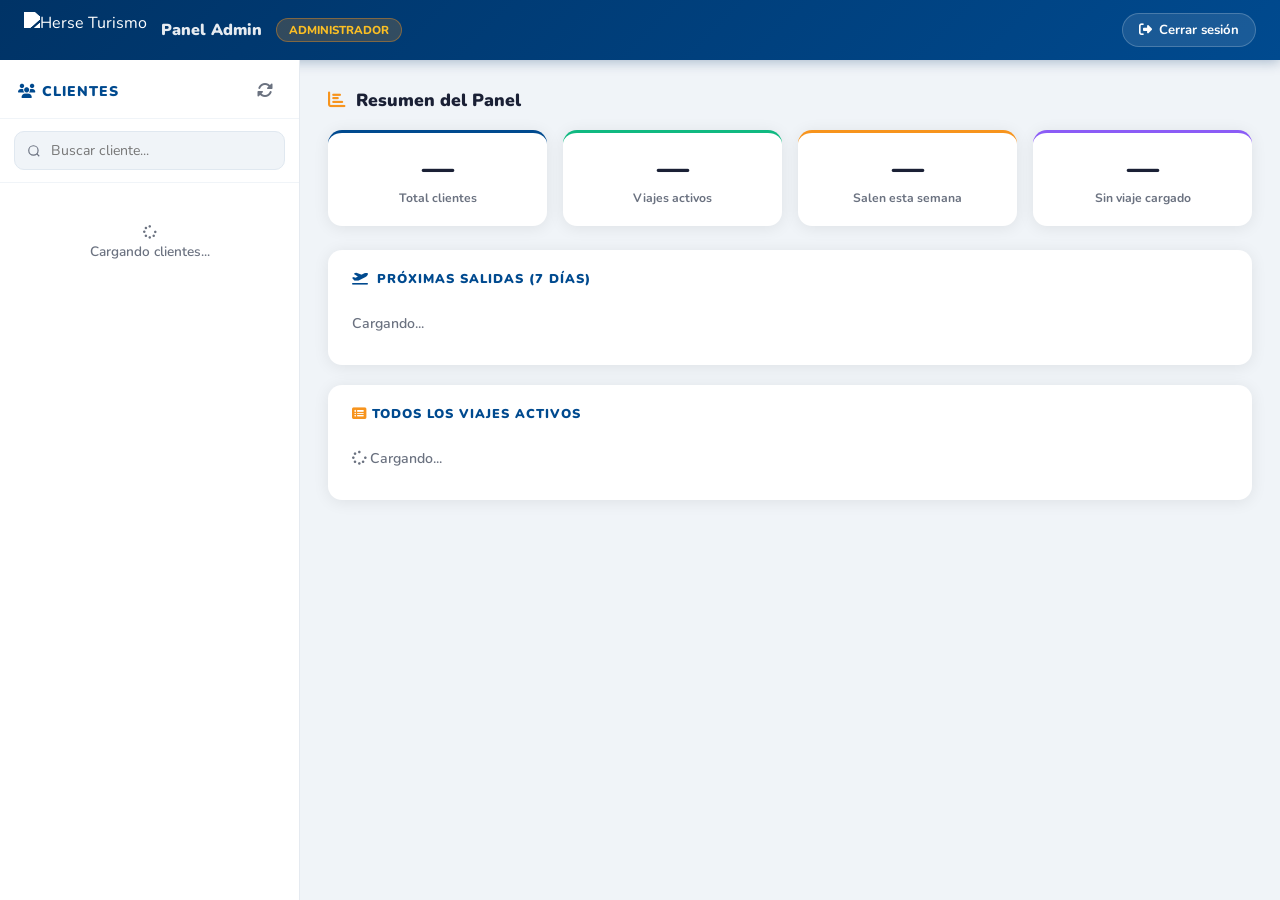
==== admin/index.html @ af15eac1 "Admin: selector de viajes multiples por cliente + boton nuevo viaje" ====
<!DOCTYPE html>
<html lang="es">
<head>
    <meta charset="UTF-8">
    <meta name="viewport" content="width=device-width, initial-scale=1.0">
    <title>Panel Admin · Herse Turismo</title>
    <script src="https://js-de.sentry-cdn.com/d9f8b1eee56daacb0b9864323d164d4f.min.js" crossorigin="anonymous"></script>
    <link rel="preconnect" href="https://fonts.googleapis.com">
    <link href="https://fonts.googleapis.com/css2?family=Nunito:wght@400;600;700;800;900&display=swap" rel="stylesheet">
    <link rel="stylesheet" href="https://cdnjs.cloudflare.com/ajax/libs/font-awesome/6.4.0/css/all.min.css">
    <style>
:root {
    --blue: #004A8F; --blue-dark: #003366; --orange: #F7941D;
    --text: #1a2035; --muted: #6b7280; --light: #f0f4f8; --white: #fff;
    --success: #10b981; --danger: #ef4444; --radius: 14px;
    --shadow: 0 2px 16px rgba(0,0,0,0.08);
}
* { margin: 0; padding: 0; box-sizing: border-box; }
html, body { height: 100%; font-family: 'Nunito', sans-serif; color: var(--text); }
a { text-decoration: none; color: inherit; }
button { font-family: 'Nunito', sans-serif; cursor: pointer; }
input, select, textarea { font-family: 'Nunito', sans-serif; }

/* ===== LAYOUT ===== */
body { display: grid; grid-template-rows: 60px 1fr; background: var(--light); }
.admin-header {
    background: linear-gradient(135deg, var(--blue-dark), var(--blue));
    color: white; display: flex; align-items: center;
    justify-content: space-between; padding: 0 24px;
    box-shadow: 0 2px 12px rgba(0,51,102,0.3);
}
.admin-header-left { display: flex; align-items: center; gap: 14px; }
.admin-header-left img { height: 36px; filter: brightness(0) invert(1); }
.admin-header-left span { font-weight: 900; font-size: 1rem; opacity: 0.9; }
.admin-badge {
    background: rgba(247,148,29,0.2); border: 1px solid rgba(247,148,29,0.4);
    color: #fbbf24; padding: 3px 12px; border-radius: 50px;
    font-size: 0.72rem; font-weight: 800;
}
.btn-logout {
    display: flex; align-items: center; gap: 7px;
    background: rgba(255,255,255,0.1); border: 1px solid rgba(255,255,255,0.2);
    color: white; padding: 7px 16px; border-radius: 50px;
    font-size: 0.82rem; font-weight: 700; transition: 0.2s;
}
.btn-logout:hover { background: rgba(255,255,255,0.2); }

.admin-body { display: grid; grid-template-columns: 300px 1fr; overflow: hidden; height: 100%; }

/* ===== SIDEBAR ===== */
.sidebar { background: white; border-right: 1px solid #e5eaf0; display: flex; flex-direction: column; overflow: hidden; }
.sidebar-hdr { padding: 16px 18px 12px; border-bottom: 1px solid #f0f4f8; display: flex; align-items: center; justify-content: space-between; }
.sidebar-hdr h3 { font-size: 0.88rem; font-weight: 900; color: var(--blue); text-transform: uppercase; letter-spacing: 1px; }
.btn-refresh { background: none; border: none; color: var(--muted); font-size: 1rem; padding: 4px 8px; border-radius: 8px; transition: 0.2s; }
.btn-refresh:hover { background: var(--light); color: var(--blue); }
.search-wrap { padding: 12px 14px; border-bottom: 1px solid #f0f4f8; }
.search-wrap input {
    width: 100%; padding: 9px 14px 9px 36px; border: 1.5px solid #e0e8f0;
    border-radius: 10px; font-size: 0.88rem; outline: none;
    background: var(--light) url("data:image/svg+xml,%3Csvg xmlns='http://www.w3.org/2000/svg' width='14' height='14' viewBox='0 0 24 24' fill='none' stroke='%236b7280' stroke-width='2'%3E%3Ccircle cx='11' cy='11' r='8'/%3E%3Cpath d='m21 21-4.35-4.35'/%3E%3C/svg%3E") no-repeat 12px center;
    transition: 0.2s;
}
.search-wrap input:focus { border-color: var(--blue); background-color: white; }
.client-list { flex: 1; overflow-y: auto; padding: 8px 10px; }
.client-card {
    display: flex; align-items: center; gap: 12px; padding: 11px 12px;
    border-radius: 12px; cursor: pointer; transition: 0.2s; margin-bottom: 4px;
}
.client-card:hover { background: var(--light); }
.client-card.active { background: rgba(0,74,143,0.08); }
.cc-avatar {
    width: 40px; height: 40px; border-radius: 50%;
    background: linear-gradient(135deg, var(--blue-dark), var(--blue));
    color: white; display: flex; align-items: center; justify-content: center;
    font-weight: 900; font-size: 1rem; flex-shrink: 0;
}
.cc-name { font-weight: 800; font-size: 0.9rem; color: var(--text); }
.cc-email { font-size: 0.75rem; color: var(--muted); font-weight: 600; }
.no-data { text-align: center; color: var(--muted); font-size: 0.85rem; padding: 32px 16px; font-weight: 600; }

/* ===== MAIN ===== */
.main-area { overflow-y: auto; padding: 28px; }
.empty-state {
    display: flex; flex-direction: column; align-items: center; justify-content: center;
    height: 100%; color: var(--muted); font-weight: 700; font-size: 0.95rem; gap: 12px;
}
.empty-state i { font-size: 3rem; opacity: 0.2; }

/* ===== CLIENT DETAIL ===== */
.client-hdr {
    display: flex; align-items: center; gap: 18px;
    background: white; border-radius: var(--radius); padding: 20px 24px;
    box-shadow: var(--shadow); margin-bottom: 20px;
}
.client-hdr-avatar {
    width: 56px; height: 56px; border-radius: 50%;
    background: linear-gradient(135deg, var(--blue-dark), var(--blue));
    color: white; display: flex; align-items: center; justify-content: center;
    font-weight: 900; font-size: 1.4rem; flex-shrink: 0;
}
.client-hdr-name { font-size: 1.2rem; font-weight: 900; color: var(--text); }
.client-hdr-email { font-size: 0.84rem; color: var(--muted); font-weight: 600; margin-top: 2px; }
.admin-badge-sm { background: rgba(16,185,129,0.1); color: #065f46; border: 1px solid rgba(16,185,129,0.25); padding: 2px 10px; border-radius: 50px; font-size: 0.72rem; font-weight: 800; }

/* ===== TABS ===== */
.tabs { display: flex; gap: 4px; background: white; padding: 8px; border-radius: var(--radius); box-shadow: var(--shadow); margin-bottom: 20px; }
.tab-btn {
    flex: 1; padding: 10px; border: none; background: none; border-radius: 10px;
    font-weight: 700; font-size: 0.88rem; color: var(--muted); transition: 0.2s;
    display: flex; align-items: center; justify-content: center; gap: 7px;
}
.tab-btn:hover { background: var(--light); color: var(--text); }
.tab-btn.active { background: var(--blue); color: white; }
.tab-content { display: none; }
.tab-content.active { display: block; }

/* ===== CARD ===== */
.card { background: white; border-radius: var(--radius); padding: 24px; box-shadow: var(--shadow); margin-bottom: 16px; }
.card-title { font-size: 0.82rem; font-weight: 900; color: var(--blue); text-transform: uppercase; letter-spacing: 1px; margin-bottom: 18px; display: flex; align-items: center; gap: 8px; }
.card-title i { color: var(--orange); }

/* ===== FORM ===== */
.form-grid { display: grid; grid-template-columns: 1fr 1fr; gap: 14px; }
.form-group { display: flex; flex-direction: column; gap: 6px; }
.form-group.full { grid-column: 1 / -1; }
.form-group label { font-size: 0.75rem; font-weight: 800; color: var(--blue); text-transform: uppercase; letter-spacing: 0.5px; }
.form-group input, .form-group select, .form-group textarea {
    padding: 10px 14px; border: 1.5px solid #e0e8f0; border-radius: 10px;
    font-size: 0.9rem; color: var(--text); background: var(--light); outline: none; transition: 0.2s;
}
.form-group input:focus, .form-group select:focus { border-color: var(--blue); background: white; box-shadow: 0 0 0 3px rgba(0,74,143,0.08); }
.form-group textarea { resize: vertical; min-height: 70px; }
.check-row { display: flex; align-items: center; gap: 10px; padding: 10px 0; }
.check-row input[type=checkbox] { width: 18px; height: 18px; accent-color: var(--blue); cursor: pointer; }
.check-row label { font-weight: 700; font-size: 0.9rem; cursor: pointer; }

/* ===== BUTTONS ===== */
.btn-save {
    display: inline-flex; align-items: center; gap: 8px;
    background: var(--blue); color: white; border: none;
    padding: 12px 28px; border-radius: 10px; font-weight: 800; font-size: 0.9rem;
    transition: 0.2s; margin-top: 6px;
}
.btn-save:hover { background: var(--blue-dark); transform: translateY(-1px); }
.btn-add {
    display: inline-flex; align-items: center; gap: 8px;
    background: var(--success); color: white; border: none;
    padding: 10px 22px; border-radius: 10px; font-weight: 800; font-size: 0.88rem; transition: 0.2s;
}
.btn-add:hover { background: #059669; }
.btn-delete {
    background: none; border: 1.5px solid #fecaca; color: var(--danger);
    padding: 6px 12px; border-radius: 8px; font-size: 0.82rem; font-weight: 700; transition: 0.2s;
}
.btn-delete:hover { background: var(--danger); color: white; }

/* ===== DOCUMENTS ===== */
.doc-item {
    display: flex; align-items: center; justify-content: space-between;
    padding: 12px 16px; background: var(--light); border-radius: 10px; margin-bottom: 8px;
}
.doc-item-name { font-weight: 800; font-size: 0.9rem; }
.doc-item-meta { font-size: 0.75rem; color: var(--muted); font-weight: 600; margin-top: 2px; }
.doc-sep { height: 1px; background: #e5eaf0; margin: 16px 0; }
.doc-form-title { font-size: 0.82rem; font-weight: 900; color: var(--muted); text-transform: uppercase; letter-spacing: 1px; margin-bottom: 14px; }

/* ===== FIDELIZACIÓN ===== */
.fid-level { display: flex; gap: 12px; margin-bottom: 20px; }
.fid-level-card {
    flex: 1; padding: 16px; border-radius: 12px; border: 2px solid #e5eaf0;
    text-align: center; transition: 0.2s;
}
.fid-level-card.active { border-color: var(--orange); background: rgba(247,148,29,0.06); }
.fid-level-card i { font-size: 1.4rem; color: var(--muted); margin-bottom: 6px; }
.fid-level-card.active i { color: var(--orange); }
.fid-level-card h4 { font-size: 0.88rem; font-weight: 900; color: var(--text); }
.fid-level-card p { font-size: 0.72rem; color: var(--muted); font-weight: 600; }

/* ===== STATS DASHBOARD ===== */
.stats-dashboard { padding-bottom: 8px; }
.stats-dashboard-title { font-size: 1.1rem; font-weight: 900; color: var(--text); margin-bottom: 18px; display: flex; align-items: center; gap: 10px; }
.stats-dashboard-title i { color: var(--orange); }
.stats-row { display: grid; grid-template-columns: repeat(4,1fr); gap: 16px; margin-bottom: 24px; }
.st-card { background: white; border-radius: var(--radius); padding: 20px 16px; box-shadow: var(--shadow); text-align: center; border-top: 3px solid var(--blue); }
.st-card:nth-child(2) { border-top-color: #10b981; }
.st-card:nth-child(3) { border-top-color: var(--orange); }
.st-card:nth-child(4) { border-top-color: #8b5cf6; }
.st-num { font-size: 2rem; font-weight: 900; color: var(--text); line-height: 1; margin-bottom: 5px; }
.st-lbl { font-size: 0.76rem; color: var(--muted); font-weight: 700; }
.prox-card { background: white; border-radius: var(--radius); padding: 20px 24px; box-shadow: var(--shadow); }
.prox-title { font-size: 0.8rem; font-weight: 900; color: var(--blue); text-transform: uppercase; letter-spacing: 1px; margin-bottom: 14px; display: flex; align-items: center; gap: 8px; }
.prox-item { display: flex; align-items: center; justify-content: space-between; padding: 11px 0; border-bottom: 1px solid #f0f4f8; font-size: 0.88rem; }
.prox-item:last-child { border-bottom: none; }
.prox-name { font-weight: 800; color: var(--text); }
.prox-dest { font-size: 0.76rem; color: var(--muted); font-weight: 600; margin-top: 2px; }
.prox-date { font-weight: 800; color: var(--orange); font-size: 0.82rem; white-space: nowrap; }
.prox-empty { color: var(--muted); font-size: 0.88rem; font-weight: 600; padding: 12px 0; }
/* ===== ALERTS ===== */
.alert-card { background: white; border-radius: var(--radius); padding: 20px 24px; box-shadow: var(--shadow); margin-top: 20px; }
.alert-title { font-size: 0.8rem; font-weight: 900; color: #92400e; text-transform: uppercase; letter-spacing: 1px; margin-bottom: 14px; display: flex; align-items: center; gap: 8px; }
.alert-item { display: flex; align-items: center; gap: 12px; padding: 10px 12px; border-radius: 10px; margin-bottom: 7px; font-size: 0.86rem; cursor: pointer; transition: 0.2s; }
.alert-item:last-child { margin-bottom: 0; }
.alert-item:hover { filter: brightness(.97); }
.alert-urgent { background: #fff1f2; border-left: 3px solid #ef4444; }
.alert-warn { background: #fffbeb; border-left: 3px solid var(--orange); }
.alert-ico { width: 32px; height: 32px; border-radius: 8px; display: flex; align-items: center; justify-content: center; font-size: 0.85rem; flex-shrink: 0; }
.alert-ico-red { background: #fecaca; color: #dc2626; }
.alert-ico-orange { background: #fed7aa; color: #c2700a; }
.alert-info { flex: 1; }
.alert-name { font-weight: 800; color: var(--text); font-size: 0.86rem; }
.alert-sub { font-size: 0.73rem; color: var(--muted); font-weight: 600; margin-top: 1px; }
.alert-tag { font-size: 0.7rem; font-weight: 800; padding: 2px 9px; border-radius: 50px; white-space: nowrap; flex-shrink: 0; }
.alert-tag-red { background: #fee2e2; color: #dc2626; }
.alert-tag-orange { background: #fff3e0; color: #c2700a; }
/* ===== ALL TRIPS TABLE ===== */
.all-trips-card { background: white; border-radius: var(--radius); padding: 20px 24px; box-shadow: var(--shadow); margin-top: 20px; }
.all-trips-header { font-size: 0.8rem; font-weight: 900; color: var(--blue); text-transform: uppercase; letter-spacing: 1px; margin-bottom: 14px; display: flex; align-items: center; justify-content: space-between; }
.all-trips-header i { color: var(--orange); }
.trips-table { width: 100%; border-collapse: collapse; font-size: 0.84rem; }
.trips-table th { background: var(--light); padding: 9px 13px; text-align: left; font-weight: 800; font-size: 0.72rem; color: var(--muted); text-transform: uppercase; letter-spacing: 0.5px; }
.trips-table th:first-child { border-radius: 8px 0 0 8px; }
.trips-table th:last-child { border-radius: 0 8px 8px 0; }
.trips-table td { padding: 11px 13px; border-bottom: 1px solid #f0f4f8; color: var(--text); }
.trips-table tr:last-child td { border-bottom: none; }
.trips-table tbody tr:hover td { background: #f5f8ff; cursor: pointer; }
.tbadge { display: inline-flex; align-items: center; gap: 4px; padding: 2px 9px; border-radius: 50px; font-size: 0.7rem; font-weight: 800; }
.tbadge-green { background: #dcfce7; color: #15803d; }
.tbadge-gray { background: #f0f4f8; color: var(--muted); }
.tbadge-orange { background: #fff3e0; color: #c2700a; }
.btn-notify { display: inline-flex; align-items: center; gap: 8px; background: #059669; color: white; border: none; padding: 12px 22px; border-radius: 10px; font-weight: 800; font-size: 0.88rem; transition: 0.2s; margin-top: 6px; margin-left: 10px; }
.btn-notify:hover:not(:disabled) { background: #047857; transform: translateY(-1px); }
.btn-notify:disabled { background: #d1fae5; color: #6ee7b7; cursor: default; }

/* ===== TIMELINE CHECKS ===== */
.tl-check{display:flex;align-items:center;gap:6px;padding:6px 10px;background:var(--light);border-radius:8px;font-size:.78rem;font-weight:600;color:var(--text);cursor:pointer;transition:.15s;border:1.5px solid transparent}
.tl-check:hover{background:#e8efff;border-color:#c5d4f0}
.tl-check input{width:16px;height:16px;accent-color:var(--blue);cursor:pointer}
/* ===== PASAPORTE ADMIN (ÁLBUM) ===== */
.ppa-header{display:flex;align-items:center;gap:16px;padding:16px;background:linear-gradient(135deg,#f0f5ff,#e8efff);border-radius:12px;margin-bottom:18px}
.ppa-hstat{display:flex;flex-direction:column;align-items:center;gap:2px;min-width:70px}
.ppa-hnum{font-size:2rem;font-weight:900;color:var(--blue);line-height:1}
.ppa-hlbl{font-size:.65rem;font-weight:700;color:var(--muted);text-transform:uppercase;letter-spacing:.5px}
.ppa-hbar{flex:1;height:10px;background:#e0e8f0;border-radius:99px;overflow:hidden}
.ppa-hfill{height:100%;background:linear-gradient(90deg,var(--blue),#10b981);border-radius:99px;transition:width .3s}
.ppa-hnote{font-size:.75rem;color:var(--muted);font-weight:600}
.ppa-empty{text-align:center;padding:40px 20px;color:var(--muted);font-weight:600}
.ppa-empty i{font-size:2.5rem;margin-bottom:12px;opacity:.25}
.ppa-empty p{font-size:.85rem;line-height:1.5}
.ppa-list{display:flex;flex-direction:column;gap:8px;margin-bottom:20px}
.ppa-row{display:flex;align-items:center;gap:12px;padding:12px 14px;background:white;border:1.5px solid #e5eaf0;border-radius:10px;transition:.15s}
.ppa-row:hover{border-color:#c5d4f0;background:#fafcff}
.ppa-row.ppa-hidden{opacity:.6;background:#f8f9fb;border-style:dashed}
.ppa-flag{width:32px;height:32px;border-radius:8px;display:flex;align-items:center;justify-content:center;font-size:1.3rem;background:linear-gradient(135deg,#f0f4f8,#e0e8f0);flex-shrink:0}
.ppa-info{flex:1;min-width:0}
.ppa-name{font-size:.88rem;font-weight:800;color:var(--text);margin-bottom:1px;display:flex;align-items:center;gap:8px;flex-wrap:wrap}
.ppa-region{font-size:.65rem;font-weight:600;color:var(--muted);text-transform:uppercase;letter-spacing:.5px;background:#f0f4f8;padding:2px 8px;border-radius:99px}
.ppa-meta{font-size:.72rem;color:var(--muted);font-weight:600}
.ppa-actions{display:flex;gap:6px;flex-shrink:0}
.ppa-btn-toggle,.ppa-btn-del{padding:7px 10px;border-radius:7px;font-size:.8rem;font-weight:700;cursor:pointer;transition:.15s;border:none;display:flex;align-items:center;gap:5px}
.ppa-btn-toggle{background:#dcfce7;color:#15803d}
.ppa-btn-toggle:hover{background:#bbf7d0}
.ppa-btn-toggle.ppa-off{background:#fef3c7;color:#d97706}
.ppa-btn-del{background:#fee2e2;color:#dc2626}
.ppa-btn-del:hover{background:#fecaca}
.ppa-form{background:#fff;border:2px dashed #e0e8f0;border-radius:14px;padding:18px;margin-top:10px}
.ppa-ftitle{font-size:.85rem;font-weight:900;color:var(--blue);text-transform:uppercase;letter-spacing:1px;margin-bottom:14px;display:flex;align-items:center;gap:8px}
.ppa-ftitle i{color:var(--orange)}
.ppa-fgrid{display:grid;grid-template-columns:1fr 1fr;gap:12px;margin-bottom:14px}
@media(max-width:768px){.ppa-fgrid{grid-template-columns:1fr}}
.ppa-fgroup{display:flex;flex-direction:column;gap:6px}
.ppa-fgroup.full{grid-column:1 / -1}
.ppa-fgroup label{font-size:.72rem;font-weight:800;color:var(--blue);text-transform:uppercase;letter-spacing:.5px}
.ppa-select,.ppa-input{padding:10px 12px;border:1.5px solid #e0e8f0;border-radius:10px;font-size:.88rem;background:var(--light);outline:none;transition:.2s}
.ppa-select:focus,.ppa-input:focus{border-color:var(--blue);background:white;box-shadow:0 0 0 3px rgba(0,74,143,.08)}
.ppa-select option:disabled{color:#9ca3af;font-style:italic}
.ppa-check{display:flex;align-items:center;gap:10px;font-size:.85rem;font-weight:700;color:var(--text);cursor:pointer}
.ppa-check input{width:18px;height:18px;accent-color:var(--blue);cursor:pointer}
.ppa-btn-add{display:inline-flex;align-items:center;gap:8px;background:var(--blue);color:white;border:none;padding:12px 24px;border-radius:10px;font-weight:800;font-size:.9rem;cursor:pointer;transition:.15s}
.ppa-btn-add:hover{background:var(--blue-dark);transform:translateY(-1px)}
/* ===== TOAST ===== */
.toast {
    position: fixed; bottom: 28px; right: 28px;
    background: var(--text); color: white; padding: 14px 22px;
    border-radius: 12px; font-weight: 700; font-size: 0.9rem;
    box-shadow: 0 8px 28px rgba(0,0,0,0.25); opacity: 0;
    transform: translateY(10px); transition: all 0.3s; pointer-events: none; z-index: 9999;
}
.toast.show { opacity: 1; transform: translateY(0); }
.toast.success { background: #064e3b; border-left: 4px solid var(--success); }
.toast.error { background: #7f1d1d; border-left: 4px solid var(--danger); }

@media (max-width: 768px) {
    .admin-body { grid-template-columns: 1fr; }
    .sidebar { max-height: 260px; }
    .form-grid { grid-template-columns: 1fr; }
    .fid-level { flex-direction: column; }
}
    </style>
</head>
<body>

    <!-- HEADER -->
    <header class="admin-header">
        <div class="admin-header-left">
            <img src="/assets/logo-web.png" alt="Herse Turismo">
            <span>Panel Admin</span>
            <div class="admin-badge">ADMINISTRADOR</div>
        </div>
        <button class="btn-logout" onclick="logout()">
            <i class="fas fa-sign-out-alt"></i> Cerrar sesión
        </button>
    </header>

    <!-- BODY -->
    <div class="admin-body">

        <!-- SIDEBAR -->
        <aside class="sidebar">
            <div class="sidebar-hdr">
                <h3><i class="fas fa-users"></i> Clientes</h3>
                <button class="btn-refresh" onclick="loadClients()" title="Actualizar"><i class="fas fa-sync-alt"></i></button>
            </div>
            <div class="search-wrap">
                <input type="search" id="clientSearch" placeholder="Buscar cliente...">
            </div>
            <div class="client-list" id="clientList">
                <div class="no-data"><i class="fas fa-spinner fa-spin"></i><br>Cargando clientes...</div>
            </div>
        </aside>

        <!-- MAIN -->
        <main class="main-area">

            <!-- Stats dashboard -->
            <div id="emptyState">
                <div class="stats-dashboard">
                    <div class="stats-dashboard-title"><i class="fas fa-chart-bar"></i> Resumen del Panel</div>
                    <div class="stats-row">
                        <div class="st-card"><div class="st-num" id="st-total">—</div><div class="st-lbl">Total clientes</div></div>
                        <div class="st-card"><div class="st-num" id="st-activos">—</div><div class="st-lbl">Viajes activos</div></div>
                        <div class="st-card"><div class="st-num" id="st-proximos">—</div><div class="st-lbl">Salen esta semana</div></div>
                        <div class="st-card"><div class="st-num" id="st-sinviaje">—</div><div class="st-lbl">Sin viaje cargado</div></div>
                    </div>
                    <div class="prox-card">
                        <div class="prox-title"><i class="fas fa-plane-departure"></i> Próximas salidas (7 días)</div>
                        <div id="proxList"><p class="prox-empty">Cargando...</p></div>
                    </div>
                    <div class="alert-card" id="alertsCard" style="display:none">
                        <div class="alert-title"><i class="fas fa-bell"></i> Alertas que requieren atención</div>
                        <div id="alertsList"></div>
                    </div>
                    <div class="all-trips-card">
                        <div class="all-trips-header">
                            <span><i class="fas fa-list-alt"></i> Todos los viajes activos</span>
                            <span id="allTripsCount" style="font-size:.78rem;color:var(--muted);font-weight:600"></span>
                        </div>
                        <div id="allTripsList"><p class="prox-empty"><i class="fas fa-spinner fa-spin"></i> Cargando...</p></div>
                    </div>
                </div>
            </div>

            <!-- Client detail -->
            <div id="clientDetail" style="display:none">

                <!-- Header cliente -->
                <div class="client-hdr">
                    <div class="client-hdr-avatar" id="clientAvatar">?</div>
                    <div>
                        <div class="client-hdr-name" id="clientName">—</div>
                        <div class="client-hdr-email" id="clientEmail">—</div>
                    </div>
                </div>

                <!-- Tabs -->
                <div class="tabs">
                    <button class="tab-btn active" onclick="switchTab('viaje', this)">
                        <i class="fas fa-plane"></i> Viaje
                    </button>
                    <button class="tab-btn" onclick="switchTab('docs', this)">
                        <i class="fas fa-folder-open"></i> Documentos
                    </button>
                    <button class="tab-btn" onclick="switchTab('fid', this)">
                        <i class="fas fa-crown"></i> Club Herse
                    </button>
                    <button class="tab-btn" onclick="switchTab('passport', this)">
                        <i class="fas fa-stamp"></i> Pasaporte
                    </button>
                    <button class="tab-btn" onclick="switchTab('perfil', this)">
                        <i class="fas fa-user"></i> Perfil
                    </button>
                </div>

                <!-- TAB: VIAJE -->
                <div class="tab-content active" id="tab-viaje">
                    <div id="tripSelectorBar" style="display:none;margin-bottom:14px;padding:14px 18px;background:white;border-radius:var(--radius);box-shadow:var(--shadow);display:none;align-items:center;gap:10px;flex-wrap:wrap">
                        <span style="font-size:.72rem;font-weight:900;color:var(--blue);text-transform:uppercase;letter-spacing:.5px;white-space:nowrap"><i class="fas fa-exchange-alt" style="color:var(--orange)"></i> Viaje activo</span>
                        <select id="tripSelector" onchange="onTripSelect()" style="flex:1;min-width:160px;padding:8px 12px;border:1.5px solid #e0e8f0;border-radius:10px;font-family:inherit;font-size:.88rem;font-weight:700;background:var(--light);outline:none"></select>
                        <button type="button" onclick="createNewTrip()" class="btn-add" style="padding:8px 14px;font-size:.8rem;white-space:nowrap"><i class="fas fa-plus"></i> Nuevo viaje</button>
                    </div>
                    <div class="card">
                        <div class="card-title"><i class="fas fa-plane-departure"></i> Datos del viaje</div>
                        <form id="viajeForm" onsubmit="saveViaje(event)">
                            <div class="form-grid">
                                <div class="form-group full">
                                    <label>Destino</label>
                                    <input type="text" id="v-destino" placeholder="Ej: Cancún, México">
                                </div>
                                <div class="form-group full">
                                    <label>URL Imagen del viaje (hero)</label>
                                    <input type="url" id="v-imagen" placeholder="https://images.unsplash.com/... (opcional)">
                                    <small style="font-size:.7rem;color:var(--muted)">Deja vacío para usar imagen por defecto</small>
                                </div>
                                <div class="form-group">
                                    <label>Fecha y hora de salida</label>
                                    <input type="datetime-local" id="v-salida">
                                </div>
                                <div class="form-group">
                                    <label>Fecha y hora de regreso</label>
                                    <input type="datetime-local" id="v-regreso">
                                </div>
                                <div class="form-group">
                                    <label>Cantidad de pasajeros</label>
                                    <input type="number" id="v-pasajeros" min="1" placeholder="Ej: 2">
                                </div>
                                <div class="form-group">
                                    <label>Hotel</label>
                                    <input type="text" id="v-hotel" placeholder="Ej: Riu Cancún">
                                </div>
                                <div class="form-group">
                                    <label>Vuelo de ida (código)</label>
                                    <input type="text" id="v-vuelo-ida" placeholder="Ej: EZE-CUN">
                                </div>
                                <div class="form-group">
                                    <label>Vuelo de vuelta (código)</label>
                                    <input type="text" id="v-vuelo-vuelta" placeholder="Ej: CUN-EZE">
                                </div>
                                <div class="form-group">
                                    <label>Terminal</label>
                                    <input type="text" id="v-terminal" placeholder="Ej: Terminal B">
                                </div>
                                <div class="form-group">
                                    <label>Gate / Puerta</label>
                                    <input type="text" id="v-gate" placeholder="Ej: Gate 12">
                                </div>
                                <div class="form-group full">
                                    <label>Itinerario / Notas del viaje</label>
                                    <textarea id="v-itinerario" placeholder="Describí los días del viaje, actividades incluidas, horarios, etc." style="min-height:120px"></textarea>
                                </div>
                                <div class="form-group full">
                                    <label style="margin-bottom:10px;font-size:.75rem;font-weight:800;color:var(--blue);text-transform:uppercase;letter-spacing:.5px">Estado del viaje (timeline)</label>
                                    <div style="display:flex;gap:8px;flex-wrap:wrap">
                                        <label class="tl-check"><input type="checkbox" id="v-tl-reserva" checked> Reserva confirmada</label>
                                        <label class="tl-check"><input type="checkbox" id="v-tl-pago"> Pago recibido</label>
                                        <label class="tl-check"><input type="checkbox" id="v-tl-docs"> Documentación</label>
                                        <label class="tl-check"><input type="checkbox" id="v-tl-checkin"> Check-in</label>
                                        <label class="tl-check"><input type="checkbox" id="v-tl-disfrutar"> ¡A disfrutar!</label>
                                    </div>
                                </div>
                                <div class="form-group full">
                                    <div class="check-row">
                                        <input type="checkbox" id="v-activo" checked>
                                        <label for="v-activo">Viaje activo (visible para el cliente)</label>
                                    </div>
                                </div>
                            </div>
                            <div style="display:flex;align-items:center;flex-wrap:wrap;gap:4px;margin-top:6px;">
                                <button type="submit" class="btn-save">
                                    <i class="fas fa-save"></i> Guardar viaje
                                </button>
                                <button type="button" class="btn-notify" id="btnNotificar" onclick="notificarCliente()" disabled>
                                    <i class="fas fa-envelope"></i> Notificar al cliente
                                </button>
                                <button type="button" class="btn-delete" id="btnEliminarViaje" style="display:none;margin-left:auto" onclick="eliminarViaje()">
                                    <i class="fas fa-trash"></i> Eliminar viaje
                                </button>
                            </div>
                        </form>
                    </div>
                </div>

                <!-- TAB: DOCUMENTOS -->
                <div class="tab-content" id="tab-docs">
                    <div class="card">
                        <div class="card-title"><i class="fas fa-file-alt"></i> Documentos del viaje</div>
                        <div id="docsList"><p class="no-data">Cargando...</p></div>
                        <div class="doc-sep"></div>
                        <div class="doc-form-title">+ Agregar documento</div>
                        <form id="docForm" onsubmit="addDoc(event)">
                            <div class="form-grid">
                                <div class="form-group">
                                    <label>Nombre</label>
                                    <input type="text" id="d-nombre" placeholder="Ej: Ticket de vuelo IDA" required>
                                </div>
                                <div class="form-group">
                                    <label>Tipo</label>
                                    <select id="d-tipo">
                                        <option value="Pasaje">Pasaje</option>
                                        <option value="Hotel">Hotel</option>
                                        <option value="Seguro">Seguro</option>
                                        <option value="Transfer">Transfer</option>
                                        <option value="Voucher">Voucher</option>
                                        <option value="Otro">Otro</option>
                                    </select>
                                </div>
                                <div class="form-group">
                                    <label>Estado</label>
                                    <select id="d-estado">
                                        <option value="listo">Listo</option>
                                        <option value="en proceso">En proceso</option>
                                    </select>
                                </div>
                                <div class="form-group full">
                                    <label>Adjuntar archivo (PDF, imagen, etc.)</label>
                                    <input type="file" id="d-file" accept=".pdf,.jpg,.jpeg,.png,.doc,.docx" style="padding:8px;border:1.5px solid #e0e8f0;border-radius:10px;background:var(--light);">
                                    <small style="font-size:.7rem;color:var(--muted)">Tamaño máximo: 10MB</small>
                                </div>
                            </div>
                            <button type="submit" class="btn-add" style="margin-top:12px">
                                <i class="fas fa-plus"></i> Agregar documento
                            </button>
                        </form>
                    </div>
                </div>

                <!-- TAB: CLUB HERSE -->
                <div class="tab-content" id="tab-fid">
                    <div class="card">
                        <div class="card-title"><i class="fas fa-crown"></i> Club Herse — Sistema de puntos</div>
                        <div class="fid-level" id="fidLevels" style="display:flex;gap:6px;flex-wrap:wrap;margin-bottom:16px">
                            <div class="fid-level-card" id="lvl-aventurero" style="flex:1;min-width:100px;text-align:center;padding:10px 8px;border-radius:10px;border:2px solid #e2e8f0;transition:.2s">
                                <div style="font-size:1.2rem">🎒</div>
                                <h4 style="font-size:.7rem;margin:4px 0 2px">Aventurero</h4><p style="font-size:.6rem;color:var(--muted)">0 – 99.999 pts</p>
                            </div>
                            <div class="fid-level-card" id="lvl-explorador" style="flex:1;min-width:100px;text-align:center;padding:10px 8px;border-radius:10px;border:2px solid #e2e8f0;transition:.2s">
                                <div style="font-size:1.2rem">✈️</div>
                                <h4 style="font-size:.7rem;margin:4px 0 2px">Explorador</h4><p style="font-size:.6rem;color:var(--muted)">100.000 – 299.999</p>
                            </div>
                            <div class="fid-level-card" id="lvl-viajero" style="flex:1;min-width:100px;text-align:center;padding:10px 8px;border-radius:10px;border:2px solid #e2e8f0;transition:.2s">
                                <div style="font-size:1.2rem">🧭</div>
                                <h4 style="font-size:.7rem;margin:4px 0 2px">V. Frecuente</h4><p style="font-size:.6rem;color:var(--muted)">300.000 – 799.999</p>
                            </div>
                            <div class="fid-level-card" id="lvl-globetrotter" style="flex:1;min-width:100px;text-align:center;padding:10px 8px;border-radius:10px;border:2px solid #e2e8f0;transition:.2s">
                                <div style="font-size:1.2rem">🌍</div>
                                <h4 style="font-size:.7rem;margin:4px 0 2px">Globetrotter</h4><p style="font-size:.6rem;color:var(--muted)">800.000 – 1.499.999</p>
                            </div>
                            <div class="fid-level-card" id="lvl-leyenda" style="flex:1;min-width:100px;text-align:center;padding:10px 8px;border-radius:10px;border:2px solid #e2e8f0;transition:.2s">
                                <div style="font-size:1.2rem">🌟</div>
                                <h4 style="font-size:.7rem;margin:4px 0 2px">Leyenda Herse</h4><p style="font-size:.6rem;color:var(--muted)">1.500.000+</p>
                            </div>
                        </div>
                        <div style="display:flex;gap:12px;margin-bottom:16px;flex-wrap:wrap">
                            <div style="flex:1;min-width:140px;background:#f0fdf4;border:1.5px solid #bbf7d0;border-radius:10px;padding:12px;text-align:center">
                                <div style="font-size:.6rem;text-transform:uppercase;letter-spacing:.5px;color:#16a34a;font-weight:700">Pts disponibles</div>
                                <div style="font-size:1.3rem;font-weight:900;color:#15803d" id="f-avail-display">0</div>
                            </div>
                            <div style="flex:1;min-width:140px;background:#eff6ff;border:1.5px solid #bfdbfe;border-radius:10px;padding:12px;text-align:center">
                                <div style="font-size:.6rem;text-transform:uppercase;letter-spacing:.5px;color:#2563eb;font-weight:700">Pts históricos (nivel)</div>
                                <div style="font-size:1.3rem;font-weight:900;color:#1d4ed8" id="f-hist-display">0</div>
                            </div>
                            <div style="flex:1;min-width:140px;background:#fefce8;border:1.5px solid #fde68a;border-radius:10px;padding:12px;text-align:center">
                                <div style="font-size:.6rem;text-transform:uppercase;letter-spacing:.5px;color:#ca8a04;font-weight:700">Nivel actual</div>
                                <div style="font-size:1rem;font-weight:900;color:#a16207" id="f-nivel-display">Aventurero</div>
                            </div>
                        </div>
                        <form id="fidForm" onsubmit="saveFid(event)">
                            <div class="form-grid">
                                <div class="form-group">
                                    <label>Viajes completados</label>
                                    <input type="number" id="f-viajes" min="0" max="99" value="0">
                                </div>
                                <div class="form-group">
                                    <label>Puntos disponibles (canjeables)</label>
                                    <input type="number" id="f-puntos" min="0" value="0">
                                    <small style="font-size:.7rem;color:var(--muted)">Se descuentan al canjear beneficios</small>
                                </div>
                                <div class="form-group">
                                    <label>Puntos históricos (para nivel)</label>
                                    <input type="number" id="f-puntos-hist" min="0" value="0">
                                    <small style="font-size:.7rem;color:var(--muted)">Solo suben, nunca bajan. Determinan el nivel.</small>
                                </div>
                            </div>
                            <button type="submit" class="btn-save" style="margin-top:14px">
                                <i class="fas fa-save"></i> Guardar Club Herse
                            </button>
                        </form>
                    </div>
                    <div class="card" style="margin-top:16px">
                        <div class="card-title"><i class="fas fa-calculator"></i> Calcular puntos por compra</div>
                        <div class="form-grid">
                            <div class="form-group">
                                <label>Monto (USD)</label>
                                <input type="number" id="f-calc-usd" min="0" placeholder="Ej: 1500" oninput="calcFidPoints()">
                            </div>
                            <div class="form-group">
                                <label>Tipo de producto</label>
                                <select id="f-calc-type" onchange="calcFidPoints()">
                                    <option value="general">General (100 pts/USD)</option>
                                    <option value="package">Paquete vuelo+hotel (100 pts/USD)</option>
                                    <option value="football">Viaje futbolero (130 pts/USD)</option>
                                    <option value="insurance">Asistencia (150 pts/USD)</option>
                                    <option value="cruise">Crucero (130 pts/USD)</option>
                                    <option value="hotel">Hotel (80 pts/USD)</option>
                                    <option value="flight">Vuelo (60 pts/USD)</option>
                                    <option value="excursion">Excursión (100 pts/USD)</option>
                                    <option value="transfer">Transfer (70 pts/USD)</option>
                                </select>
                            </div>
                            <div class="form-group">
                                <label>Bonus adicional</label>
                                <select id="f-calc-bonus">
                                    <option value="0">Sin bonus</option>
                                    <option value="25000">Paquete completo (+25.000)</option>
                                    <option value="40000">Viaje internacional (+40.000)</option>
                                    <option value="30000">Primer viaje (+30.000)</option>
                                    <option value="50000">Referido (+50.000)</option>
                                    <option value="10000">Reseña aprobada (+10.000)</option>
                                    <option value="15000">Cumpleaños (+15.000)</option>
                                    <option value="20000">Viaje grupal (+20.000)</option>
                                    <option value="5000">Perfil completo (+5.000)</option>
                                    <option value="5000">Docs. a tiempo (+5.000)</option>
                                </select>
                            </div>
                        </div>
                        <div id="f-calc-result" style="margin-top:10px;padding:12px;background:#f0fdf4;border-radius:10px;font-size:.8rem;color:#15803d;font-weight:700;display:none"></div>
                        <button onclick="applyCalcPoints()" class="btn-add" style="margin-top:12px">
                            <i class="fas fa-plus"></i> Aplicar estos puntos al cliente
                        </button>
                    </div>
                    <div class="card" style="margin-top:16px">
                        <div class="card-title"><i class="fas fa-exchange-alt"></i> Ajuste manual de puntos</div>
                        <div class="form-grid">
                            <div class="form-group">
                                <label>Concepto</label>
                                <input type="text" id="f-concepto" placeholder="Ej: Bono de bienvenida, Canje de beneficio...">
                            </div>
                            <div class="form-group">
                                <label>Puntos (+ o -)</label>
                                <input type="number" id="f-trans-pts" placeholder="Ej: 50000 o -30000">
                                <small style="font-size:.7rem;color:var(--muted)">Positivo: suma puntos | Negativo: resta (canje). Base: 1 USD = 100 pts</small>
                            </div>
                        </div>
                        <button onclick="addFidTransaction()" class="btn-add" style="margin-top:12px">
                            <i class="fas fa-plus"></i> Agregar movimiento manual
                        </button>
                        <div style="margin-top:20px">
                            <div class="card-title" style="font-size:.75rem;margin-bottom:10px"><i class="fas fa-history"></i> Movimientos recientes</div>
                            <div id="f-trans-list"><p class="no-data">Cargando...</p></div>
                        </div>
                    </div>
                </div>

                <!-- TAB: PASAPORTE -->
                <div class="tab-content" id="tab-passport">
                    <div class="card">
                        <div class="card-title"><i class="fas fa-stamp"></i> Álbum de Países del cliente</div>
                        <div id="passportAdminWrap"><p class="no-data">Seleccioná un cliente primero.</p></div>
                    </div>
                </div>

                <!-- TAB: PERFIL -->
                <div class="tab-content" id="tab-perfil">
                    <div class="card">
                        <div class="card-title"><i class="fas fa-user"></i> Datos del cliente</div>
                        <form id="perfilForm" onsubmit="savePerfil(event)">
                            <div class="form-grid">
                                <div class="form-group">
                                    <label>Nombre completo</label>
                                    <input type="text" id="p-nombre" placeholder="Ej: Juan Pérez">
                                </div>
                                <div class="form-group">
                                    <label>Email</label>
                                    <input type="email" id="p-email" disabled style="opacity:.6;cursor:not-allowed">
                                    <small style="font-size:.7rem;color:var(--muted)">El email no se puede cambiar</small>
                                </div>
                                <div class="form-group">
                                    <label>Teléfono</label>
                                    <input type="tel" id="p-telefono" placeholder="Ej: +54 9 11 1234-5678">
                                </div>
                                <div class="form-group">
                                    <label>Ciudad</label>
                                    <input type="text" id="p-ciudad" placeholder="Ej: Buenos Aires">
                                </div>
                                <div class="form-group">
                                    <label>País</label>
                                    <input type="text" id="p-pais" placeholder="Ej: Argentina">
                                </div>
                                <div class="form-group full">
                                    <label>Notas internas del cliente</label>
                                    <textarea id="p-notas" placeholder="Preferencias, alergias, requerimientos especiales..."></textarea>
                                </div>
                            </div>
                            <button type="submit" class="btn-save" style="margin-top:12px">
                                <i class="fas fa-save"></i> Guardar perfil
                            </button>
                        </form>
                    </div>
                    <div class="card" style="margin-top:16px">
                        <div class="card-title"><i class="fas fa-info-circle"></i> Información de cuenta</div>
                        <div style="display:grid;grid-template-columns:repeat(auto-fit,minmax(200px,1fr));gap:16px">
                            <div style="padding:12px;background:var(--light);border-radius:10px">
                                <div style="font-size:.65rem;font-weight:700;color:var(--muted);text-transform:uppercase;letter-spacing:.5px;margin-bottom:4px">ID de usuario</div>
                                <div style="font-size:.8rem;font-weight:700;color:var(--text);font-family:monospace" id="p-userid">—</div>
                            </div>
                            <div style="padding:12px;background:var(--light);border-radius:10px">
                                <div style="font-size:.65rem;font-weight:700;color:var(--muted);text-transform:uppercase;letter-spacing:.5px;margin-bottom:4px">Miembro desde</div>
                                <div style="font-size:.8rem;font-weight:700;color:var(--text)" id="p-miembro">—</div>
                            </div>
                            <div style="padding:12px;background:var(--light);border-radius:10px">
                                <div style="font-size:.65rem;font-weight:700;color:var(--muted);text-transform:uppercase;letter-spacing:.5px;margin-bottom:4px">Total de viajes</div>
                                <div style="font-size:.8rem;font-weight:700;color:var(--text)" id="p-totalviajes">—</div>
                            </div>
                        </div>
                    </div>
                </div>

            </div>
        </main>
    </div>

    <div class="toast" id="toast"></div>

    <script src="https://cdn.jsdelivr.net/npm/@supabase/supabase-js@2/dist/umd/supabase.min.js"></script>
    <script>
        const SUPA_URL = 'https://yuukqdcjitxhaeevjxjb.supabase.co';
        const SUPA_KEY = 'eyJhbGciOiJIUzI1NiIsInR5cCI6IkpXVCJ9.eyJpc3MiOiJzdXBhYmFzZSIsInJlZiI6Inl1dWtxZGNqaXR4aGFlZXZqeGpiIiwicm9sZSI6ImFub24iLCJpYXQiOjE3NzY3OTE2NjQsImV4cCI6MjA5MjM2NzY2NH0.meXXmlipCt6w10S_XEOOBEXAPtA84LuURnT0V3JB-Mw';
        const { createClient } = supabase;
        const _db = createClient(SUPA_URL, SUPA_KEY);

        let currentClient = null;
        let currentViaje  = null;

        function escapeHtml(s){if(s==null)return'';return String(s).replace(/[&<>"'`=\/]/g,c=>({'&':'&amp;','<':'&lt;','>':'&gt;','"':'&quot;',"'":'&#39;','`':'&#96;','=':'&#61;','/':'&#47;'}[c]));}
        function safeUrl(u){if(!u)return'';const s=String(u).trim();if(/^(https?:|\/|\.\/|\.\.\/)/i.test(s))return escapeHtml(s);return'';}

        // ===== AUTH + ADMIN CHECK =====
        (async () => {
            const { data: { session } } = await _db.auth.getSession();
            if (!session) { window.location.href = '/login'; return; }

            const { data: perfil } = await _db.from('perfiles').select('*').eq('id', session.user.id).single();
            if (!perfil?.is_admin) {
                document.body.innerHTML = `
                    <div style="display:flex;flex-direction:column;align-items:center;justify-content:center;height:100vh;gap:16px;font-family:Nunito,sans-serif">
                        <i class="fas fa-lock" style="font-size:3rem;color:#6b7280"></i>
                        <h2 style="color:#1a2035">Acceso denegado</h2>
                        <p style="color:#6b7280">No tenés permisos de administrador.</p>
                        <a href="/" style="color:#004A8F;font-weight:700">← Volver al sitio</a>
                    </div>`;
                return;
            }
            await Promise.all([loadClients(), loadStats(), loadAllTrips()]);
        })();

        // ===== CLIENTES =====
        async function loadStats() {
            const now = new Date();
            const weekLater = new Date(now.getTime() + 7 * 864e5).toISOString();
            const h48Later = new Date(now.getTime() + 48 * 36e5).toISOString();
            const [{ data: clientes }, { data: activos }, { data: proximos }, { data: checkin48 }] = await Promise.all([
                _db.from('perfiles').select('id, nombre, email'),
                _db.from('viajes').select('id').eq('activo', true),
                _db.from('viajes').select('id, cliente_id, destino, fecha_salida, perfiles(nombre)').eq('activo', true)
                    .gte('fecha_salida', now.toISOString()).lte('fecha_salida', weekLater).order('fecha_salida'),
                _db.from('viajes').select('id, cliente_id, destino, fecha_salida, vuelo_ida, perfiles(nombre)').eq('activo', true)
                    .gte('fecha_salida', now.toISOString()).lte('fecha_salida', h48Later).order('fecha_salida'),
            ]);
            const totalIds = (clientes || []).map(c => c.id);
            const { data: conViaje } = await _db.from('viajes').select('cliente_id').in('cliente_id', totalIds.length ? totalIds : ['none']);
            const conViajeIds = new Set((conViaje || []).map(v => v.cliente_id));
            const sinViaje = totalIds.filter(id => !conViajeIds.has(id)).length;
            const set = (id, val) => { const el = document.getElementById(id); if (el) el.textContent = val ?? '—'; };
            set('st-total',    clientes?.length ?? 0);
            set('st-activos',  activos?.length ?? 0);
            set('st-proximos', proximos?.length ?? 0);
            set('st-sinviaje', sinViaje);
            const proxList = document.getElementById('proxList');
            if (proxList) {
                if (!proximos?.length) { proxList.innerHTML = '<p class="prox-empty">No hay salidas en los próximos 7 días.</p>'; }
                else proxList.innerHTML = proximos.map(v => {
                    const d = new Date(v.fecha_salida);
                    const lbl = d.toLocaleDateString('es-AR', { day: 'numeric', month: 'short' }) + ' · ' + d.toLocaleTimeString('es-AR', { hour: '2-digit', minute: '2-digit' });
                    return `<div class="prox-item" onclick="selectClientById('${escapeHtml(v.cliente_id)}')" style="cursor:pointer"><div><div class="prox-name">${escapeHtml(v.perfiles?.nombre || '—')}</div><div class="prox-dest">${escapeHtml(v.destino || '')}</div></div><div class="prox-date">${lbl}</div></div>`;
                }).join('');
            }
            // Alertas
            const alerts = [];
            (checkin48 || []).forEach(v => {
                const d = new Date(v.fecha_salida);
                const horasRestantes = Math.round((d - now) / 36e5);
                alerts.push({ type: 'urgent', ico: 'fa-plane-departure', clientId: v.cliente_id, name: escapeHtml(v.perfiles?.nombre || '—'), sub: `${escapeHtml(v.destino)} · ${d.toLocaleTimeString('es-AR',{hour:'2-digit',minute:'2-digit'})} · ${v.vuelo_ida||'vuelo s/n'}`, tag: `Check-in en ${horasRestantes}h`, tagCls: 'alert-tag-red', itemCls: 'alert-urgent', icoCls: 'alert-ico-red' });
            });
            const alertsCard = document.getElementById('alertsCard');
            const alertsList = document.getElementById('alertsList');
            if (alerts.length && alertsCard && alertsList) {
                alertsCard.style.display = '';
                alertsList.innerHTML = alerts.map(a => `<div class="alert-item ${a.itemCls}" onclick="selectClientById('${a.clientId}')"><div class="alert-ico ${a.icoCls}"><i class="fas ${a.ico}"></i></div><div class="alert-info"><div class="alert-name">${a.name}</div><div class="alert-sub">${a.sub}</div></div><span class="alert-tag ${a.tagCls}">${a.tag}</span></div>`).join('');
            } else if (alertsCard) { alertsCard.style.display = 'none'; }
        }

        async function loadAllTrips() {
            const { data } = await _db.from('viajes').select('id, cliente_id, destino, fecha_salida, fecha_regreso, activo, perfiles(nombre)').order('fecha_salida', { ascending: false }).limit(50);
            const wrap = document.getElementById('allTripsList');
            const cnt = document.getElementById('allTripsCount');
            if (!data?.length) { if(wrap) wrap.innerHTML = '<p class="prox-empty">No hay viajes registrados.</p>'; return; }
            if(cnt) cnt.textContent = data.length + ' viajes';
            const now = new Date();
            wrap.innerHTML = `<table class="trips-table"><thead><tr><th>Cliente</th><th>Destino</th><th>Salida</th><th>Regreso</th><th>Estado</th></tr></thead><tbody>${
                data.map(v => {
                    const sd = new Date(v.fecha_salida);
                    const ed = v.fecha_regreso ? new Date(v.fecha_regreso) : null;
                    const isPast = ed ? ed < now : sd < now;
                    const isActive = v.activo && !isPast;
                    const badge = isPast ? '<span class="tbadge tbadge-gray">Finalizado</span>' : isActive ? '<span class="tbadge tbadge-green"><i class="fas fa-circle" style="font-size:.4rem"></i> Activo</span>' : '<span class="tbadge tbadge-orange">Inactivo</span>';
                    return `<tr onclick="selectClientById('${escapeHtml(v.cliente_id)}')"><td style="font-weight:800">${escapeHtml(v.perfiles?.nombre||'—')}</td><td>${escapeHtml(v.destino||'—')}</td><td>${sd.toLocaleDateString('es-AR',{day:'numeric',month:'short',year:'numeric'})}</td><td>${ed?ed.toLocaleDateString('es-AR',{day:'numeric',month:'short',year:'numeric'}):'—'}</td><td>${badge}</td></tr>`;
                }).join('')
            }</tbody></table>`;
        }

        async function selectClientById(id) {
            if (!id) return;
            const card = document.querySelector(`.client-card[data-id="${id}"]`);
            if (card) { card.click(); card.scrollIntoView({ behavior: 'smooth', block: 'nearest' }); }
        }

        async function loadClients() {
            const { data, error } = await _db.from('perfiles').select('*').order('nombre');
            const list = document.getElementById('clientList');
            if (error || !data?.length) {
                list.innerHTML = '<div class="no-data">No hay clientes registrados aún.</div>';
                return;
            }
            list.innerHTML = data.map(c => `
                <div class="client-card" onclick="selectClient('${escapeHtml(c.id)}')" data-id="${escapeHtml(c.id)}" data-name="${escapeHtml(c.nombre||'')}" data-email="${escapeHtml(c.email||'')}">
                    <div class="cc-avatar">${escapeHtml((c.nombre||c.email||'?').charAt(0).toUpperCase())}</div>
                    <div>
                        <div class="cc-name">${escapeHtml(c.nombre || 'Sin nombre')}</div>
                        <div class="cc-email">${escapeHtml(c.email||'')}</div>
                    </div>
                </div>
            `).join('');
        }

        document.getElementById('clientSearch').addEventListener('input', function() {
            const q = this.value.toLowerCase();
            document.querySelectorAll('.client-card').forEach(c => {
                const match = c.dataset.name.toLowerCase().includes(q) || c.dataset.email.toLowerCase().includes(q);
                c.style.display = match ? '' : 'none';
            });
        });

        async function selectClient(id) {
            document.querySelectorAll('.client-card').forEach(c => c.classList.toggle('active', c.dataset.id === id));

            const { data: perfil } = await _db.from('perfiles').select('*').eq('id', id).single();
            currentClient = perfil;

            document.getElementById('emptyState').style.display    = 'none';
            document.getElementById('clientDetail').style.display  = 'block';
            document.getElementById('clientAvatar').textContent    = (perfil.nombre || perfil.email || '?').charAt(0).toUpperCase();
            document.getElementById('clientName').textContent      = perfil.nombre || 'Sin nombre';
            document.getElementById('clientEmail').textContent     = perfil.email;

            // Fetch viajes (todos los del cliente)
            const { data: viajes } = await _db.from('viajes').select('*').eq('cliente_id', id).order('fecha_salida', { ascending: false });
            const selectorBar = document.getElementById('tripSelectorBar');
            const tripSel = document.getElementById('tripSelector');
            if (viajes?.length > 0) {
                currentViaje = viajes[0];
                if (viajes.length > 1 && selectorBar && tripSel) {
                    selectorBar.style.display = 'flex';
                    tripSel.innerHTML = viajes.map(v => {
                        const d = v.fecha_salida ? new Date(v.fecha_salida).toLocaleDateString('es-AR', { day:'numeric', month:'short', year:'numeric' }) : 'sin fecha';
                        const tag = v.activo ? ' ✓' : '';
                        return `<option value="${escapeHtml(v.id)}">${escapeHtml(v.destino || 'Sin destino')} · ${d}${tag}</option>`;
                    }).join('');
                    tripSel._viajesCache = viajes;
                } else if (selectorBar) {
                    selectorBar.style.display = 'none';
                }
            } else {
                currentViaje = null;
                if (selectorBar) selectorBar.style.display = 'none';
            }
            fillViajeForm(currentViaje);

            // Fetch docs
            await loadDocs();

            // Fetch fidelizacion
            const { data: fid } = await _db.from('fidelizacion').select('*').eq('cliente_id', id).maybeSingle();
            fillFidForm(fid);

            // Fetch perfil data
            fillPerfilForm(currentClient);

            // Count total trips for profile display
            const { data: allViajes } = await _db.from('viajes').select('id').eq('cliente_id', id);
            document.getElementById('p-totalviajes').textContent = allViajes?.length ?? 0;
        }

        function onTripSelect() {
            const sel = document.getElementById('tripSelector');
            const id = sel?.value;
            const cache = sel?._viajesCache || [];
            const v = cache.find(t => t.id === id) || null;
            currentViaje = v;
            fillViajeForm(v);
            loadDocs();
        }

        function createNewTrip() {
            currentViaje = null;
            fillViajeForm(null);
            const sel = document.getElementById('tripSelector');
            if (sel) sel.value = '';
            document.getElementById('v-destino')?.focus();
            toast('Completá los datos y guardá para crear un nuevo viaje', 'success');
        }

        // ===== VIAJE =====
        function fillViajeForm(v) {
            const f = (id, val) => { const el = document.getElementById(id); if (el) el.value = val ?? ''; };
            f('v-destino', v?.destino);
            f('v-imagen', v?.imagen_url);
            f('v-salida',  v?.fecha_salida  ? v.fecha_salida.replace('Z','').substring(0,16) : '');
            f('v-regreso', v?.fecha_regreso ? v.fecha_regreso.replace('Z','').substring(0,16) : '');
            f('v-pasajeros', v?.pasajeros ?? 1);
            f('v-hotel', v?.hotel);
            f('v-vuelo-ida', v?.vuelo_ida);
            f('v-vuelo-vuelta', v?.vuelo_vuelta);
            f('v-terminal', v?.terminal);
            f('v-gate', v?.gate);
            f('v-itinerario', v?.itinerario);
            const tl = v?.timeline_status || {};
            document.getElementById('v-tl-reserva').checked = tl.reserva ?? true;
            document.getElementById('v-tl-pago').checked = tl.pago ?? false;
            document.getElementById('v-tl-docs').checked = tl.docs ?? false;
            document.getElementById('v-tl-checkin').checked = tl.checkin ?? false;
            document.getElementById('v-tl-disfrutar').checked = tl.disfrutar ?? false;
            document.getElementById('v-activo').checked = v?.activo !== false;
            const btnDel = document.getElementById('btnEliminarViaje');
            if (btnDel) btnDel.style.display = v?.id ? '' : 'none';
        }

        async function saveViaje(e) {
            e.preventDefault();
            if (!currentClient) return;
            const payload = {
                cliente_id:   currentClient.id,
                destino:      document.getElementById('v-destino').value,
                imagen_url:   document.getElementById('v-imagen').value || null,
                fecha_salida: document.getElementById('v-salida').value || null,
                fecha_regreso:document.getElementById('v-regreso').value || null,
                pasajeros:    parseInt(document.getElementById('v-pasajeros').value) || 1,
                hotel:        document.getElementById('v-hotel').value || null,
                vuelo_ida:    document.getElementById('v-vuelo-ida').value || null,
                vuelo_vuelta: document.getElementById('v-vuelo-vuelta').value || null,
                terminal:     document.getElementById('v-terminal').value || null,
                gate:         document.getElementById('v-gate').value || null,
                activo:       document.getElementById('v-activo').checked,
                timeline_status: {
                    reserva: document.getElementById('v-tl-reserva').checked,
                    pago: document.getElementById('v-tl-pago').checked,
                    docs: document.getElementById('v-tl-docs').checked,
                    checkin: document.getElementById('v-tl-checkin').checked,
                    disfrutar: document.getElementById('v-tl-disfrutar').checked
                }
            };
            payload.itinerario = document.getElementById('v-itinerario').value || null;
            let error;
            if (currentViaje?.id) {
                ({ error } = await _db.from('viajes').update(payload).eq('id', currentViaje.id));
            } else {
                const res = await _db.from('viajes').insert(payload).select().single();
                error = res.error;
                if (!error) { currentViaje = res.data; }
            }
            if (error) {
                toast('Error: ' + error.message, 'error');
            } else {
                toast('Viaje guardado ✅', 'success');
                document.getElementById('btnNotificar').disabled = false;
                fillViajeForm(currentViaje);
                loadStats();
            }
        }

        function notificarCliente() {
            if (!currentClient || !currentViaje) return;
            const destino = currentViaje.destino || 'tu viaje';
            const fecha = currentViaje.fecha_salida
                ? new Date(currentViaje.fecha_salida).toLocaleDateString('es-AR', { day: 'numeric', month: 'long' })
                : '';
            const nombre = currentClient.nombre || 'viajero/a';
            const msg = `Hola ${nombre}! 🎉\n\n` +
                `Tu portal de viaje en Herse Turismo ya está listo con toda la información de tu viaje a *${destino}*${fecha ? ` (salida el ${fecha})` : ''}.\n\n` +
                `Entrá acá para ver tus documentos, countdown y más: https://herseturismo.com.ar/mi-viaje\n\n` +
                `Cualquier consulta estamos acá. ¡Que lo disfrutes! ✈️`;
            window.open(`https://wa.me/?text=${encodeURIComponent(msg)}`, '_blank');
        }

        // ===== DOCUMENTOS =====
        async function loadDocs() {
            const list = document.getElementById('docsList');
            if (!currentViaje?.id) {
                list.innerHTML = '<p class="no-data" style="padding:0">Guardá el viaje primero para agregar documentos.</p>';
                return;
            }
            const { data } = await _db.from('documentos').select('*').eq('viaje_id', currentViaje.id).order('created_at');
            if (!data?.length) { list.innerHTML = '<p class="no-data" style="padding:0">Sin documentos aún.</p>'; return; }
            list.innerHTML = data.map(d => {
                const u = safeUrl(d.url);
                return `
                <div class="doc-item">
                    <div>
                        <div class="doc-item-name">${escapeHtml(d.nombre)}</div>
                        <div class="doc-item-meta">${escapeHtml(d.tipo)} · ${escapeHtml(d.estado)}${u ? ' · <a href="'+u+'" target="_blank" rel="noopener noreferrer">Ver archivo</a>' : ''}</div>
                    </div>
                    <button class="btn-delete" onclick="deleteDoc('${escapeHtml(d.id)}')"><i class="fas fa-trash"></i> Eliminar</button>
                </div>`;
            }).join('');
        }

        async function addDoc(e) {
            e.preventDefault();
            if (!currentViaje?.id) { toast('Guardá el viaje primero', 'error'); return; }
            
            const fileInput = document.getElementById('d-file');
            const file = fileInput?.files?.[0];
            let fileUrl = null;
            
            // Upload file if selected
            if (file) {
                if (file.size > 10 * 1024 * 1024) {
                    toast('El archivo es muy grande (máx 10MB)', 'error');
                    return;
                }
                const fileExt = file.name.split('.').pop();
                const fileName = `${currentClient.id}/${Date.now()}_${Math.random().toString(36).substring(2)}.${fileExt}`;
                
                const { data: uploadData, error: uploadError } = await _db.storage
                    .from('documentos')
                    .upload(fileName, file, { upsert: false });
                
                if (uploadError) {
                    toast('Error al subir archivo: ' + uploadError.message, 'error');
                    return;
                }
                
                // Get public URL
                const { data: { publicUrl } } = _db.storage.from('documentos').getPublicUrl(fileName);
                fileUrl = publicUrl;
            }
            
            const { error } = await _db.from('documentos').insert({
                viaje_id: currentViaje.id,
                nombre:   document.getElementById('d-nombre').value,
                tipo:     document.getElementById('d-tipo').value,
                url:      fileUrl,
                estado:   document.getElementById('d-estado').value
            });
            if (error) { toast('Error: ' + error.message, 'error'); return; }
            toast('Documento agregado ✅', 'success');
            document.getElementById('docForm').reset();
            await loadDocs();
        }

        async function deleteDoc(id) {
            if (!confirm('¿Eliminar este documento?')) return;
            const { error } = await _db.from('documentos').delete().eq('id', id);
            error ? toast('Error al eliminar', 'error') : (toast('Eliminado', 'success'), await loadDocs());
        }

        // ===== CLUB HERSE — LOYALTY =====
        const LOYALTY_RATES = {general:100,flight:60,hotel:80,package:100,football:130,insurance:150,excursion:100,cruise:130,transfer:70};
        const LOYALTY_LEVELS = [
            {id:'aventurero',name:'Aventurero',min:0,max:99999},
            {id:'explorador',name:'Explorador',min:100000,max:299999},
            {id:'viajero',name:'Viajero Frecuente',min:300000,max:799999},
            {id:'globetrotter',name:'Globetrotter',min:800000,max:1499999},
            {id:'leyenda',name:'Leyenda Herse',min:1500000,max:null}
        ];
        let _currentFid = null;

        function getAdminLevel(pts) {
            for (let i = LOYALTY_LEVELS.length - 1; i >= 0; i--) { if (pts >= LOYALTY_LEVELS[i].min) return LOYALTY_LEVELS[i]; }
            return LOYALTY_LEVELS[0];
        }

        function fillFidForm(fid) {
            _currentFid = fid;
            const n = fid?.viajes_completados ?? 0;
            const avail = fid?.puntos_disponibles ?? fid?.puntos ?? 0;
            const hist = fid?.puntos_historicos ?? fid?.puntos ?? 0;
            document.getElementById('f-viajes').value = n;
            document.getElementById('f-puntos').value = avail;
            document.getElementById('f-puntos-hist').value = hist;
            updateFidLevels(hist);
            const ad = document.getElementById('f-avail-display'); if (ad) ad.textContent = avail.toLocaleString('es-AR');
            const hd = document.getElementById('f-hist-display'); if (hd) hd.textContent = hist.toLocaleString('es-AR');
        }

        function updateFidLevels(pts) {
            const lvl = getAdminLevel(pts);
            document.getElementById('lvl-aventurero').style.border = lvl.id === 'aventurero' ? '2px solid #f59e0b' : '2px solid #e2e8f0';
            document.getElementById('lvl-explorador').style.border = lvl.id === 'explorador' ? '2px solid #22c55e' : '2px solid #e2e8f0';
            document.getElementById('lvl-viajero').style.border = lvl.id === 'viajero' ? '2px solid #3b82f6' : '2px solid #e2e8f0';
            document.getElementById('lvl-globetrotter').style.border = lvl.id === 'globetrotter' ? '2px solid #8b5cf6' : '2px solid #e2e8f0';
            document.getElementById('lvl-leyenda').style.border = lvl.id === 'leyenda' ? '2px solid #f59e0b' : '2px solid #e2e8f0';
            const nd = document.getElementById('f-nivel-display'); if (nd) nd.textContent = lvl.name;
        }

        document.getElementById('f-puntos-hist').addEventListener('input', function() {
            updateFidLevels(parseInt(this.value) || 0);
        });

        function calcFidPoints() {
            const usd = parseInt(document.getElementById('f-calc-usd').value) || 0;
            const type = document.getElementById('f-calc-type').value;
            const bonus = parseInt(document.getElementById('f-calc-bonus').value) || 0;
            const rate = LOYALTY_RATES[type] || 100;
            const base = usd * rate;
            const total = base + bonus;
            const res = document.getElementById('f-calc-result');
            if (usd > 0) {
                res.style.display = 'block';
                res.innerHTML = `💰 ${usd} USD × ${rate} pts/USD = <strong>${base.toLocaleString('es-AR')} pts</strong>${bonus > 0 ? ` + bonus ${bonus.toLocaleString('es-AR')} pts` : ''} = <strong style="font-size:1rem;color:#15803d">${total.toLocaleString('es-AR')} puntos</strong>`;
            } else {
                res.style.display = 'none';
            }
        }

        async function applyCalcPoints() {
            if (!currentClient) { toast('Seleccioná un cliente primero', 'error'); return; }
            const usd = parseInt(document.getElementById('f-calc-usd').value) || 0;
            if (usd <= 0) { toast('Ingresá un monto válido', 'error'); return; }
            const type = document.getElementById('f-calc-type').value;
            const bonus = parseInt(document.getElementById('f-calc-bonus').value) || 0;
            const rate = LOYALTY_RATES[type] || 100;
            const total = (usd * rate) + bonus;
            const typeLabel = document.getElementById('f-calc-type').selectedOptions[0].text.split('(')[0].trim();
            const concepto = `Compra: ${typeLabel} - USD ${usd}${bonus > 0 ? ' + bonus' : ''}`;

            const { error } = await _db.from('fidelizacion_trans').insert({
                cliente_id: currentClient.id, concepto, puntos: total,
                tipo: 'ganancia', created_at: new Date().toISOString()
            });
            if (error) { toast('Error: ' + error.message, 'error'); return; }

            // Update points
            const curAvail = parseInt(document.getElementById('f-puntos').value) || 0;
            const curHist = parseInt(document.getElementById('f-puntos-hist').value) || 0;
            document.getElementById('f-puntos').value = curAvail + total;
            document.getElementById('f-puntos-hist').value = curHist + total;
            await saveFid({ preventDefault: () => {} });

            document.getElementById('f-calc-usd').value = '';
            document.getElementById('f-calc-result').style.display = 'none';
            toast(`+${total.toLocaleString('es-AR')} pts aplicados ✅`, 'success');
            loadFidTransactions();
        }

        async function saveFid(e) {
            e.preventDefault();
            if (!currentClient) return;
            const done = parseInt(document.getElementById('f-viajes').value) || 0;
            const avail = parseInt(document.getElementById('f-puntos').value) || 0;
            const hist = parseInt(document.getElementById('f-puntos-hist').value) || 0;
            const lvl = getAdminLevel(hist);
            const { error } = await _db.from('fidelizacion').upsert(
                { cliente_id: currentClient.id, viajes_completados: done, puntos: avail, puntos_disponibles: avail, puntos_historicos: hist, nivel: lvl.name, updated_at: new Date().toISOString() },
                { onConflict: 'cliente_id' }
            );
            if (error) { toast('Error: ' + error.message, 'error'); return; }
            toast('Club Herse guardado ✅', 'success');
            updateFidLevels(hist);
            const ad = document.getElementById('f-avail-display'); if (ad) ad.textContent = avail.toLocaleString('es-AR');
            const hd = document.getElementById('f-hist-display'); if (hd) hd.textContent = hist.toLocaleString('es-AR');
        }

        async function addFidTransaction() {
            if (!currentClient) return;
            const concepto = document.getElementById('f-concepto').value;
            const pts = parseInt(document.getElementById('f-trans-pts').value) || 0;
            if (!concepto || pts === 0) { toast('Completá concepto y puntos', 'error'); return; }

            const { error } = await _db.from('fidelizacion_trans').insert({
                cliente_id: currentClient.id, concepto, puntos: pts,
                tipo: pts > 0 ? 'ganancia' : 'canje',
                created_at: new Date().toISOString()
            });
            if (error) { toast('Error: ' + error.message, 'error'); return; }

            // Update points: positive -> add to both; negative -> subtract from available only
            const curAvail = parseInt(document.getElementById('f-puntos').value) || 0;
            const curHist = parseInt(document.getElementById('f-puntos-hist').value) || 0;
            document.getElementById('f-puntos').value = curAvail + pts;
            if (pts > 0) document.getElementById('f-puntos-hist').value = curHist + pts;
            await saveFid({ preventDefault: () => {} });

            document.getElementById('f-concepto').value = '';
            document.getElementById('f-trans-pts').value = '';
            toast('Movimiento agregado ✅', 'success');
            loadFidTransactions();
        }

        async function loadFidTransactions() {
            if (!currentClient) return;
            const wrap = document.getElementById('f-trans-list');
            if (!wrap) return;
            const { data } = await _db.from('fidelizacion_trans').select('*').eq('cliente_id', currentClient.id).order('created_at', { ascending: false }).limit(10);
            if (!data?.length) { wrap.innerHTML = '<p class="no-data">Sin movimientos recientes</p>'; return; }
            wrap.innerHTML = data.map(t => `
                <div style="display:flex;align-items:center;justify-content:space-between;padding:10px 12px;background:var(--light);border-radius:8px;margin-bottom:6px">
                    <div>
                        <div style="font-size:.8rem;font-weight:700;color:var(--text)">${escapeHtml(t.concepto)}</div>
                        <div style="font-size:.65rem;color:var(--muted)">${new Date(t.created_at).toLocaleDateString('es-AR')}</div>
                    </div>
                    <div style="font-size:.9rem;font-weight:800;color:${t.puntos > 0 ? '#16a34a' : '#dc2626'}">${t.puntos > 0 ? '+' : ''}${t.puntos.toLocaleString('es-AR')} pts</div>
                </div>
            `).join('');
        }

        // ===== PERFIL =====
        function fillPerfilForm(perfil) {
            if (!perfil) return;
            const f = (id, val) => { const el = document.getElementById(id); if (el) el.value = val ?? ''; };
            f('p-nombre', perfil.nombre);
            f('p-email', perfil.email);
            f('p-telefono', perfil.telefono);
            f('p-ciudad', perfil.ciudad);
            f('p-pais', perfil.pais);
            f('p-notas', perfil.notas);
            document.getElementById('p-userid').textContent = perfil.id?.substring(0, 8) + '...' ?? '—';
            const desde = perfil.created_at ? new Date(perfil.created_at).toLocaleDateString('es-AR') : '—';
            document.getElementById('p-miembro').textContent = desde;
        }

        async function savePerfil(e) {
            e.preventDefault();
            if (!currentClient) return;
            const payload = {
                nombre: document.getElementById('p-nombre').value || null,
                telefono: document.getElementById('p-telefono').value || null,
                ciudad: document.getElementById('p-ciudad').value || null,
                pais: document.getElementById('p-pais').value || null,
                notas: document.getElementById('p-notas').value || null,
                updated_at: new Date().toISOString()
            };
            const { error } = await _db.from('perfiles').update(payload).eq('id', currentClient.id);
            if (error) { toast('Error: ' + error.message, 'error'); return; }

            // Update local currentClient
            currentClient = { ...currentClient, ...payload };
            document.getElementById('clientName').textContent = payload.nombre || 'Sin nombre';
            document.getElementById('clientAvatar').textContent = (payload.nombre || currentClient.email || '?').charAt(0).toUpperCase();
            toast('Perfil guardado ✅', 'success');
        }

        // ===== ÁLBUM DE PAÍSES ADMIN =====
        const ALBUM_COUNTRIES=[
          {id:'arg',name:'Argentina',region:'Sudamérica',flag:'�🇷'},
          {id:'bra',name:'Brasil',region:'Sudamérica',flag:'🇧🇷'},
          {id:'chi',name:'Chile',region:'Sudamérica',flag:'🇨🇱'},
          {id:'col',name:'Colombia',region:'Sudamérica',flag:'🇨🇴'},
          {id:'per',name:'Perú',region:'Sudamérica',flag:'🇵🇪'},
          {id:'uru',name:'Uruguay',region:'Sudamérica',flag:'🇺🇾'},
          {id:'bol',name:'Bolivia',region:'Sudamérica',flag:'🇧🇴'},
          {id:'ecu',name:'Ecuador',region:'Sudamérica',flag:'🇪🇨'},
          {id:'par',name:'Paraguay',region:'Sudamérica',flag:'🇵🇾'},
          {id:'ven',name:'Venezuela',region:'Sudamérica',flag:'🇻🇪'},
          {id:'mex',name:'México',region:'Norteamérica',flag:'��'},
          {id:'cub',name:'Cuba',region:'Caribe',flag:'🇨🇺'},
          {id:'cri',name:'Costa Rica',region:'Centroamérica',flag:'🇨🇷'},
          {id:'pan',name:'Panamá',region:'Centroamérica',flag:'🇵🇦'},
          {id:'dom',name:'Rep. Dominicana',region:'Caribe',flag:'🇩🇴'},
          {id:'gua',name:'Guatemala',region:'Centroamérica',flag:'🇬🇹'},
          {id:'jam',name:'Jamaica',region:'Caribe',flag:'🇯🇲'},
          {id:'usa',name:'EE.UU.',region:'Norteamérica',flag:'🇺🇸'},
          {id:'can',name:'Canadá',region:'Norteamérica',flag:'��'},
          {id:'esp',name:'España',region:'Europa',flag:'🇪🇸'},
          {id:'ita',name:'Italia',region:'Europa',flag:'🇮🇹'},
          {id:'fra',name:'Francia',region:'Europa',flag:'🇫🇷'},
          {id:'ale',name:'Alemania',region:'Europa',flag:'🇩🇪'},
          {id:'por',name:'Portugal',region:'Europa',flag:'🇵🇹'},
          {id:'ing',name:'Inglaterra',region:'Europa',flag:'🏴󠁧󠁢󠁥󠁮󠁧󠁿'},
          {id:'gre',name:'Grecia',region:'Europa',flag:'��'},
          {id:'hol',name:'Holanda',region:'Europa',flag:'🇳🇱'},
          {id:'bel',name:'Bélgica',region:'Europa',flag:'🇧🇪'},
          {id:'sui',name:'Suiza',region:'Europa',flag:'🇨🇭'},
          {id:'irl',name:'Irlanda',region:'Europa',flag:'🇮🇪'},
          {id:'cro',name:'Croacia',region:'Europa',flag:'🇭🇷'},
          {id:'jpn',name:'Japón',region:'Asia',flag:'🇯🇵'},
          {id:'tai',name:'Tailandia',region:'Asia',flag:'��'},
          {id:'dub',name:'Dubai',region:'Asia',flag:'🇦🇪'},
          {id:'tur',name:'Turquía',region:'Asia',flag:'🇹🇷'},
          {id:'chn',name:'China',region:'Asia',flag:'🇨🇳'},
          {id:'ind',name:'India',region:'Asia',flag:'🇮🇳'},
          {id:'vie',name:'Vietnam',region:'Asia',flag:'🇻🇳'},
          {id:'idn',name:'Indonesia',region:'Asia',flag:'🇮🇩'},
          {id:'aus',name:'Australia',region:'Oceanía',flag:'🇦🇺'},
          {id:'nzl',name:'Nueva Zelanda',region:'Oceanía',flag:'��'},
          {id:'egy',name:'Egipto',region:'África',flag:'🇪🇬'},
          {id:'mar',name:'Marruecos',region:'África',flag:'🇲🇦'},
          {id:'zaf',name:'Sudáfrica',region:'África',flag:'🇿🇦'},
          {id:'tan',name:'Tanzania',region:'África',flag:'🇹🇿'},
          {id:'ken',name:'Kenia',region:'África',flag:'🇰🇪'}
        ];

        let _adminStamps=[];

        async function loadPassportAdmin(){
          if(!currentClient) return;
          const wrap=document.getElementById('passportAdminWrap');
          if(!wrap) return;
          const {data,error}=await _db.from('passport_stamps').select('*').eq('user_id',currentClient.id).order('created_at',{ascending:false});
          if(error){ toast('Error cargando sellos: '+error.message,'error'); return; }
          _adminStamps=data||[];
          const existingIds=new Set(_adminStamps.map(s=>s.country_code));
          const totalCountries=ALBUM_COUNTRIES.length;
          const visitedCount=_adminStamps.filter(s=>s.visible!==false).length;
          let html='';
          html+=`<div class="ppa-header"><div class="ppa-hstat"><div class="ppa-hnum">${visitedCount}</div><div class="ppa-hlbl">países visitados</div></div><div class="ppa-hbar"><div class="ppa-hfill" style="width:${Math.round((visitedCount/totalCountries)*100)}%"></div></div><div class="ppa-hnote">de ${totalCountries} disponibles</div></div>`;
          if(_adminStamps.length===0){
            html+=`<div class="ppa-empty"><i class="fas fa-passport"></i><p>Este cliente aún no tiene sellos en su pasaporte.<br>Agregá países desde el formulario de abajo.</p></div>`;
          }else{
            html+=`<div class="ppa-list">`;
            for(const s of _adminStamps){
              const c=ALBUM_COUNTRIES.find(x=>x.id===s.country_code)||{name:s.country_name,region:s.region||'-',flag:'🌍'};
              const tripLabel=s.trip_id?'Viaje #'+s.trip_id.substring(0,6):'Sin viaje asociado';
              const dateStr=s.visited_at?new Date(s.visited_at).toLocaleDateString('es-AR'):'Sin fecha';
              html+=`<div class="ppa-row${s.visible===false?' ppa-hidden':''}">`;
              html+=`<div class="ppa-flag">${c.flag}</div>`;
              html+=`<div class="ppa-info"><div class="ppa-name">${c.name} <span class="ppa-region">${c.region}</span></div><div class="ppa-meta">${dateStr} · ${tripLabel}${s.notes?' · '+s.notes:''}</div></div>`;
              html+=`<div class="ppa-actions">`;
              html+=`<button class="ppa-btn-toggle${s.visible===false?' ppa-off':''}" onclick="toggleStampVisibility('${s.id}',${s.visible!==false})" title="${s.visible===false?'Mostrar':'Ocultar'} sello">${s.visible===false?'<i class="fas fa-eye-slash"></i>':'<i class="fas fa-eye"></i>'}</button>`;
              html+=`<button class="ppa-btn-del" onclick="removeStamp('${s.id}')" title="Eliminar sello"><i class="fas fa-trash"></i></button>`;
              html+=`</div></div>`;
            }
            html+=`</div>`;
          }
          html+=`<div class="ppa-form">`;
          html+=`<div class="ppa-ftitle"><i class="fas fa-plus-circle"></i> Agregar país visitado</div>`;
          html+=`<div class="ppa-fgrid">`;
          html+=`<div class="ppa-fgroup"><label>País</label><select id="ppa-country" class="ppa-select" onchange="onCountryChange()">`;
          html+=`<option value="">Seleccionar país...</option>`;
          for(const c of ALBUM_COUNTRIES){
            const disabled=existingIds.has(c.id)?' disabled':'';
            const label=existingIds.has(c.id)?' (ya sellado)':'';
            html+=`<option value="${c.id}" data-name="${c.name}" data-region="${c.region}"${disabled}>${c.flag} ${c.name}${label}</option>`;
          }
          html+=`</select></div>`;
          html+=`<div class="ppa-fgroup"><label>Continente/Región</label><input type="text" id="ppa-region" class="ppa-input" placeholder="Autocompletado" readonly></div>`;
          html+=`<div class="ppa-fgroup"><label>Fecha de visita (opcional)</label><input type="date" id="ppa-date" class="ppa-input"></div>`;
          html+=`<div class="ppa-fgroup"><label>Viaje asociado (opcional)</label><select id="ppa-trip" class="ppa-select"><option value="">Ninguno</option></select></div>`;
          html+=`<div class="ppa-fgroup full"><label>Nota interna (opcional)</label><input type="text" id="ppa-notes" class="ppa-input" placeholder="Ej: Crucero por el Caribe, Escala de 2 días..."></div>`;
          html+=`<div class="ppa-fgroup full"><label class="ppa-check"><input type="checkbox" id="ppa-visible" checked> Mostrar sello en pasaporte del cliente</label></div>`;
          html+=`</div>`;
          html+=`<button class="ppa-btn-add" onclick="addStamp()"><i class="fas fa-stamp"></i> Confirmar y agregar sello</button>`;
          html+=`</div>`;
          wrap.innerHTML=html;
          loadTripsForSelect();
        }

        function onCountryChange(){
          const sel=document.getElementById('ppa-country');
          const opt=sel.options[sel.selectedIndex];
          const region=opt?.dataset?.region||'';
          document.getElementById('ppa-region').value=region;
        }

        async function loadTripsForSelect(){
          if(!currentClient) return;
          const sel=document.getElementById('ppa-trip');
          if(!sel) return;
          const {data}=await _db.from('viajes').select('id,destino,fecha_salida').eq('cliente_id',currentClient.id).order('fecha_salida',{ascending:false});
          let html='<option value="">Ninguno</option>';
          if(data){
            for(const t of data){
              const d=t.fecha_salida?new Date(t.fecha_salida).toLocaleDateString('es-AR'):'';
              html+=`<option value="${escapeHtml(t.id)}">${escapeHtml(t.destino||'Viaje')} ${d?'· '+d:''}</option>`;
            }
          }
          sel.innerHTML=html;
        }

        async function addStamp(){
          if(!currentClient){toast('Seleccioná un cliente primero','error');return;}
          const countrySel=document.getElementById('ppa-country');
          const countryId=countrySel?.value;
          if(!countryId){toast('Seleccioná un país','error');return;}
          const existing=_adminStamps.find(s=>s.country_code===countryId);
          if(existing){toast('Este país ya está sellado para este cliente','error');return;}
          const opt=countrySel.options[countrySel.selectedIndex];
          const countryName=opt?.dataset?.name||'';
          const region=document.getElementById('ppa-region')?.value||opt?.dataset?.region||'';
          const visitedAt=document.getElementById('ppa-date')?.value||null;
          const tripId=document.getElementById('ppa-trip')?.value||null;
          const notes=document.getElementById('ppa-notes')?.value||'';
          const visible=document.getElementById('ppa-visible')?.checked!==false;
          const payload={user_id:currentClient.id,country_code:countryId,country_name:countryName,region,visited_at:visitedAt,trip_id:tripId,notes,visible,created_at:new Date().toISOString()};
          const {error}=await _db.from('passport_stamps').insert(payload);
          if(error){toast('Error al guardar: '+error.message,'error');return;}
          toast('Sello agregado ✅','success');
          await loadPassportAdmin();
        }

        async function removeStamp(stampId){
          if(!confirm('¿Eliminar este sello del pasaporte del cliente?')) return;
          const {error}=await _db.from('passport_stamps').delete().eq('id',stampId);
          if(error){toast('Error al eliminar: '+error.message,'error');return;}
          toast('Sello eliminado','success');
          await loadPassportAdmin();
        }

        async function toggleStampVisibility(stampId,currentlyVisible){
          const {error}=await _db.from('passport_stamps').update({visible:!currentlyVisible}).eq('id',stampId);
          if(error){toast('Error al actualizar: '+error.message,'error');return;}
          toast(currentlyVisible?'Sello oculto':'Sello visible ✅','success');
          await loadPassportAdmin();
        }

        async function eliminarViaje() {
            if (!currentViaje?.id) return;
            if (!confirm('¿Eliminars este viaje? Esta acción no se puede deshacer.')) return;
            const { error } = await _db.from('viajes').delete().eq('id', currentViaje.id);
            if (error) { toast('Error: ' + error.message, 'error'); return; }
            toast('Viaje eliminado', 'success');
            currentViaje = null;
            fillViajeForm(null);
            await loadDocs();
            loadStats();
        }

        // ===== TABS =====
        function switchTab(name, btn) {
            document.querySelectorAll('.tab-btn').forEach(b => b.classList.remove('active'));
            document.querySelectorAll('.tab-content').forEach(c => c.classList.remove('active'));
            btn.classList.add('active');
            document.getElementById('tab-' + name).classList.add('active');
            if (name === 'passport') loadPassportAdmin();
            if (name === 'fid') loadFidTransactions();
            if (name === 'perfil') {
                fillPerfilForm(currentClient);
                if (currentClient) {
                    _db.from('viajes').select('id').eq('cliente_id', currentClient.id).then(({data}) => {
                        document.getElementById('p-totalviajes').textContent = data?.length ?? 0;
                    });
                }
            }
        }

        // ===== LOGOUT =====
        function logout() {
            _db.auth.signOut().then(() => { window.location.href = '/login'; });
        }

        // ===== TOAST =====
        function toast(msg, type = 'success') {
            const t = document.getElementById('toast');
            t.textContent = msg;
            t.className = 'toast show ' + type;
            setTimeout(() => t.className = 'toast', 3200);
        }
    </script>
</body>
</html>
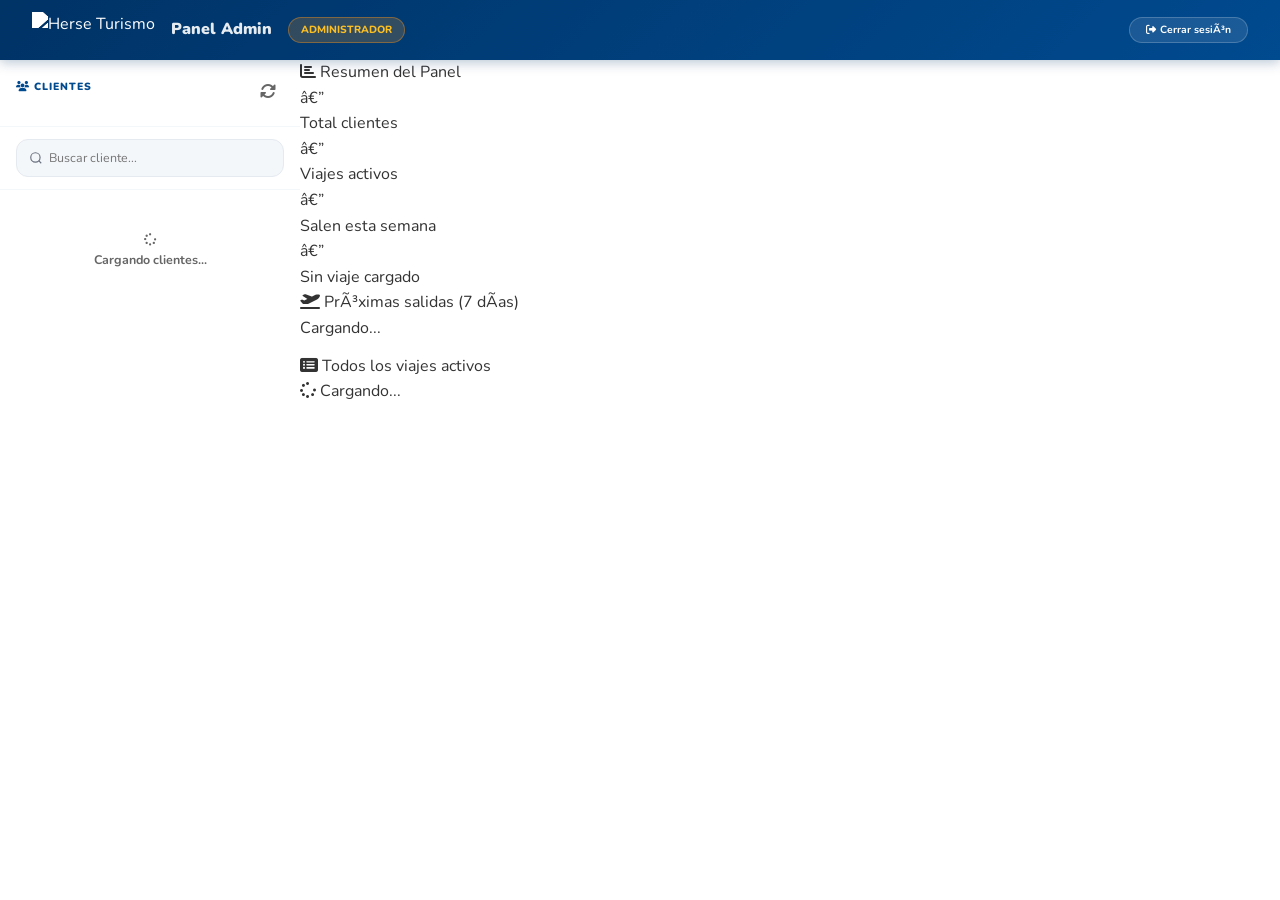
==== commit 30b73462: "cambios grandes" ====
--- a/admin/index.html
+++ b/admin/index.html
@@ -1,301 +1,16 @@
-<!DOCTYPE html>
+﻿<!DOCTYPE html>
 <html lang="es">
 <head>
     <meta charset="UTF-8">
     <meta name="viewport" content="width=device-width, initial-scale=1.0">
     <title>Panel Admin · Herse Turismo</title>
-    <script src="https://js-de.sentry-cdn.com/d9f8b1eee56daacb0b9864323d164d4f.min.js" crossorigin="anonymous"></script>
+    <link rel="icon" type="image/svg+xml" href="/assets/favicon.svg">
+    <link rel="stylesheet" href="/css/variables.css">
+    <link rel="stylesheet" href="/css/base.css">
+    <link rel="stylesheet" href="/css/pages/admin.css">
     <link rel="preconnect" href="https://fonts.googleapis.com">
     <link href="https://fonts.googleapis.com/css2?family=Nunito:wght@400;600;700;800;900&display=swap" rel="stylesheet">
     <link rel="stylesheet" href="https://cdnjs.cloudflare.com/ajax/libs/font-awesome/6.4.0/css/all.min.css">
-    <style>
-:root {
-    --blue: #004A8F; --blue-dark: #003366; --orange: #F7941D;
-    --text: #1a2035; --muted: #6b7280; --light: #f0f4f8; --white: #fff;
-    --success: #10b981; --danger: #ef4444; --radius: 14px;
-    --shadow: 0 2px 16px rgba(0,0,0,0.08);
-}
-* { margin: 0; padding: 0; box-sizing: border-box; }
-html, body { height: 100%; font-family: 'Nunito', sans-serif; color: var(--text); }
-a { text-decoration: none; color: inherit; }
-button { font-family: 'Nunito', sans-serif; cursor: pointer; }
-input, select, textarea { font-family: 'Nunito', sans-serif; }
-
-/* ===== LAYOUT ===== */
-body { display: grid; grid-template-rows: 60px 1fr; background: var(--light); }
-.admin-header {
-    background: linear-gradient(135deg, var(--blue-dark), var(--blue));
-    color: white; display: flex; align-items: center;
-    justify-content: space-between; padding: 0 24px;
-    box-shadow: 0 2px 12px rgba(0,51,102,0.3);
-}
-.admin-header-left { display: flex; align-items: center; gap: 14px; }
-.admin-header-left img { height: 36px; filter: brightness(0) invert(1); }
-.admin-header-left span { font-weight: 900; font-size: 1rem; opacity: 0.9; }
-.admin-badge {
-    background: rgba(247,148,29,0.2); border: 1px solid rgba(247,148,29,0.4);
-    color: #fbbf24; padding: 3px 12px; border-radius: 50px;
-    font-size: 0.72rem; font-weight: 800;
-}
-.btn-logout {
-    display: flex; align-items: center; gap: 7px;
-    background: rgba(255,255,255,0.1); border: 1px solid rgba(255,255,255,0.2);
-    color: white; padding: 7px 16px; border-radius: 50px;
-    font-size: 0.82rem; font-weight: 700; transition: 0.2s;
-}
-.btn-logout:hover { background: rgba(255,255,255,0.2); }
-
-.admin-body { display: grid; grid-template-columns: 300px 1fr; overflow: hidden; height: 100%; }
-
-/* ===== SIDEBAR ===== */
-.sidebar { background: white; border-right: 1px solid #e5eaf0; display: flex; flex-direction: column; overflow: hidden; }
-.sidebar-hdr { padding: 16px 18px 12px; border-bottom: 1px solid #f0f4f8; display: flex; align-items: center; justify-content: space-between; }
-.sidebar-hdr h3 { font-size: 0.88rem; font-weight: 900; color: var(--blue); text-transform: uppercase; letter-spacing: 1px; }
-.btn-refresh { background: none; border: none; color: var(--muted); font-size: 1rem; padding: 4px 8px; border-radius: 8px; transition: 0.2s; }
-.btn-refresh:hover { background: var(--light); color: var(--blue); }
-.search-wrap { padding: 12px 14px; border-bottom: 1px solid #f0f4f8; }
-.search-wrap input {
-    width: 100%; padding: 9px 14px 9px 36px; border: 1.5px solid #e0e8f0;
-    border-radius: 10px; font-size: 0.88rem; outline: none;
-    background: var(--light) url("data:image/svg+xml,%3Csvg xmlns='http://www.w3.org/2000/svg' width='14' height='14' viewBox='0 0 24 24' fill='none' stroke='%236b7280' stroke-width='2'%3E%3Ccircle cx='11' cy='11' r='8'/%3E%3Cpath d='m21 21-4.35-4.35'/%3E%3C/svg%3E") no-repeat 12px center;
-    transition: 0.2s;
-}
-.search-wrap input:focus { border-color: var(--blue); background-color: white; }
-.client-list { flex: 1; overflow-y: auto; padding: 8px 10px; }
-.client-card {
-    display: flex; align-items: center; gap: 12px; padding: 11px 12px;
-    border-radius: 12px; cursor: pointer; transition: 0.2s; margin-bottom: 4px;
-}
-.client-card:hover { background: var(--light); }
-.client-card.active { background: rgba(0,74,143,0.08); }
-.cc-avatar {
-    width: 40px; height: 40px; border-radius: 50%;
-    background: linear-gradient(135deg, var(--blue-dark), var(--blue));
-    color: white; display: flex; align-items: center; justify-content: center;
-    font-weight: 900; font-size: 1rem; flex-shrink: 0;
-}
-.cc-name { font-weight: 800; font-size: 0.9rem; color: var(--text); }
-.cc-email { font-size: 0.75rem; color: var(--muted); font-weight: 600; }
-.no-data { text-align: center; color: var(--muted); font-size: 0.85rem; padding: 32px 16px; font-weight: 600; }
-
-/* ===== MAIN ===== */
-.main-area { overflow-y: auto; padding: 28px; }
-.empty-state {
-    display: flex; flex-direction: column; align-items: center; justify-content: center;
-    height: 100%; color: var(--muted); font-weight: 700; font-size: 0.95rem; gap: 12px;
-}
-.empty-state i { font-size: 3rem; opacity: 0.2; }
-
-/* ===== CLIENT DETAIL ===== */
-.client-hdr {
-    display: flex; align-items: center; gap: 18px;
-    background: white; border-radius: var(--radius); padding: 20px 24px;
-    box-shadow: var(--shadow); margin-bottom: 20px;
-}
-.client-hdr-avatar {
-    width: 56px; height: 56px; border-radius: 50%;
-    background: linear-gradient(135deg, var(--blue-dark), var(--blue));
-    color: white; display: flex; align-items: center; justify-content: center;
-    font-weight: 900; font-size: 1.4rem; flex-shrink: 0;
-}
-.client-hdr-name { font-size: 1.2rem; font-weight: 900; color: var(--text); }
-.client-hdr-email { font-size: 0.84rem; color: var(--muted); font-weight: 600; margin-top: 2px; }
-.admin-badge-sm { background: rgba(16,185,129,0.1); color: #065f46; border: 1px solid rgba(16,185,129,0.25); padding: 2px 10px; border-radius: 50px; font-size: 0.72rem; font-weight: 800; }
-
-/* ===== TABS ===== */
-.tabs { display: flex; gap: 4px; background: white; padding: 8px; border-radius: var(--radius); box-shadow: var(--shadow); margin-bottom: 20px; }
-.tab-btn {
-    flex: 1; padding: 10px; border: none; background: none; border-radius: 10px;
-    font-weight: 700; font-size: 0.88rem; color: var(--muted); transition: 0.2s;
-    display: flex; align-items: center; justify-content: center; gap: 7px;
-}
-.tab-btn:hover { background: var(--light); color: var(--text); }
-.tab-btn.active { background: var(--blue); color: white; }
-.tab-content { display: none; }
-.tab-content.active { display: block; }
-
-/* ===== CARD ===== */
-.card { background: white; border-radius: var(--radius); padding: 24px; box-shadow: var(--shadow); margin-bottom: 16px; }
-.card-title { font-size: 0.82rem; font-weight: 900; color: var(--blue); text-transform: uppercase; letter-spacing: 1px; margin-bottom: 18px; display: flex; align-items: center; gap: 8px; }
-.card-title i { color: var(--orange); }
-
-/* ===== FORM ===== */
-.form-grid { display: grid; grid-template-columns: 1fr 1fr; gap: 14px; }
-.form-group { display: flex; flex-direction: column; gap: 6px; }
-.form-group.full { grid-column: 1 / -1; }
-.form-group label { font-size: 0.75rem; font-weight: 800; color: var(--blue); text-transform: uppercase; letter-spacing: 0.5px; }
-.form-group input, .form-group select, .form-group textarea {
-    padding: 10px 14px; border: 1.5px solid #e0e8f0; border-radius: 10px;
-    font-size: 0.9rem; color: var(--text); background: var(--light); outline: none; transition: 0.2s;
-}
-.form-group input:focus, .form-group select:focus { border-color: var(--blue); background: white; box-shadow: 0 0 0 3px rgba(0,74,143,0.08); }
-.form-group textarea { resize: vertical; min-height: 70px; }
-.check-row { display: flex; align-items: center; gap: 10px; padding: 10px 0; }
-.check-row input[type=checkbox] { width: 18px; height: 18px; accent-color: var(--blue); cursor: pointer; }
-.check-row label { font-weight: 700; font-size: 0.9rem; cursor: pointer; }
-
-/* ===== BUTTONS ===== */
-.btn-save {
-    display: inline-flex; align-items: center; gap: 8px;
-    background: var(--blue); color: white; border: none;
-    padding: 12px 28px; border-radius: 10px; font-weight: 800; font-size: 0.9rem;
-    transition: 0.2s; margin-top: 6px;
-}
-.btn-save:hover { background: var(--blue-dark); transform: translateY(-1px); }
-.btn-add {
-    display: inline-flex; align-items: center; gap: 8px;
-    background: var(--success); color: white; border: none;
-    padding: 10px 22px; border-radius: 10px; font-weight: 800; font-size: 0.88rem; transition: 0.2s;
-}
-.btn-add:hover { background: #059669; }
-.btn-delete {
-    background: none; border: 1.5px solid #fecaca; color: var(--danger);
-    padding: 6px 12px; border-radius: 8px; font-size: 0.82rem; font-weight: 700; transition: 0.2s;
-}
-.btn-delete:hover { background: var(--danger); color: white; }
-
-/* ===== DOCUMENTS ===== */
-.doc-item {
-    display: flex; align-items: center; justify-content: space-between;
-    padding: 12px 16px; background: var(--light); border-radius: 10px; margin-bottom: 8px;
-}
-.doc-item-name { font-weight: 800; font-size: 0.9rem; }
-.doc-item-meta { font-size: 0.75rem; color: var(--muted); font-weight: 600; margin-top: 2px; }
-.doc-sep { height: 1px; background: #e5eaf0; margin: 16px 0; }
-.doc-form-title { font-size: 0.82rem; font-weight: 900; color: var(--muted); text-transform: uppercase; letter-spacing: 1px; margin-bottom: 14px; }
-
-/* ===== FIDELIZACIÓN ===== */
-.fid-level { display: flex; gap: 12px; margin-bottom: 20px; }
-.fid-level-card {
-    flex: 1; padding: 16px; border-radius: 12px; border: 2px solid #e5eaf0;
-    text-align: center; transition: 0.2s;
-}
-.fid-level-card.active { border-color: var(--orange); background: rgba(247,148,29,0.06); }
-.fid-level-card i { font-size: 1.4rem; color: var(--muted); margin-bottom: 6px; }
-.fid-level-card.active i { color: var(--orange); }
-.fid-level-card h4 { font-size: 0.88rem; font-weight: 900; color: var(--text); }
-.fid-level-card p { font-size: 0.72rem; color: var(--muted); font-weight: 600; }
-
-/* ===== STATS DASHBOARD ===== */
-.stats-dashboard { padding-bottom: 8px; }
-.stats-dashboard-title { font-size: 1.1rem; font-weight: 900; color: var(--text); margin-bottom: 18px; display: flex; align-items: center; gap: 10px; }
-.stats-dashboard-title i { color: var(--orange); }
-.stats-row { display: grid; grid-template-columns: repeat(4,1fr); gap: 16px; margin-bottom: 24px; }
-.st-card { background: white; border-radius: var(--radius); padding: 20px 16px; box-shadow: var(--shadow); text-align: center; border-top: 3px solid var(--blue); }
-.st-card:nth-child(2) { border-top-color: #10b981; }
-.st-card:nth-child(3) { border-top-color: var(--orange); }
-.st-card:nth-child(4) { border-top-color: #8b5cf6; }
-.st-num { font-size: 2rem; font-weight: 900; color: var(--text); line-height: 1; margin-bottom: 5px; }
-.st-lbl { font-size: 0.76rem; color: var(--muted); font-weight: 700; }
-.prox-card { background: white; border-radius: var(--radius); padding: 20px 24px; box-shadow: var(--shadow); }
-.prox-title { font-size: 0.8rem; font-weight: 900; color: var(--blue); text-transform: uppercase; letter-spacing: 1px; margin-bottom: 14px; display: flex; align-items: center; gap: 8px; }
-.prox-item { display: flex; align-items: center; justify-content: space-between; padding: 11px 0; border-bottom: 1px solid #f0f4f8; font-size: 0.88rem; }
-.prox-item:last-child { border-bottom: none; }
-.prox-name { font-weight: 800; color: var(--text); }
-.prox-dest { font-size: 0.76rem; color: var(--muted); font-weight: 600; margin-top: 2px; }
-.prox-date { font-weight: 800; color: var(--orange); font-size: 0.82rem; white-space: nowrap; }
-.prox-empty { color: var(--muted); font-size: 0.88rem; font-weight: 600; padding: 12px 0; }
-/* ===== ALERTS ===== */
-.alert-card { background: white; border-radius: var(--radius); padding: 20px 24px; box-shadow: var(--shadow); margin-top: 20px; }
-.alert-title { font-size: 0.8rem; font-weight: 900; color: #92400e; text-transform: uppercase; letter-spacing: 1px; margin-bottom: 14px; display: flex; align-items: center; gap: 8px; }
-.alert-item { display: flex; align-items: center; gap: 12px; padding: 10px 12px; border-radius: 10px; margin-bottom: 7px; font-size: 0.86rem; cursor: pointer; transition: 0.2s; }
-.alert-item:last-child { margin-bottom: 0; }
-.alert-item:hover { filter: brightness(.97); }
-.alert-urgent { background: #fff1f2; border-left: 3px solid #ef4444; }
-.alert-warn { background: #fffbeb; border-left: 3px solid var(--orange); }
-.alert-ico { width: 32px; height: 32px; border-radius: 8px; display: flex; align-items: center; justify-content: center; font-size: 0.85rem; flex-shrink: 0; }
-.alert-ico-red { background: #fecaca; color: #dc2626; }
-.alert-ico-orange { background: #fed7aa; color: #c2700a; }
-.alert-info { flex: 1; }
-.alert-name { font-weight: 800; color: var(--text); font-size: 0.86rem; }
-.alert-sub { font-size: 0.73rem; color: var(--muted); font-weight: 600; margin-top: 1px; }
-.alert-tag { font-size: 0.7rem; font-weight: 800; padding: 2px 9px; border-radius: 50px; white-space: nowrap; flex-shrink: 0; }
-.alert-tag-red { background: #fee2e2; color: #dc2626; }
-.alert-tag-orange { background: #fff3e0; color: #c2700a; }
-/* ===== ALL TRIPS TABLE ===== */
-.all-trips-card { background: white; border-radius: var(--radius); padding: 20px 24px; box-shadow: var(--shadow); margin-top: 20px; }
-.all-trips-header { font-size: 0.8rem; font-weight: 900; color: var(--blue); text-transform: uppercase; letter-spacing: 1px; margin-bottom: 14px; display: flex; align-items: center; justify-content: space-between; }
-.all-trips-header i { color: var(--orange); }
-.trips-table { width: 100%; border-collapse: collapse; font-size: 0.84rem; }
-.trips-table th { background: var(--light); padding: 9px 13px; text-align: left; font-weight: 800; font-size: 0.72rem; color: var(--muted); text-transform: uppercase; letter-spacing: 0.5px; }
-.trips-table th:first-child { border-radius: 8px 0 0 8px; }
-.trips-table th:last-child { border-radius: 0 8px 8px 0; }
-.trips-table td { padding: 11px 13px; border-bottom: 1px solid #f0f4f8; color: var(--text); }
-.trips-table tr:last-child td { border-bottom: none; }
-.trips-table tbody tr:hover td { background: #f5f8ff; cursor: pointer; }
-.tbadge { display: inline-flex; align-items: center; gap: 4px; padding: 2px 9px; border-radius: 50px; font-size: 0.7rem; font-weight: 800; }
-.tbadge-green { background: #dcfce7; color: #15803d; }
-.tbadge-gray { background: #f0f4f8; color: var(--muted); }
-.tbadge-orange { background: #fff3e0; color: #c2700a; }
-.btn-notify { display: inline-flex; align-items: center; gap: 8px; background: #059669; color: white; border: none; padding: 12px 22px; border-radius: 10px; font-weight: 800; font-size: 0.88rem; transition: 0.2s; margin-top: 6px; margin-left: 10px; }
-.btn-notify:hover:not(:disabled) { background: #047857; transform: translateY(-1px); }
-.btn-notify:disabled { background: #d1fae5; color: #6ee7b7; cursor: default; }
-
-/* ===== TIMELINE CHECKS ===== */
-.tl-check{display:flex;align-items:center;gap:6px;padding:6px 10px;background:var(--light);border-radius:8px;font-size:.78rem;font-weight:600;color:var(--text);cursor:pointer;transition:.15s;border:1.5px solid transparent}
-.tl-check:hover{background:#e8efff;border-color:#c5d4f0}
-.tl-check input{width:16px;height:16px;accent-color:var(--blue);cursor:pointer}
-/* ===== PASAPORTE ADMIN (ÁLBUM) ===== */
-.ppa-header{display:flex;align-items:center;gap:16px;padding:16px;background:linear-gradient(135deg,#f0f5ff,#e8efff);border-radius:12px;margin-bottom:18px}
-.ppa-hstat{display:flex;flex-direction:column;align-items:center;gap:2px;min-width:70px}
-.ppa-hnum{font-size:2rem;font-weight:900;color:var(--blue);line-height:1}
-.ppa-hlbl{font-size:.65rem;font-weight:700;color:var(--muted);text-transform:uppercase;letter-spacing:.5px}
-.ppa-hbar{flex:1;height:10px;background:#e0e8f0;border-radius:99px;overflow:hidden}
-.ppa-hfill{height:100%;background:linear-gradient(90deg,var(--blue),#10b981);border-radius:99px;transition:width .3s}
-.ppa-hnote{font-size:.75rem;color:var(--muted);font-weight:600}
-.ppa-empty{text-align:center;padding:40px 20px;color:var(--muted);font-weight:600}
-.ppa-empty i{font-size:2.5rem;margin-bottom:12px;opacity:.25}
-.ppa-empty p{font-size:.85rem;line-height:1.5}
-.ppa-list{display:flex;flex-direction:column;gap:8px;margin-bottom:20px}
-.ppa-row{display:flex;align-items:center;gap:12px;padding:12px 14px;background:white;border:1.5px solid #e5eaf0;border-radius:10px;transition:.15s}
-.ppa-row:hover{border-color:#c5d4f0;background:#fafcff}
-.ppa-row.ppa-hidden{opacity:.6;background:#f8f9fb;border-style:dashed}
-.ppa-flag{width:32px;height:32px;border-radius:8px;display:flex;align-items:center;justify-content:center;font-size:1.3rem;background:linear-gradient(135deg,#f0f4f8,#e0e8f0);flex-shrink:0}
-.ppa-info{flex:1;min-width:0}
-.ppa-name{font-size:.88rem;font-weight:800;color:var(--text);margin-bottom:1px;display:flex;align-items:center;gap:8px;flex-wrap:wrap}
-.ppa-region{font-size:.65rem;font-weight:600;color:var(--muted);text-transform:uppercase;letter-spacing:.5px;background:#f0f4f8;padding:2px 8px;border-radius:99px}
-.ppa-meta{font-size:.72rem;color:var(--muted);font-weight:600}
-.ppa-actions{display:flex;gap:6px;flex-shrink:0}
-.ppa-btn-toggle,.ppa-btn-del{padding:7px 10px;border-radius:7px;font-size:.8rem;font-weight:700;cursor:pointer;transition:.15s;border:none;display:flex;align-items:center;gap:5px}
-.ppa-btn-toggle{background:#dcfce7;color:#15803d}
-.ppa-btn-toggle:hover{background:#bbf7d0}
-.ppa-btn-toggle.ppa-off{background:#fef3c7;color:#d97706}
-.ppa-btn-del{background:#fee2e2;color:#dc2626}
-.ppa-btn-del:hover{background:#fecaca}
-.ppa-form{background:#fff;border:2px dashed #e0e8f0;border-radius:14px;padding:18px;margin-top:10px}
-.ppa-ftitle{font-size:.85rem;font-weight:900;color:var(--blue);text-transform:uppercase;letter-spacing:1px;margin-bottom:14px;display:flex;align-items:center;gap:8px}
-.ppa-ftitle i{color:var(--orange)}
-.ppa-fgrid{display:grid;grid-template-columns:1fr 1fr;gap:12px;margin-bottom:14px}
-@media(max-width:768px){.ppa-fgrid{grid-template-columns:1fr}}
-.ppa-fgroup{display:flex;flex-direction:column;gap:6px}
-.ppa-fgroup.full{grid-column:1 / -1}
-.ppa-fgroup label{font-size:.72rem;font-weight:800;color:var(--blue);text-transform:uppercase;letter-spacing:.5px}
-.ppa-select,.ppa-input{padding:10px 12px;border:1.5px solid #e0e8f0;border-radius:10px;font-size:.88rem;background:var(--light);outline:none;transition:.2s}
-.ppa-select:focus,.ppa-input:focus{border-color:var(--blue);background:white;box-shadow:0 0 0 3px rgba(0,74,143,.08)}
-.ppa-select option:disabled{color:#9ca3af;font-style:italic}
-.ppa-check{display:flex;align-items:center;gap:10px;font-size:.85rem;font-weight:700;color:var(--text);cursor:pointer}
-.ppa-check input{width:18px;height:18px;accent-color:var(--blue);cursor:pointer}
-.ppa-btn-add{display:inline-flex;align-items:center;gap:8px;background:var(--blue);color:white;border:none;padding:12px 24px;border-radius:10px;font-weight:800;font-size:.9rem;cursor:pointer;transition:.15s}
-.ppa-btn-add:hover{background:var(--blue-dark);transform:translateY(-1px)}
-/* ===== TOAST ===== */
-.toast {
-    position: fixed; bottom: 28px; right: 28px;
-    background: var(--text); color: white; padding: 14px 22px;
-    border-radius: 12px; font-weight: 700; font-size: 0.9rem;
-    box-shadow: 0 8px 28px rgba(0,0,0,0.25); opacity: 0;
-    transform: translateY(10px); transition: all 0.3s; pointer-events: none; z-index: 9999;
-}
-.toast.show { opacity: 1; transform: translateY(0); }
-.toast.success { background: #064e3b; border-left: 4px solid var(--success); }
-.toast.error { background: #7f1d1d; border-left: 4px solid var(--danger); }
-
-@media (max-width: 768px) {
-    .admin-body { grid-template-columns: 1fr; }
-    .sidebar { max-height: 260px; }
-    .form-grid { grid-template-columns: 1fr; }
-    .fid-level { flex-direction: column; }
-}
-    </style>
 </head>
 <body>
 
@@ -307,7 +22,7 @@
             <div class="admin-badge">ADMINISTRADOR</div>
         </div>
         <button class="btn-logout" onclick="logout()">
-            <i class="fas fa-sign-out-alt"></i> Cerrar sesión
+            <i class="fas fa-sign-out-alt"></i> Cerrar sesiÃ³n
         </button>
     </header>
 
@@ -336,17 +51,17 @@
                 <div class="stats-dashboard">
                     <div class="stats-dashboard-title"><i class="fas fa-chart-bar"></i> Resumen del Panel</div>
                     <div class="stats-row">
-                        <div class="st-card"><div class="st-num" id="st-total">—</div><div class="st-lbl">Total clientes</div></div>
-                        <div class="st-card"><div class="st-num" id="st-activos">—</div><div class="st-lbl">Viajes activos</div></div>
-                        <div class="st-card"><div class="st-num" id="st-proximos">—</div><div class="st-lbl">Salen esta semana</div></div>
-                        <div class="st-card"><div class="st-num" id="st-sinviaje">—</div><div class="st-lbl">Sin viaje cargado</div></div>
+                        <div class="st-card"><div class="st-num" id="st-total">â€”</div><div class="st-lbl">Total clientes</div></div>
+                        <div class="st-card"><div class="st-num" id="st-activos">â€”</div><div class="st-lbl">Viajes activos</div></div>
+                        <div class="st-card"><div class="st-num" id="st-proximos">â€”</div><div class="st-lbl">Salen esta semana</div></div>
+                        <div class="st-card"><div class="st-num" id="st-sinviaje">â€”</div><div class="st-lbl">Sin viaje cargado</div></div>
                     </div>
                     <div class="prox-card">
-                        <div class="prox-title"><i class="fas fa-plane-departure"></i> Próximas salidas (7 días)</div>
+                        <div class="prox-title"><i class="fas fa-plane-departure"></i> PrÃ³ximas salidas (7 dÃ­as)</div>
                         <div id="proxList"><p class="prox-empty">Cargando...</p></div>
                     </div>
                     <div class="alert-card" id="alertsCard" style="display:none">
-                        <div class="alert-title"><i class="fas fa-bell"></i> Alertas que requieren atención</div>
+                        <div class="alert-title"><i class="fas fa-bell"></i> Alertas que requieren atenciÃ³n</div>
                         <div id="alertsList"></div>
                     </div>
                     <div class="all-trips-card">
@@ -366,8 +81,8 @@
                 <div class="client-hdr">
                     <div class="client-hdr-avatar" id="clientAvatar">?</div>
                     <div>
-                        <div class="client-hdr-name" id="clientName">—</div>
-                        <div class="client-hdr-email" id="clientEmail">—</div>
+                        <div class="client-hdr-name" id="clientName">â€”</div>
+                        <div class="client-hdr-email" id="clientEmail">â€”</div>
                     </div>
                 </div>
 
@@ -382,6 +97,9 @@
                     <button class="tab-btn" onclick="switchTab('fid', this)">
                         <i class="fas fa-crown"></i> Club Herse
                     </button>
+                    <button class="tab-btn" onclick="switchTab('misiones', this)">
+                        <i class="fas fa-bullseye"></i> Misiones
+                    </button>
                     <button class="tab-btn" onclick="switchTab('passport', this)">
                         <i class="fas fa-stamp"></i> Pasaporte
                     </button>
@@ -403,12 +121,17 @@
                             <div class="form-grid">
                                 <div class="form-group full">
                                     <label>Destino</label>
-                                    <input type="text" id="v-destino" placeholder="Ej: Cancún, México">
+                                    <input type="text" id="v-destino" placeholder="Ej: CancÃºn, MÃ©xico">
+                                </div>
+                                <div class="form-group full">
+                                    <label>Nombre del circuito (opcional)</label>
+                                    <input type="text" id="v-circuito" placeholder="Ej: Circuito Sur PatagÃ³nico, Europa ClÃ¡sica...">
+                                    <small style="font-size:.7rem;color:var(--muted)">Se muestra al cliente como subtÃ­tulo del viaje</small>
                                 </div>
                                 <div class="form-group full">
                                     <label>URL Imagen del viaje (hero)</label>
                                     <input type="url" id="v-imagen" placeholder="https://images.unsplash.com/... (opcional)">
-                                    <small style="font-size:.7rem;color:var(--muted)">Deja vacío para usar imagen por defecto</small>
+                                    <small style="font-size:.7rem;color:var(--muted)">Deja vacÃ­o para usar imagen por defecto</small>
                                 </div>
                                 <div class="form-group">
                                     <label>Fecha y hora de salida</label>
@@ -424,14 +147,14 @@
                                 </div>
                                 <div class="form-group">
                                     <label>Hotel</label>
-                                    <input type="text" id="v-hotel" placeholder="Ej: Riu Cancún">
-                                </div>
-                                <div class="form-group">
-                                    <label>Vuelo de ida (código)</label>
+                                    <input type="text" id="v-hotel" placeholder="Ej: Riu CancÃºn">
+                                </div>
+                                <div class="form-group">
+                                    <label>Vuelo de ida (cÃ³digo)</label>
                                     <input type="text" id="v-vuelo-ida" placeholder="Ej: EZE-CUN">
                                 </div>
                                 <div class="form-group">
-                                    <label>Vuelo de vuelta (código)</label>
+                                    <label>Vuelo de vuelta (cÃ³digo)</label>
                                     <input type="text" id="v-vuelo-vuelta" placeholder="Ej: CUN-EZE">
                                 </div>
                                 <div class="form-group">
@@ -444,16 +167,16 @@
                                 </div>
                                 <div class="form-group full">
                                     <label>Itinerario / Notas del viaje</label>
-                                    <textarea id="v-itinerario" placeholder="Describí los días del viaje, actividades incluidas, horarios, etc." style="min-height:120px"></textarea>
+                                    <textarea id="v-itinerario" placeholder="DescribÃ­ los dÃ­as del viaje, actividades incluidas, horarios, etc." style="min-height:120px"></textarea>
                                 </div>
                                 <div class="form-group full">
                                     <label style="margin-bottom:10px;font-size:.75rem;font-weight:800;color:var(--blue);text-transform:uppercase;letter-spacing:.5px">Estado del viaje (timeline)</label>
                                     <div style="display:flex;gap:8px;flex-wrap:wrap">
                                         <label class="tl-check"><input type="checkbox" id="v-tl-reserva" checked> Reserva confirmada</label>
                                         <label class="tl-check"><input type="checkbox" id="v-tl-pago"> Pago recibido</label>
-                                        <label class="tl-check"><input type="checkbox" id="v-tl-docs"> Documentación</label>
+                                        <label class="tl-check"><input type="checkbox" id="v-tl-docs"> DocumentaciÃ³n</label>
                                         <label class="tl-check"><input type="checkbox" id="v-tl-checkin"> Check-in</label>
-                                        <label class="tl-check"><input type="checkbox" id="v-tl-disfrutar"> ¡A disfrutar!</label>
+                                        <label class="tl-check"><input type="checkbox" id="v-tl-disfrutar"> Â¡A disfrutar!</label>
                                     </div>
                                 </div>
                                 <div class="form-group full">
@@ -512,7 +235,7 @@
                                 <div class="form-group full">
                                     <label>Adjuntar archivo (PDF, imagen, etc.)</label>
                                     <input type="file" id="d-file" accept=".pdf,.jpg,.jpeg,.png,.doc,.docx" style="padding:8px;border:1.5px solid #e0e8f0;border-radius:10px;background:var(--light);">
-                                    <small style="font-size:.7rem;color:var(--muted)">Tamaño máximo: 10MB</small>
+                                    <small style="font-size:.7rem;color:var(--muted)">TamaÃ±o mÃ¡ximo: 10MB</small>
                                 </div>
                             </div>
                             <button type="submit" class="btn-add" style="margin-top:12px">
@@ -525,26 +248,26 @@
                 <!-- TAB: CLUB HERSE -->
                 <div class="tab-content" id="tab-fid">
                     <div class="card">
-                        <div class="card-title"><i class="fas fa-crown"></i> Club Herse — Sistema de puntos</div>
+                        <div class="card-title"><i class="fas fa-crown"></i> Club Herse â€” Sistema de puntos</div>
                         <div class="fid-level" id="fidLevels" style="display:flex;gap:6px;flex-wrap:wrap;margin-bottom:16px">
                             <div class="fid-level-card" id="lvl-aventurero" style="flex:1;min-width:100px;text-align:center;padding:10px 8px;border-radius:10px;border:2px solid #e2e8f0;transition:.2s">
-                                <div style="font-size:1.2rem">🎒</div>
-                                <h4 style="font-size:.7rem;margin:4px 0 2px">Aventurero</h4><p style="font-size:.6rem;color:var(--muted)">0 – 99.999 pts</p>
+                                <div style="font-size:1.2rem">ðŸŽ’</div>
+                                <h4 style="font-size:.7rem;margin:4px 0 2px">Aventurero</h4><p style="font-size:.6rem;color:var(--muted)">0 â€“ 99.999 pts</p>
                             </div>
                             <div class="fid-level-card" id="lvl-explorador" style="flex:1;min-width:100px;text-align:center;padding:10px 8px;border-radius:10px;border:2px solid #e2e8f0;transition:.2s">
-                                <div style="font-size:1.2rem">✈️</div>
-                                <h4 style="font-size:.7rem;margin:4px 0 2px">Explorador</h4><p style="font-size:.6rem;color:var(--muted)">100.000 – 299.999</p>
+                                <div style="font-size:1.2rem">âœˆï¸</div>
+                                <h4 style="font-size:.7rem;margin:4px 0 2px">Explorador</h4><p style="font-size:.6rem;color:var(--muted)">100.000 â€“ 299.999</p>
                             </div>
                             <div class="fid-level-card" id="lvl-viajero" style="flex:1;min-width:100px;text-align:center;padding:10px 8px;border-radius:10px;border:2px solid #e2e8f0;transition:.2s">
-                                <div style="font-size:1.2rem">🧭</div>
-                                <h4 style="font-size:.7rem;margin:4px 0 2px">V. Frecuente</h4><p style="font-size:.6rem;color:var(--muted)">300.000 – 799.999</p>
+                                <div style="font-size:1.2rem">ðŸ§­</div>
+                                <h4 style="font-size:.7rem;margin:4px 0 2px">V. Frecuente</h4><p style="font-size:.6rem;color:var(--muted)">300.000 â€“ 799.999</p>
                             </div>
                             <div class="fid-level-card" id="lvl-globetrotter" style="flex:1;min-width:100px;text-align:center;padding:10px 8px;border-radius:10px;border:2px solid #e2e8f0;transition:.2s">
-                                <div style="font-size:1.2rem">🌍</div>
-                                <h4 style="font-size:.7rem;margin:4px 0 2px">Globetrotter</h4><p style="font-size:.6rem;color:var(--muted)">800.000 – 1.499.999</p>
+                                <div style="font-size:1.2rem">ðŸŒ</div>
+                                <h4 style="font-size:.7rem;margin:4px 0 2px">Globetrotter</h4><p style="font-size:.6rem;color:var(--muted)">800.000 â€“ 1.499.999</p>
                             </div>
                             <div class="fid-level-card" id="lvl-leyenda" style="flex:1;min-width:100px;text-align:center;padding:10px 8px;border-radius:10px;border:2px solid #e2e8f0;transition:.2s">
-                                <div style="font-size:1.2rem">🌟</div>
+                                <div style="font-size:1.2rem">ðŸŒŸ</div>
                                 <h4 style="font-size:.7rem;margin:4px 0 2px">Leyenda Herse</h4><p style="font-size:.6rem;color:var(--muted)">1.500.000+</p>
                             </div>
                         </div>
@@ -554,7 +277,7 @@
                                 <div style="font-size:1.3rem;font-weight:900;color:#15803d" id="f-avail-display">0</div>
                             </div>
                             <div style="flex:1;min-width:140px;background:#eff6ff;border:1.5px solid #bfdbfe;border-radius:10px;padding:12px;text-align:center">
-                                <div style="font-size:.6rem;text-transform:uppercase;letter-spacing:.5px;color:#2563eb;font-weight:700">Pts históricos (nivel)</div>
+                                <div style="font-size:.6rem;text-transform:uppercase;letter-spacing:.5px;color:#2563eb;font-weight:700">Pts histÃ³ricos (nivel)</div>
                                 <div style="font-size:1.3rem;font-weight:900;color:#1d4ed8" id="f-hist-display">0</div>
                             </div>
                             <div style="flex:1;min-width:140px;background:#fefce8;border:1.5px solid #fde68a;border-radius:10px;padding:12px;text-align:center">
@@ -574,7 +297,7 @@
                                     <small style="font-size:.7rem;color:var(--muted)">Se descuentan al canjear beneficios</small>
                                 </div>
                                 <div class="form-group">
-                                    <label>Puntos históricos (para nivel)</label>
+                                    <label>Puntos histÃ³ricos (para nivel)</label>
                                     <input type="number" id="f-puntos-hist" min="0" value="0">
                                     <small style="font-size:.7rem;color:var(--muted)">Solo suben, nunca bajan. Determinan el nivel.</small>
                                 </div>
@@ -601,7 +324,7 @@
                                     <option value="cruise">Crucero (130 pts/USD)</option>
                                     <option value="hotel">Hotel (80 pts/USD)</option>
                                     <option value="flight">Vuelo (60 pts/USD)</option>
-                                    <option value="excursion">Excursión (100 pts/USD)</option>
+                                    <option value="excursion">ExcursiÃ³n (100 pts/USD)</option>
                                     <option value="transfer">Transfer (70 pts/USD)</option>
                                 </select>
                             </div>
@@ -609,12 +332,13 @@
                                 <label>Bonus adicional</label>
                                 <select id="f-calc-bonus">
                                     <option value="0">Sin bonus</option>
+                                    <option value="15000">Bono de registro (+15.000)</option>
                                     <option value="25000">Paquete completo (+25.000)</option>
                                     <option value="40000">Viaje internacional (+40.000)</option>
                                     <option value="30000">Primer viaje (+30.000)</option>
                                     <option value="50000">Referido (+50.000)</option>
-                                    <option value="10000">Reseña aprobada (+10.000)</option>
-                                    <option value="15000">Cumpleaños (+15.000)</option>
+                                    <option value="10000">ReseÃ±a aprobada (+10.000)</option>
+                                    <option value="15000">CumpleaÃ±os (+15.000)</option>
                                     <option value="20000">Viaje grupal (+20.000)</option>
                                     <option value="5000">Perfil completo (+5.000)</option>
                                     <option value="5000">Docs. a tiempo (+5.000)</option>
@@ -637,6 +361,15 @@
                                 <label>Puntos (+ o -)</label>
                                 <input type="number" id="f-trans-pts" placeholder="Ej: 50000 o -30000">
                                 <small style="font-size:.7rem;color:var(--muted)">Positivo: suma puntos | Negativo: resta (canje). Base: 1 USD = 100 pts</small>
+                            </div>
+                            <div class="form-group">
+                                <label>Tipo de movimiento</label>
+                                <select id="f-trans-tipo" style="padding:8px 12px;border:1.5px solid var(--border);border-radius:8px;font-size:.82rem;background:var(--white);color:var(--text)">
+                                    <option value="ganancia">âœ… Ganancia (compra, bonus)</option>
+                                    <option value="canje">ðŸŽ Canje de beneficio</option>
+                                    <option value="correccion">âš ï¸ CorrecciÃ³n por error</option>
+                                    <option value="bonus">ðŸŽ‰ Bonus especial</option>
+                                </select>
                             </div>
                         </div>
                         <button onclick="addFidTransaction()" class="btn-add" style="margin-top:12px">
@@ -649,11 +382,19 @@
                     </div>
                 </div>
 
+                <!-- TAB: MISIONES -->
+                <div class="tab-content" id="tab-misiones">
+                    <div class="card">
+                        <div class="card-title"><i class="fas fa-bullseye"></i> Misiones del cliente</div>
+                        <div id="adminMisionesWrap"><p class="no-data">SeleccionÃ¡ un cliente para ver sus misiones.</p></div>
+                    </div>
+                </div>
+
                 <!-- TAB: PASAPORTE -->
                 <div class="tab-content" id="tab-passport">
                     <div class="card">
-                        <div class="card-title"><i class="fas fa-stamp"></i> Álbum de Países del cliente</div>
-                        <div id="passportAdminWrap"><p class="no-data">Seleccioná un cliente primero.</p></div>
+                        <div class="card-title"><i class="fas fa-stamp"></i> Ãlbum de PaÃ­ses del cliente</div>
+                        <div id="passportAdminWrap"><p class="no-data">SeleccionÃ¡ un cliente primero.</p></div>
                     </div>
                 </div>
 
@@ -665,7 +406,7 @@
                             <div class="form-grid">
                                 <div class="form-group">
                                     <label>Nombre completo</label>
-                                    <input type="text" id="p-nombre" placeholder="Ej: Juan Pérez">
+                                    <input type="text" id="p-nombre" placeholder="Ej: Juan PÃ©rez">
                                 </div>
                                 <div class="form-group">
                                     <label>Email</label>
@@ -673,7 +414,7 @@
                                     <small style="font-size:.7rem;color:var(--muted)">El email no se puede cambiar</small>
                                 </div>
                                 <div class="form-group">
-                                    <label>Teléfono</label>
+                                    <label>TelÃ©fono</label>
                                     <input type="tel" id="p-telefono" placeholder="Ej: +54 9 11 1234-5678">
                                 </div>
                                 <div class="form-group">
@@ -681,7 +422,7 @@
                                     <input type="text" id="p-ciudad" placeholder="Ej: Buenos Aires">
                                 </div>
                                 <div class="form-group">
-                                    <label>País</label>
+                                    <label>PaÃ­s</label>
                                     <input type="text" id="p-pais" placeholder="Ej: Argentina">
                                 </div>
                                 <div class="form-group full">
@@ -695,19 +436,19 @@
                         </form>
                     </div>
                     <div class="card" style="margin-top:16px">
-                        <div class="card-title"><i class="fas fa-info-circle"></i> Información de cuenta</div>
+                        <div class="card-title"><i class="fas fa-info-circle"></i> InformaciÃ³n de cuenta</div>
                         <div style="display:grid;grid-template-columns:repeat(auto-fit,minmax(200px,1fr));gap:16px">
                             <div style="padding:12px;background:var(--light);border-radius:10px">
                                 <div style="font-size:.65rem;font-weight:700;color:var(--muted);text-transform:uppercase;letter-spacing:.5px;margin-bottom:4px">ID de usuario</div>
-                                <div style="font-size:.8rem;font-weight:700;color:var(--text);font-family:monospace" id="p-userid">—</div>
+                                <div style="font-size:.8rem;font-weight:700;color:var(--text);font-family:monospace" id="p-userid">â€”</div>
                             </div>
                             <div style="padding:12px;background:var(--light);border-radius:10px">
                                 <div style="font-size:.65rem;font-weight:700;color:var(--muted);text-transform:uppercase;letter-spacing:.5px;margin-bottom:4px">Miembro desde</div>
-                                <div style="font-size:.8rem;font-weight:700;color:var(--text)" id="p-miembro">—</div>
+                                <div style="font-size:.8rem;font-weight:700;color:var(--text)" id="p-miembro">â€”</div>
                             </div>
                             <div style="padding:12px;background:var(--light);border-radius:10px">
                                 <div style="font-size:.65rem;font-weight:700;color:var(--muted);text-transform:uppercase;letter-spacing:.5px;margin-bottom:4px">Total de viajes</div>
-                                <div style="font-size:.8rem;font-weight:700;color:var(--text)" id="p-totalviajes">—</div>
+                                <div style="font-size:.8rem;font-weight:700;color:var(--text)" id="p-totalviajes">â€”</div>
                             </div>
                         </div>
                     </div>
@@ -743,8 +484,8 @@
                     <div style="display:flex;flex-direction:column;align-items:center;justify-content:center;height:100vh;gap:16px;font-family:Nunito,sans-serif">
                         <i class="fas fa-lock" style="font-size:3rem;color:#6b7280"></i>
                         <h2 style="color:#1a2035">Acceso denegado</h2>
-                        <p style="color:#6b7280">No tenés permisos de administrador.</p>
-                        <a href="/" style="color:#004A8F;font-weight:700">← Volver al sitio</a>
+                        <p style="color:#6b7280">No tenÃ©s permisos de administrador.</p>
+                        <a href="/" style="color:#004A8F;font-weight:700">â† Volver al sitio</a>
                     </div>`;
                 return;
             }
@@ -768,18 +509,18 @@
             const { data: conViaje } = await _db.from('viajes').select('cliente_id').in('cliente_id', totalIds.length ? totalIds : ['none']);
             const conViajeIds = new Set((conViaje || []).map(v => v.cliente_id));
             const sinViaje = totalIds.filter(id => !conViajeIds.has(id)).length;
-            const set = (id, val) => { const el = document.getElementById(id); if (el) el.textContent = val ?? '—'; };
+            const set = (id, val) => { const el = document.getElementById(id); if (el) el.textContent = val ?? 'â€”'; };
             set('st-total',    clientes?.length ?? 0);
             set('st-activos',  activos?.length ?? 0);
             set('st-proximos', proximos?.length ?? 0);
             set('st-sinviaje', sinViaje);
             const proxList = document.getElementById('proxList');
             if (proxList) {
-                if (!proximos?.length) { proxList.innerHTML = '<p class="prox-empty">No hay salidas en los próximos 7 días.</p>'; }
+                if (!proximos?.length) { proxList.innerHTML = '<p class="prox-empty">No hay salidas en los prÃ³ximos 7 dÃ­as.</p>'; }
                 else proxList.innerHTML = proximos.map(v => {
                     const d = new Date(v.fecha_salida);
-                    const lbl = d.toLocaleDateString('es-AR', { day: 'numeric', month: 'short' }) + ' · ' + d.toLocaleTimeString('es-AR', { hour: '2-digit', minute: '2-digit' });
-                    return `<div class="prox-item" onclick="selectClientById('${escapeHtml(v.cliente_id)}')" style="cursor:pointer"><div><div class="prox-name">${escapeHtml(v.perfiles?.nombre || '—')}</div><div class="prox-dest">${escapeHtml(v.destino || '')}</div></div><div class="prox-date">${lbl}</div></div>`;
+                    const lbl = d.toLocaleDateString('es-AR', { day: 'numeric', month: 'short' }) + ' Â· ' + d.toLocaleTimeString('es-AR', { hour: '2-digit', minute: '2-digit' });
+                    return `<div class="prox-item" onclick="selectClientById('${escapeHtml(v.cliente_id)}')" style="cursor:pointer"><div><div class="prox-name">${escapeHtml(v.perfiles?.nombre || 'â€”')}</div><div class="prox-dest">${escapeHtml(v.destino || '')}</div></div><div class="prox-date">${lbl}</div></div>`;
                 }).join('');
             }
             // Alertas
@@ -787,7 +528,7 @@
             (checkin48 || []).forEach(v => {
                 const d = new Date(v.fecha_salida);
                 const horasRestantes = Math.round((d - now) / 36e5);
-                alerts.push({ type: 'urgent', ico: 'fa-plane-departure', clientId: v.cliente_id, name: escapeHtml(v.perfiles?.nombre || '—'), sub: `${escapeHtml(v.destino)} · ${d.toLocaleTimeString('es-AR',{hour:'2-digit',minute:'2-digit'})} · ${v.vuelo_ida||'vuelo s/n'}`, tag: `Check-in en ${horasRestantes}h`, tagCls: 'alert-tag-red', itemCls: 'alert-urgent', icoCls: 'alert-ico-red' });
+                alerts.push({ type: 'urgent', ico: 'fa-plane-departure', clientId: v.cliente_id, name: escapeHtml(v.perfiles?.nombre || 'â€”'), sub: `${escapeHtml(v.destino)} Â· ${d.toLocaleTimeString('es-AR',{hour:'2-digit',minute:'2-digit'})} Â· ${v.vuelo_ida||'vuelo s/n'}`, tag: `Check-in en ${horasRestantes}h`, tagCls: 'alert-tag-red', itemCls: 'alert-urgent', icoCls: 'alert-ico-red' });
             });
             const alertsCard = document.getElementById('alertsCard');
             const alertsList = document.getElementById('alertsList');
@@ -811,7 +552,7 @@
                     const isPast = ed ? ed < now : sd < now;
                     const isActive = v.activo && !isPast;
                     const badge = isPast ? '<span class="tbadge tbadge-gray">Finalizado</span>' : isActive ? '<span class="tbadge tbadge-green"><i class="fas fa-circle" style="font-size:.4rem"></i> Activo</span>' : '<span class="tbadge tbadge-orange">Inactivo</span>';
-                    return `<tr onclick="selectClientById('${escapeHtml(v.cliente_id)}')"><td style="font-weight:800">${escapeHtml(v.perfiles?.nombre||'—')}</td><td>${escapeHtml(v.destino||'—')}</td><td>${sd.toLocaleDateString('es-AR',{day:'numeric',month:'short',year:'numeric'})}</td><td>${ed?ed.toLocaleDateString('es-AR',{day:'numeric',month:'short',year:'numeric'}):'—'}</td><td>${badge}</td></tr>`;
+                    return `<tr onclick="selectClientById('${escapeHtml(v.cliente_id)}')"><td style="font-weight:800">${escapeHtml(v.perfiles?.nombre||'â€”')}</td><td>${escapeHtml(v.destino||'â€”')}</td><td>${sd.toLocaleDateString('es-AR',{day:'numeric',month:'short',year:'numeric'})}</td><td>${ed?ed.toLocaleDateString('es-AR',{day:'numeric',month:'short',year:'numeric'}):'â€”'}</td><td>${badge}</td></tr>`;
                 }).join('')
             }</tbody></table>`;
         }
@@ -826,7 +567,7 @@
             const { data, error } = await _db.from('perfiles').select('*').order('nombre');
             const list = document.getElementById('clientList');
             if (error || !data?.length) {
-                list.innerHTML = '<div class="no-data">No hay clientes registrados aún.</div>';
+                list.innerHTML = '<div class="no-data">No hay clientes registrados aÃºn.</div>';
                 return;
             }
             list.innerHTML = data.map(c => `
@@ -870,8 +611,8 @@
                     selectorBar.style.display = 'flex';
                     tripSel.innerHTML = viajes.map(v => {
                         const d = v.fecha_salida ? new Date(v.fecha_salida).toLocaleDateString('es-AR', { day:'numeric', month:'short', year:'numeric' }) : 'sin fecha';
-                        const tag = v.activo ? ' ✓' : '';
-                        return `<option value="${escapeHtml(v.id)}">${escapeHtml(v.destino || 'Sin destino')} · ${d}${tag}</option>`;
+                        const tag = v.activo ? ' âœ“' : '';
+                        return `<option value="${escapeHtml(v.id)}">${escapeHtml(v.destino || 'Sin destino')} Â· ${d}${tag}</option>`;
                     }).join('');
                     tripSel._viajesCache = viajes;
                 } else if (selectorBar) {
@@ -914,13 +655,14 @@
             const sel = document.getElementById('tripSelector');
             if (sel) sel.value = '';
             document.getElementById('v-destino')?.focus();
-            toast('Completá los datos y guardá para crear un nuevo viaje', 'success');
+            toast('CompletÃ¡ los datos y guardÃ¡ para crear un nuevo viaje', 'success');
         }
 
         // ===== VIAJE =====
         function fillViajeForm(v) {
             const f = (id, val) => { const el = document.getElementById(id); if (el) el.value = val ?? ''; };
             f('v-destino', v?.destino);
+            f('v-circuito', v?.circuito);
             f('v-imagen', v?.imagen_url);
             f('v-salida',  v?.fecha_salida  ? v.fecha_salida.replace('Z','').substring(0,16) : '');
             f('v-regreso', v?.fecha_regreso ? v.fecha_regreso.replace('Z','').substring(0,16) : '');
@@ -948,6 +690,7 @@
             const payload = {
                 cliente_id:   currentClient.id,
                 destino:      document.getElementById('v-destino').value,
+                circuito:     document.getElementById('v-circuito').value || null,
                 imagen_url:   document.getElementById('v-imagen').value || null,
                 fecha_salida: document.getElementById('v-salida').value || null,
                 fecha_regreso:document.getElementById('v-regreso').value || null,
@@ -978,7 +721,7 @@
             if (error) {
                 toast('Error: ' + error.message, 'error');
             } else {
-                toast('Viaje guardado ✅', 'success');
+                toast('Viaje guardado âœ…', 'success');
                 document.getElementById('btnNotificar').disabled = false;
                 fillViajeForm(currentViaje);
                 loadStats();
@@ -992,10 +735,10 @@
                 ? new Date(currentViaje.fecha_salida).toLocaleDateString('es-AR', { day: 'numeric', month: 'long' })
                 : '';
             const nombre = currentClient.nombre || 'viajero/a';
-            const msg = `Hola ${nombre}! 🎉\n\n` +
-                `Tu portal de viaje en Herse Turismo ya está listo con toda la información de tu viaje a *${destino}*${fecha ? ` (salida el ${fecha})` : ''}.\n\n` +
-                `Entrá acá para ver tus documentos, countdown y más: https://herseturismo.com.ar/mi-viaje\n\n` +
-                `Cualquier consulta estamos acá. ¡Que lo disfrutes! ✈️`;
+            const msg = `Hola ${nombre}! ðŸŽ‰\n\n` +
+                `Tu portal de viaje en Herse Turismo ya estÃ¡ listo con toda la informaciÃ³n de tu viaje a *${destino}*${fecha ? ` (salida el ${fecha})` : ''}.\n\n` +
+                `EntrÃ¡ acÃ¡ para ver tus documentos, countdown y mÃ¡s: https://herseturismo.com.ar/mi-viaje\n\n` +
+                `Cualquier consulta estamos acÃ¡. Â¡Que lo disfrutes! âœˆï¸`;
             window.open(`https://wa.me/?text=${encodeURIComponent(msg)}`, '_blank');
         }
 
@@ -1003,18 +746,18 @@
         async function loadDocs() {
             const list = document.getElementById('docsList');
             if (!currentViaje?.id) {
-                list.innerHTML = '<p class="no-data" style="padding:0">Guardá el viaje primero para agregar documentos.</p>';
+                list.innerHTML = '<p class="no-data" style="padding:0">GuardÃ¡ el viaje primero para agregar documentos.</p>';
                 return;
             }
             const { data } = await _db.from('documentos').select('*').eq('viaje_id', currentViaje.id).order('created_at');
-            if (!data?.length) { list.innerHTML = '<p class="no-data" style="padding:0">Sin documentos aún.</p>'; return; }
+            if (!data?.length) { list.innerHTML = '<p class="no-data" style="padding:0">Sin documentos aÃºn.</p>'; return; }
             list.innerHTML = data.map(d => {
                 const u = safeUrl(d.url);
                 return `
                 <div class="doc-item">
                     <div>
                         <div class="doc-item-name">${escapeHtml(d.nombre)}</div>
-                        <div class="doc-item-meta">${escapeHtml(d.tipo)} · ${escapeHtml(d.estado)}${u ? ' · <a href="'+u+'" target="_blank" rel="noopener noreferrer">Ver archivo</a>' : ''}</div>
+                        <div class="doc-item-meta">${escapeHtml(d.tipo)} Â· ${escapeHtml(d.estado)}${u ? ' Â· <a href="'+u+'" target="_blank" rel="noopener noreferrer">Ver archivo</a>' : ''}</div>
                     </div>
                     <button class="btn-delete" onclick="deleteDoc('${escapeHtml(d.id)}')"><i class="fas fa-trash"></i> Eliminar</button>
                 </div>`;
@@ -1023,7 +766,7 @@
 
         async function addDoc(e) {
             e.preventDefault();
-            if (!currentViaje?.id) { toast('Guardá el viaje primero', 'error'); return; }
+            if (!currentViaje?.id) { toast('GuardÃ¡ el viaje primero', 'error'); return; }
             
             const fileInput = document.getElementById('d-file');
             const file = fileInput?.files?.[0];
@@ -1032,7 +775,7 @@
             // Upload file if selected
             if (file) {
                 if (file.size > 10 * 1024 * 1024) {
-                    toast('El archivo es muy grande (máx 10MB)', 'error');
+                    toast('El archivo es muy grande (mÃ¡x 10MB)', 'error');
                     return;
                 }
                 const fileExt = file.name.split('.').pop();
@@ -1060,18 +803,18 @@
                 estado:   document.getElementById('d-estado').value
             });
             if (error) { toast('Error: ' + error.message, 'error'); return; }
-            toast('Documento agregado ✅', 'success');
+            toast('Documento agregado âœ…', 'success');
             document.getElementById('docForm').reset();
             await loadDocs();
         }
 
         async function deleteDoc(id) {
-            if (!confirm('¿Eliminar este documento?')) return;
+            if (!confirm('Â¿Eliminar este documento?')) return;
             const { error } = await _db.from('documentos').delete().eq('id', id);
             error ? toast('Error al eliminar', 'error') : (toast('Eliminado', 'success'), await loadDocs());
         }
 
-        // ===== CLUB HERSE — LOYALTY =====
+        // ===== CLUB HERSE â€” LOYALTY =====
         const LOYALTY_RATES = {general:100,flight:60,hotel:80,package:100,football:130,insurance:150,excursion:100,cruise:130,transfer:70};
         const LOYALTY_LEVELS = [
             {id:'aventurero',name:'Aventurero',min:0,max:99999},
@@ -1124,16 +867,16 @@
             const res = document.getElementById('f-calc-result');
             if (usd > 0) {
                 res.style.display = 'block';
-                res.innerHTML = `💰 ${usd} USD × ${rate} pts/USD = <strong>${base.toLocaleString('es-AR')} pts</strong>${bonus > 0 ? ` + bonus ${bonus.toLocaleString('es-AR')} pts` : ''} = <strong style="font-size:1rem;color:#15803d">${total.toLocaleString('es-AR')} puntos</strong>`;
+                res.innerHTML = `ðŸ’° ${usd} USD Ã— ${rate} pts/USD = <strong>${base.toLocaleString('es-AR')} pts</strong>${bonus > 0 ? ` + bonus ${bonus.toLocaleString('es-AR')} pts` : ''} = <strong style="font-size:1rem;color:#15803d">${total.toLocaleString('es-AR')} puntos</strong>`;
             } else {
                 res.style.display = 'none';
             }
         }
 
         async function applyCalcPoints() {
-            if (!currentClient) { toast('Seleccioná un cliente primero', 'error'); return; }
+            if (!currentClient) { toast('SeleccionÃ¡ un cliente primero', 'error'); return; }
             const usd = parseInt(document.getElementById('f-calc-usd').value) || 0;
-            if (usd <= 0) { toast('Ingresá un monto válido', 'error'); return; }
+            if (usd <= 0) { toast('IngresÃ¡ un monto vÃ¡lido', 'error'); return; }
             const type = document.getElementById('f-calc-type').value;
             const bonus = parseInt(document.getElementById('f-calc-bonus').value) || 0;
             const rate = LOYALTY_RATES[type] || 100;
@@ -1156,7 +899,7 @@
 
             document.getElementById('f-calc-usd').value = '';
             document.getElementById('f-calc-result').style.display = 'none';
-            toast(`+${total.toLocaleString('es-AR')} pts aplicados ✅`, 'success');
+            toast(`+${total.toLocaleString('es-AR')} pts aplicados âœ…`, 'success');
             loadFidTransactions();
         }
 
@@ -1172,7 +915,7 @@
                 { onConflict: 'cliente_id' }
             );
             if (error) { toast('Error: ' + error.message, 'error'); return; }
-            toast('Club Herse guardado ✅', 'success');
+            toast('Club Herse guardado âœ…', 'success');
             updateFidLevels(hist);
             const ad = document.getElementById('f-avail-display'); if (ad) ad.textContent = avail.toLocaleString('es-AR');
             const hd = document.getElementById('f-hist-display'); if (hd) hd.textContent = hist.toLocaleString('es-AR');
@@ -1182,11 +925,12 @@
             if (!currentClient) return;
             const concepto = document.getElementById('f-concepto').value;
             const pts = parseInt(document.getElementById('f-trans-pts').value) || 0;
-            if (!concepto || pts === 0) { toast('Completá concepto y puntos', 'error'); return; }
-
+            if (!concepto || pts === 0) { toast('CompletÃ¡ concepto y puntos', 'error'); return; }
+
+            const tipo = document.getElementById('f-trans-tipo').value || (pts > 0 ? 'ganancia' : 'canje');
             const { error } = await _db.from('fidelizacion_trans').insert({
                 cliente_id: currentClient.id, concepto, puntos: pts,
-                tipo: pts > 0 ? 'ganancia' : 'canje',
+                tipo,
                 created_at: new Date().toISOString()
             });
             if (error) { toast('Error: ' + error.message, 'error'); return; }
@@ -1200,7 +944,7 @@
 
             document.getElementById('f-concepto').value = '';
             document.getElementById('f-trans-pts').value = '';
-            toast('Movimiento agregado ✅', 'success');
+            toast('Movimiento agregado âœ…', 'success');
             loadFidTransactions();
         }
 
@@ -1212,13 +956,36 @@
             if (!data?.length) { wrap.innerHTML = '<p class="no-data">Sin movimientos recientes</p>'; return; }
             wrap.innerHTML = data.map(t => `
                 <div style="display:flex;align-items:center;justify-content:space-between;padding:10px 12px;background:var(--light);border-radius:8px;margin-bottom:6px">
-                    <div>
+                    <div style="flex:1;min-width:0">
                         <div style="font-size:.8rem;font-weight:700;color:var(--text)">${escapeHtml(t.concepto)}</div>
-                        <div style="font-size:.65rem;color:var(--muted)">${new Date(t.created_at).toLocaleDateString('es-AR')}</div>
-                    </div>
-                    <div style="font-size:.9rem;font-weight:800;color:${t.puntos > 0 ? '#16a34a' : '#dc2626'}">${t.puntos > 0 ? '+' : ''}${t.puntos.toLocaleString('es-AR')} pts</div>
+                        <div style="font-size:.65rem;color:var(--muted)">${new Date(t.created_at).toLocaleDateString('es-AR')} Â· ${escapeHtml(t.tipo||'')}</div>
+                    </div>
+                    <div style="font-size:.9rem;font-weight:800;color:${t.puntos > 0 ? '#16a34a' : '#dc2626'};white-space:nowrap;margin:0 10px">${t.puntos > 0 ? '+' : ''}${t.puntos.toLocaleString('es-AR')} pts</div>
+                    <button onclick="revertFidTransaction('${t.id}',${t.puntos},'${escapeHtml(t.concepto).replace(/'/g,"\\'")}')"
+                      style="background:none;border:1.5px solid #ef4444;color:#ef4444;border-radius:6px;padding:4px 8px;font-size:.65rem;font-weight:700;cursor:pointer;white-space:nowrap;transition:.15s"
+                      onmouseover="this.style.background='#ef4444';this.style.color='#fff'" onmouseout="this.style.background='none';this.style.color='#ef4444'"
+                      title="Revertir este movimiento"><i class="fas fa-undo"></i> Revertir</button>
                 </div>
             `).join('');
+        }
+
+        async function revertFidTransaction(transId, puntos, concepto) {
+            if (!currentClient) return;
+            if (!confirm('Â¿Revertir movimiento "' + concepto + '" (' + (puntos > 0 ? '+' : '') + puntos.toLocaleString('es-AR') + ' pts)?\n\nEsto elimina el movimiento y ajusta los puntos.')) return;
+
+            // 1. Delete the transaction
+            const { error: e1 } = await _db.from('fidelizacion_trans').delete().eq('id', transId);
+            if (e1) { toast('Error al eliminar: ' + e1.message, 'error'); return; }
+
+            // 2. Reverse the points effect
+            const curAvail = parseInt(document.getElementById('f-puntos').value) || 0;
+            const curHist = parseInt(document.getElementById('f-puntos-hist').value) || 0;
+            document.getElementById('f-puntos').value = Math.max(0, curAvail - puntos);
+            if (puntos > 0) document.getElementById('f-puntos-hist').value = Math.max(0, curHist - puntos);
+            await saveFid({ preventDefault: () => {} });
+
+            toast('Movimiento revertido âœ…', 'success');
+            loadFidTransactions();
         }
 
         // ===== PERFIL =====
@@ -1231,8 +998,8 @@
             f('p-ciudad', perfil.ciudad);
             f('p-pais', perfil.pais);
             f('p-notas', perfil.notas);
-            document.getElementById('p-userid').textContent = perfil.id?.substring(0, 8) + '...' ?? '—';
-            const desde = perfil.created_at ? new Date(perfil.created_at).toLocaleDateString('es-AR') : '—';
+            document.getElementById('p-userid').textContent = perfil.id?.substring(0, 8) + '...' ?? 'â€”';
+            const desde = perfil.created_at ? new Date(perfil.created_at).toLocaleDateString('es-AR') : 'â€”';
             document.getElementById('p-miembro').textContent = desde;
         }
 
@@ -1254,57 +1021,57 @@
             currentClient = { ...currentClient, ...payload };
             document.getElementById('clientName').textContent = payload.nombre || 'Sin nombre';
             document.getElementById('clientAvatar').textContent = (payload.nombre || currentClient.email || '?').charAt(0).toUpperCase();
-            toast('Perfil guardado ✅', 'success');
-        }
-
-        // ===== ÁLBUM DE PAÍSES ADMIN =====
+            toast('Perfil guardado âœ…', 'success');
+        }
+
+        // ===== ÃLBUM DE PAÃSES ADMIN =====
         const ALBUM_COUNTRIES=[
-          {id:'arg',name:'Argentina',region:'Sudamérica',flag:'�🇷'},
-          {id:'bra',name:'Brasil',region:'Sudamérica',flag:'🇧🇷'},
-          {id:'chi',name:'Chile',region:'Sudamérica',flag:'🇨🇱'},
-          {id:'col',name:'Colombia',region:'Sudamérica',flag:'🇨🇴'},
-          {id:'per',name:'Perú',region:'Sudamérica',flag:'🇵🇪'},
-          {id:'uru',name:'Uruguay',region:'Sudamérica',flag:'🇺🇾'},
-          {id:'bol',name:'Bolivia',region:'Sudamérica',flag:'🇧🇴'},
-          {id:'ecu',name:'Ecuador',region:'Sudamérica',flag:'🇪🇨'},
-          {id:'par',name:'Paraguay',region:'Sudamérica',flag:'🇵🇾'},
-          {id:'ven',name:'Venezuela',region:'Sudamérica',flag:'🇻🇪'},
-          {id:'mex',name:'México',region:'Norteamérica',flag:'��'},
-          {id:'cub',name:'Cuba',region:'Caribe',flag:'🇨🇺'},
-          {id:'cri',name:'Costa Rica',region:'Centroamérica',flag:'🇨🇷'},
-          {id:'pan',name:'Panamá',region:'Centroamérica',flag:'🇵🇦'},
-          {id:'dom',name:'Rep. Dominicana',region:'Caribe',flag:'🇩🇴'},
-          {id:'gua',name:'Guatemala',region:'Centroamérica',flag:'🇬🇹'},
-          {id:'jam',name:'Jamaica',region:'Caribe',flag:'🇯🇲'},
-          {id:'usa',name:'EE.UU.',region:'Norteamérica',flag:'🇺🇸'},
-          {id:'can',name:'Canadá',region:'Norteamérica',flag:'��'},
-          {id:'esp',name:'España',region:'Europa',flag:'🇪🇸'},
-          {id:'ita',name:'Italia',region:'Europa',flag:'🇮🇹'},
-          {id:'fra',name:'Francia',region:'Europa',flag:'🇫🇷'},
-          {id:'ale',name:'Alemania',region:'Europa',flag:'🇩🇪'},
-          {id:'por',name:'Portugal',region:'Europa',flag:'🇵🇹'},
-          {id:'ing',name:'Inglaterra',region:'Europa',flag:'🏴󠁧󠁢󠁥󠁮󠁧󠁿'},
-          {id:'gre',name:'Grecia',region:'Europa',flag:'��'},
-          {id:'hol',name:'Holanda',region:'Europa',flag:'🇳🇱'},
-          {id:'bel',name:'Bélgica',region:'Europa',flag:'🇧🇪'},
-          {id:'sui',name:'Suiza',region:'Europa',flag:'🇨🇭'},
-          {id:'irl',name:'Irlanda',region:'Europa',flag:'🇮🇪'},
-          {id:'cro',name:'Croacia',region:'Europa',flag:'🇭🇷'},
-          {id:'jpn',name:'Japón',region:'Asia',flag:'🇯🇵'},
-          {id:'tai',name:'Tailandia',region:'Asia',flag:'��'},
-          {id:'dub',name:'Dubai',region:'Asia',flag:'🇦🇪'},
-          {id:'tur',name:'Turquía',region:'Asia',flag:'🇹🇷'},
-          {id:'chn',name:'China',region:'Asia',flag:'🇨🇳'},
-          {id:'ind',name:'India',region:'Asia',flag:'🇮🇳'},
-          {id:'vie',name:'Vietnam',region:'Asia',flag:'🇻🇳'},
-          {id:'idn',name:'Indonesia',region:'Asia',flag:'🇮🇩'},
-          {id:'aus',name:'Australia',region:'Oceanía',flag:'🇦🇺'},
-          {id:'nzl',name:'Nueva Zelanda',region:'Oceanía',flag:'��'},
-          {id:'egy',name:'Egipto',region:'África',flag:'🇪🇬'},
-          {id:'mar',name:'Marruecos',region:'África',flag:'🇲🇦'},
-          {id:'zaf',name:'Sudáfrica',region:'África',flag:'🇿🇦'},
-          {id:'tan',name:'Tanzania',region:'África',flag:'🇹🇿'},
-          {id:'ken',name:'Kenia',region:'África',flag:'🇰🇪'}
+          {id:'arg',name:'Argentina',region:'SudamÃ©rica',flag:'ï¿½ðŸ‡·'},
+          {id:'bra',name:'Brasil',region:'SudamÃ©rica',flag:'ðŸ‡§ðŸ‡·'},
+          {id:'chi',name:'Chile',region:'SudamÃ©rica',flag:'ðŸ‡¨ðŸ‡±'},
+          {id:'col',name:'Colombia',region:'SudamÃ©rica',flag:'ðŸ‡¨ðŸ‡´'},
+          {id:'per',name:'PerÃº',region:'SudamÃ©rica',flag:'ðŸ‡µðŸ‡ª'},
+          {id:'uru',name:'Uruguay',region:'SudamÃ©rica',flag:'ðŸ‡ºðŸ‡¾'},
+          {id:'bol',name:'Bolivia',region:'SudamÃ©rica',flag:'ðŸ‡§ðŸ‡´'},
+          {id:'ecu',name:'Ecuador',region:'SudamÃ©rica',flag:'ðŸ‡ªðŸ‡¨'},
+          {id:'par',name:'Paraguay',region:'SudamÃ©rica',flag:'ðŸ‡µðŸ‡¾'},
+          {id:'ven',name:'Venezuela',region:'SudamÃ©rica',flag:'ðŸ‡»ðŸ‡ª'},
+          {id:'mex',name:'MÃ©xico',region:'NorteamÃ©rica',flag:'ï¿½ï¿½'},
+          {id:'cub',name:'Cuba',region:'Caribe',flag:'ðŸ‡¨ðŸ‡º'},
+          {id:'cri',name:'Costa Rica',region:'CentroamÃ©rica',flag:'ðŸ‡¨ðŸ‡·'},
+          {id:'pan',name:'PanamÃ¡',region:'CentroamÃ©rica',flag:'ðŸ‡µðŸ‡¦'},
+          {id:'dom',name:'Rep. Dominicana',region:'Caribe',flag:'ðŸ‡©ðŸ‡´'},
+          {id:'gua',name:'Guatemala',region:'CentroamÃ©rica',flag:'ðŸ‡¬ðŸ‡¹'},
+          {id:'jam',name:'Jamaica',region:'Caribe',flag:'ðŸ‡¯ðŸ‡²'},
+          {id:'usa',name:'EE.UU.',region:'NorteamÃ©rica',flag:'ðŸ‡ºðŸ‡¸'},
+          {id:'can',name:'CanadÃ¡',region:'NorteamÃ©rica',flag:'ï¿½ï¿½'},
+          {id:'esp',name:'EspaÃ±a',region:'Europa',flag:'ðŸ‡ªðŸ‡¸'},
+          {id:'ita',name:'Italia',region:'Europa',flag:'ðŸ‡®ðŸ‡¹'},
+          {id:'fra',name:'Francia',region:'Europa',flag:'ðŸ‡«ðŸ‡·'},
+          {id:'ale',name:'Alemania',region:'Europa',flag:'ðŸ‡©ðŸ‡ª'},
+          {id:'por',name:'Portugal',region:'Europa',flag:'ðŸ‡µðŸ‡¹'},
+          {id:'ing',name:'Inglaterra',region:'Europa',flag:'ðŸ´ó §ó ¢ó ¥ó ®ó §ó ¿'},
+          {id:'gre',name:'Grecia',region:'Europa',flag:'ï¿½ï¿½'},
+          {id:'hol',name:'Holanda',region:'Europa',flag:'ðŸ‡³ðŸ‡±'},
+          {id:'bel',name:'BÃ©lgica',region:'Europa',flag:'ðŸ‡§ðŸ‡ª'},
+          {id:'sui',name:'Suiza',region:'Europa',flag:'ðŸ‡¨ðŸ‡­'},
+          {id:'irl',name:'Irlanda',region:'Europa',flag:'ðŸ‡®ðŸ‡ª'},
+          {id:'cro',name:'Croacia',region:'Europa',flag:'ðŸ‡­ðŸ‡·'},
+          {id:'jpn',name:'JapÃ³n',region:'Asia',flag:'ðŸ‡¯ðŸ‡µ'},
+          {id:'tai',name:'Tailandia',region:'Asia',flag:'ï¿½ï¿½'},
+          {id:'dub',name:'Dubai',region:'Asia',flag:'ðŸ‡¦ðŸ‡ª'},
+          {id:'tur',name:'TurquÃ­a',region:'Asia',flag:'ðŸ‡¹ðŸ‡·'},
+          {id:'chn',name:'China',region:'Asia',flag:'ðŸ‡¨ðŸ‡³'},
+          {id:'ind',name:'India',region:'Asia',flag:'ðŸ‡®ðŸ‡³'},
+          {id:'vie',name:'Vietnam',region:'Asia',flag:'ðŸ‡»ðŸ‡³'},
+          {id:'idn',name:'Indonesia',region:'Asia',flag:'ðŸ‡®ðŸ‡©'},
+          {id:'aus',name:'Australia',region:'OceanÃ­a',flag:'ðŸ‡¦ðŸ‡º'},
+          {id:'nzl',name:'Nueva Zelanda',region:'OceanÃ­a',flag:'ï¿½ï¿½'},
+          {id:'egy',name:'Egipto',region:'Ãfrica',flag:'ðŸ‡ªðŸ‡¬'},
+          {id:'mar',name:'Marruecos',region:'Ãfrica',flag:'ðŸ‡²ðŸ‡¦'},
+          {id:'zaf',name:'SudÃ¡frica',region:'Ãfrica',flag:'ðŸ‡¿ðŸ‡¦'},
+          {id:'tan',name:'Tanzania',region:'Ãfrica',flag:'ðŸ‡¹ðŸ‡¿'},
+          {id:'ken',name:'Kenia',region:'Ãfrica',flag:'ðŸ‡°ðŸ‡ª'}
         ];
 
         let _adminStamps=[];
@@ -1320,18 +1087,18 @@
           const totalCountries=ALBUM_COUNTRIES.length;
           const visitedCount=_adminStamps.filter(s=>s.visible!==false).length;
           let html='';
-          html+=`<div class="ppa-header"><div class="ppa-hstat"><div class="ppa-hnum">${visitedCount}</div><div class="ppa-hlbl">países visitados</div></div><div class="ppa-hbar"><div class="ppa-hfill" style="width:${Math.round((visitedCount/totalCountries)*100)}%"></div></div><div class="ppa-hnote">de ${totalCountries} disponibles</div></div>`;
+          html+=`<div class="ppa-header"><div class="ppa-hstat"><div class="ppa-hnum">${visitedCount}</div><div class="ppa-hlbl">paÃ­ses visitados</div></div><div class="ppa-hbar"><div class="ppa-hfill" style="width:${Math.round((visitedCount/totalCountries)*100)}%"></div></div><div class="ppa-hnote">de ${totalCountries} disponibles</div></div>`;
           if(_adminStamps.length===0){
-            html+=`<div class="ppa-empty"><i class="fas fa-passport"></i><p>Este cliente aún no tiene sellos en su pasaporte.<br>Agregá países desde el formulario de abajo.</p></div>`;
+            html+=`<div class="ppa-empty"><i class="fas fa-passport"></i><p>Este cliente aÃºn no tiene sellos en su pasaporte.<br>AgregÃ¡ paÃ­ses desde el formulario de abajo.</p></div>`;
           }else{
             html+=`<div class="ppa-list">`;
             for(const s of _adminStamps){
-              const c=ALBUM_COUNTRIES.find(x=>x.id===s.country_code)||{name:s.country_name,region:s.region||'-',flag:'🌍'};
+              const c=ALBUM_COUNTRIES.find(x=>x.id===s.country_code)||{name:s.country_name,region:s.region||'-',flag:'ðŸŒ'};
               const tripLabel=s.trip_id?'Viaje #'+s.trip_id.substring(0,6):'Sin viaje asociado';
               const dateStr=s.visited_at?new Date(s.visited_at).toLocaleDateString('es-AR'):'Sin fecha';
               html+=`<div class="ppa-row${s.visible===false?' ppa-hidden':''}">`;
               html+=`<div class="ppa-flag">${c.flag}</div>`;
-              html+=`<div class="ppa-info"><div class="ppa-name">${c.name} <span class="ppa-region">${c.region}</span></div><div class="ppa-meta">${dateStr} · ${tripLabel}${s.notes?' · '+s.notes:''}</div></div>`;
+              html+=`<div class="ppa-info"><div class="ppa-name">${c.name} <span class="ppa-region">${c.region}</span></div><div class="ppa-meta">${dateStr} Â· ${tripLabel}${s.notes?' Â· '+s.notes:''}</div></div>`;
               html+=`<div class="ppa-actions">`;
               html+=`<button class="ppa-btn-toggle${s.visible===false?' ppa-off':''}" onclick="toggleStampVisibility('${s.id}',${s.visible!==false})" title="${s.visible===false?'Mostrar':'Ocultar'} sello">${s.visible===false?'<i class="fas fa-eye-slash"></i>':'<i class="fas fa-eye"></i>'}</button>`;
               html+=`<button class="ppa-btn-del" onclick="removeStamp('${s.id}')" title="Eliminar sello"><i class="fas fa-trash"></i></button>`;
@@ -1340,20 +1107,20 @@
             html+=`</div>`;
           }
           html+=`<div class="ppa-form">`;
-          html+=`<div class="ppa-ftitle"><i class="fas fa-plus-circle"></i> Agregar país visitado</div>`;
+          html+=`<div class="ppa-ftitle"><i class="fas fa-plus-circle"></i> Agregar paÃ­s visitado</div>`;
           html+=`<div class="ppa-fgrid">`;
-          html+=`<div class="ppa-fgroup"><label>País</label><select id="ppa-country" class="ppa-select" onchange="onCountryChange()">`;
-          html+=`<option value="">Seleccionar país...</option>`;
+          html+=`<div class="ppa-fgroup"><label>PaÃ­s</label><select id="ppa-country" class="ppa-select" onchange="onCountryChange()">`;
+          html+=`<option value="">Seleccionar paÃ­s...</option>`;
           for(const c of ALBUM_COUNTRIES){
             const disabled=existingIds.has(c.id)?' disabled':'';
             const label=existingIds.has(c.id)?' (ya sellado)':'';
             html+=`<option value="${c.id}" data-name="${c.name}" data-region="${c.region}"${disabled}>${c.flag} ${c.name}${label}</option>`;
           }
           html+=`</select></div>`;
-          html+=`<div class="ppa-fgroup"><label>Continente/Región</label><input type="text" id="ppa-region" class="ppa-input" placeholder="Autocompletado" readonly></div>`;
+          html+=`<div class="ppa-fgroup"><label>Continente/RegiÃ³n</label><input type="text" id="ppa-region" class="ppa-input" placeholder="Autocompletado" readonly></div>`;
           html+=`<div class="ppa-fgroup"><label>Fecha de visita (opcional)</label><input type="date" id="ppa-date" class="ppa-input"></div>`;
           html+=`<div class="ppa-fgroup"><label>Viaje asociado (opcional)</label><select id="ppa-trip" class="ppa-select"><option value="">Ninguno</option></select></div>`;
-          html+=`<div class="ppa-fgroup full"><label>Nota interna (opcional)</label><input type="text" id="ppa-notes" class="ppa-input" placeholder="Ej: Crucero por el Caribe, Escala de 2 días..."></div>`;
+          html+=`<div class="ppa-fgroup full"><label>Nota interna (opcional)</label><input type="text" id="ppa-notes" class="ppa-input" placeholder="Ej: Crucero por el Caribe, Escala de 2 dÃ­as..."></div>`;
           html+=`<div class="ppa-fgroup full"><label class="ppa-check"><input type="checkbox" id="ppa-visible" checked> Mostrar sello en pasaporte del cliente</label></div>`;
           html+=`</div>`;
           html+=`<button class="ppa-btn-add" onclick="addStamp()"><i class="fas fa-stamp"></i> Confirmar y agregar sello</button>`;
@@ -1378,19 +1145,19 @@
           if(data){
             for(const t of data){
               const d=t.fecha_salida?new Date(t.fecha_salida).toLocaleDateString('es-AR'):'';
-              html+=`<option value="${escapeHtml(t.id)}">${escapeHtml(t.destino||'Viaje')} ${d?'· '+d:''}</option>`;
+              html+=`<option value="${escapeHtml(t.id)}">${escapeHtml(t.destino||'Viaje')} ${d?'Â· '+d:''}</option>`;
             }
           }
           sel.innerHTML=html;
         }
 
         async function addStamp(){
-          if(!currentClient){toast('Seleccioná un cliente primero','error');return;}
+          if(!currentClient){toast('SeleccionÃ¡ un cliente primero','error');return;}
           const countrySel=document.getElementById('ppa-country');
           const countryId=countrySel?.value;
-          if(!countryId){toast('Seleccioná un país','error');return;}
+          if(!countryId){toast('SeleccionÃ¡ un paÃ­s','error');return;}
           const existing=_adminStamps.find(s=>s.country_code===countryId);
-          if(existing){toast('Este país ya está sellado para este cliente','error');return;}
+          if(existing){toast('Este paÃ­s ya estÃ¡ sellado para este cliente','error');return;}
           const opt=countrySel.options[countrySel.selectedIndex];
           const countryName=opt?.dataset?.name||'';
           const region=document.getElementById('ppa-region')?.value||opt?.dataset?.region||'';
@@ -1401,12 +1168,12 @@
           const payload={user_id:currentClient.id,country_code:countryId,country_name:countryName,region,visited_at:visitedAt,trip_id:tripId,notes,visible,created_at:new Date().toISOString()};
           const {error}=await _db.from('passport_stamps').insert(payload);
           if(error){toast('Error al guardar: '+error.message,'error');return;}
-          toast('Sello agregado ✅','success');
+          toast('Sello agregado âœ…','success');
           await loadPassportAdmin();
         }
 
         async function removeStamp(stampId){
-          if(!confirm('¿Eliminar este sello del pasaporte del cliente?')) return;
+          if(!confirm('Â¿Eliminar este sello del pasaporte del cliente?')) return;
           const {error}=await _db.from('passport_stamps').delete().eq('id',stampId);
           if(error){toast('Error al eliminar: '+error.message,'error');return;}
           toast('Sello eliminado','success');
@@ -1416,13 +1183,13 @@
         async function toggleStampVisibility(stampId,currentlyVisible){
           const {error}=await _db.from('passport_stamps').update({visible:!currentlyVisible}).eq('id',stampId);
           if(error){toast('Error al actualizar: '+error.message,'error');return;}
-          toast(currentlyVisible?'Sello oculto':'Sello visible ✅','success');
+          toast(currentlyVisible?'Sello oculto':'Sello visible âœ…','success');
           await loadPassportAdmin();
         }
 
         async function eliminarViaje() {
             if (!currentViaje?.id) return;
-            if (!confirm('¿Eliminars este viaje? Esta acción no se puede deshacer.')) return;
+            if (!confirm('Â¿Eliminars este viaje? Esta acciÃ³n no se puede deshacer.')) return;
             const { error } = await _db.from('viajes').delete().eq('id', currentViaje.id);
             if (error) { toast('Error: ' + error.message, 'error'); return; }
             toast('Viaje eliminado', 'success');
@@ -1439,6 +1206,7 @@
             btn.classList.add('active');
             document.getElementById('tab-' + name).classList.add('active');
             if (name === 'passport') loadPassportAdmin();
+            if (name === 'misiones') loadMisionesAdmin();
             if (name === 'fid') loadFidTransactions();
             if (name === 'perfil') {
                 fillPerfilForm(currentClient);
@@ -1455,6 +1223,138 @@
             _db.auth.signOut().then(() => { window.location.href = '/login'; });
         }
 
+        // ===== MISIONES ADMIN =====
+        async function loadMisionesAdmin() {
+            const wrap = document.getElementById('adminMisionesWrap');
+            if (!wrap || !currentClient) { if(wrap) wrap.innerHTML='<p class="no-data">SeleccionÃ¡ un cliente primero.</p>'; return; }
+            wrap.innerHTML = '<p class="no-data"><i class="fas fa-spinner fa-spin"></i> Cargando...</p>';
+
+            const { data: misiones } = await _db.from('cliente_misiones')
+                .select('*, misiones(nombre, ico, color, puntos, descripcion, categoria, dificultad)')
+                .eq('cliente_id', currentClient.id)
+                .order('reclamada_at', { ascending: false });
+
+            if (!misiones?.length) {
+                wrap.innerHTML = '<p class="no-data">Este cliente no tiene misiones reclamadas todavÃ­a.</p>';
+                return;
+            }
+
+            const pendientes = misiones.filter(m => m.estado === 'pendiente');
+            const otras = misiones.filter(m => m.estado !== 'pendiente');
+            const all = [...pendientes, ...otras];
+
+            wrap.innerHTML = all.map(m => {
+                const mi = m.misiones;
+                const isImg = m.evidencia_url && !m.evidencia_url.match(/\.(mp4|mov|webm)$/i);
+                const mediaHtml = m.evidencia_url ? (isImg
+                    ? `<a href="${m.evidencia_url}" target="_blank" style="display:block;margin:10px 0"><img src="${m.evidencia_url}" style="width:100%;max-height:200px;object-fit:cover;border-radius:10px;border:1px solid #e0e8f0"></a>`
+                    : `<video src="${m.evidencia_url}" controls style="width:100%;max-height:200px;border-radius:10px;margin:10px 0"></video>`
+                ) : '';
+                const estadoColor = m.estado === 'aprobada' ? '#10b981' : m.estado === 'pendiente' ? '#f59e0b' : '#ef4444';
+                const estadoIco = m.estado === 'aprobada' ? 'fa-check-circle' : m.estado === 'pendiente' ? 'fa-hourglass-half' : 'fa-times-circle';
+                const actionsHtml = m.estado === 'pendiente' ? `
+                    <div style="display:flex;gap:8px;margin-top:10px">
+                        <button onclick="approveMision('${m.id}', ${mi.puntos})" style="flex:1;padding:8px;background:#10b981;color:#fff;border:none;border-radius:8px;font-family:inherit;font-size:.78rem;font-weight:700;cursor:pointer"><i class="fas fa-check"></i> Aprobar (+${mi.puntos.toLocaleString('es-AR')} pts)</button>
+                        <button onclick="rejectMision('${m.id}')" style="flex:1;padding:8px;background:#ef4444;color:#fff;border:none;border-radius:8px;font-family:inherit;font-size:.78rem;font-weight:700;cursor:pointer"><i class="fas fa-times"></i> Rechazar</button>
+                    </div>` : (m.estado === 'aprobada' ? '<div style="margin-top:8px;font-size:.7rem;color:#10b981;font-weight:700"><i class="fas fa-check-circle"></i> Aprobada â€” puntos acreditados</div>' : `<div style="margin-top:8px;font-size:.7rem;color:#ef4444;font-weight:700"><i class="fas fa-times-circle"></i> Rechazada${m.comentario_admin ? ' â€” ' + escapeHtml(m.comentario_admin) : ''}</div>`);
+                return `<div style="padding:14px;background:white;border:1.5px solid ${m.estado==='pendiente'?'#fcd34d':'#e0e8f0'};border-radius:12px;margin-bottom:10px${m.estado==='pendiente'?';box-shadow:0 0 0 3px rgba(252,211,77,.2)':''}">
+                    <div style="display:flex;align-items:center;gap:10px;margin-bottom:8px">
+                        <div style="width:36px;height:36px;border-radius:9px;background:${mi.color}22;display:flex;align-items:center;justify-content:center;font-size:1.2rem">${mi.ico}</div>
+                        <div style="flex:1">
+                            <div style="font-size:.82rem;font-weight:800">${escapeHtml(mi.nombre)}</div>
+                            <div style="font-size:.6rem;color:var(--muted);text-transform:uppercase;letter-spacing:.5px">${mi.categoria} Â· ${mi.dificultad}</div>
+                        </div>
+                        <span style="font-size:.65rem;font-weight:800;padding:3px 9px;border-radius:99px;background:${estadoColor}20;color:${estadoColor}"><i class="fas ${estadoIco}"></i> ${m.estado}</span>
+                    </div>
+                    ${mediaHtml}
+                    ${m.comentario_cliente ? '<div style="font-size:.72rem;color:var(--text);background:var(--light);padding:8px 10px;border-radius:8px;margin-bottom:6px"><strong>Cliente dice:</strong> ' + escapeHtml(m.comentario_cliente) + '</div>' : ''}
+                    <div style="font-size:.6rem;color:var(--muted)">${m.reclamada_at ? new Date(m.reclamada_at).toLocaleString('es-AR') : 'â€”'}</div>
+                    ${actionsHtml}
+                </div>`;
+            }).join('');
+        }
+
+        async function approveMision(cmId, puntos) {
+            if (!confirm('Â¿Aprobar esta misiÃ³n y sumar ' + puntos.toLocaleString('es-AR') + ' pts al cliente?')) return;
+            const { error: e1 } = await _db.from('cliente_misiones').update({
+                estado: 'aprobada',
+                resuelta_at: new Date().toISOString()
+            }).eq('id', cmId);
+            if (e1) { toast('Error: ' + e1.message, 'error'); return; }
+
+            // Sumar puntos
+            await _db.from('fidelizacion_trans').insert({
+                cliente_id: currentClient.id,
+                concepto: 'MisiÃ³n completada',
+                puntos: puntos,
+                tipo: 'bonus',
+                created_at: new Date().toISOString()
+            });
+            const curAvail = parseInt(document.getElementById('f-puntos')?.value) || 0;
+            const curHist = parseInt(document.getElementById('f-puntos-hist')?.value) || 0;
+            if (document.getElementById('f-puntos')) document.getElementById('f-puntos').value = curAvail + puntos;
+            if (document.getElementById('f-puntos-hist')) document.getElementById('f-puntos-hist').value = curHist + puntos;
+            await saveFid({ preventDefault: () => {} });
+            toast('MisiÃ³n aprobada âœ… +' + puntos.toLocaleString('es-AR') + ' pts', 'success');
+            loadMisionesAdmin();
+        }
+
+        async function rejectMision(cmId) {
+            const motivo = prompt('Motivo del rechazo (opcional):') || '';
+            const { error } = await _db.from('cliente_misiones').update({
+                estado: 'rechazada',
+                comentario_admin: motivo || null,
+                resuelta_at: new Date().toISOString()
+            }).eq('id', cmId);
+            if (error) { toast('Error: ' + error.message, 'error'); return; }
+            toast('MisiÃ³n rechazada', 'error');
+            loadMisionesAdmin();
+        }
+
+        // ===== REALTIME: notificar canjes =====
+        _db.channel('admin-misiones')
+          .on('postgres_changes', { event: 'UPDATE', schema: 'public', table: 'cliente_misiones', filter: 'estado=eq.pendiente' }, async (payload) => {
+            const row = payload.new;
+            let clienteName = 'Un cliente';
+            try {
+              const { data: p } = await _db.from('perfiles').select('nombre,email').eq('id', row.cliente_id).single();
+              if (p) clienteName = p.nombre || p.email;
+            } catch(_){}
+            toast(`ðŸŽ¯ Â¡${clienteName} enviÃ³ evidencia de misiÃ³n! Revisala en su pestaÃ±a Misiones.`, 'success');
+            if (Notification.permission === 'granted') {
+              new Notification('Nueva evidencia de misiÃ³n', { body: `${clienteName} quiere reclamar una misiÃ³n.`, icon: '/assets/logo-web.png' });
+            }
+          })
+          .on('postgres_changes', { event: 'INSERT', schema: 'public', table: 'cliente_misiones', filter: 'estado=eq.pendiente' }, async (payload) => {
+            const row = payload.new;
+            let clienteName = 'Un cliente';
+            try {
+              const { data: p } = await _db.from('perfiles').select('nombre,email').eq('id', row.cliente_id).single();
+              if (p) clienteName = p.nombre || p.email;
+            } catch(_){}
+            toast(`ðŸŽ¯ Â¡${clienteName} enviÃ³ evidencia de misiÃ³n! Revisala en su pestaÃ±a Misiones.`, 'success');
+            if (Notification.permission === 'granted') {
+              new Notification('Nueva evidencia de misiÃ³n', { body: `${clienteName} quiere reclamar una misiÃ³n.`, icon: '/assets/logo-web.png' });
+            }
+          })
+          .subscribe();
+
+        _db.channel('admin-canjes')
+          .on('postgres_changes', { event: 'INSERT', schema: 'public', table: 'fidelizacion_trans', filter: 'tipo=eq.canje' }, async (payload) => {
+            const row = payload.new;
+            let clienteName = 'Un cliente';
+            try {
+              const { data: p } = await _db.from('perfiles').select('nombre,email').eq('id', row.cliente_id).single();
+              if (p) clienteName = p.nombre || p.email;
+            } catch(_){}
+            toast(`ðŸŽ Â¡${clienteName} canjeÃ³ ${Math.abs(row.puntos).toLocaleString('es-AR')} pts! â†’ ${row.concepto}`, 'success');
+            if (Notification.permission === 'granted') {
+              new Notification('Canje de puntos', { body: `${clienteName} canjeÃ³: ${row.concepto}`, icon: '/assets/logo-web.png' });
+            }
+          })
+          .subscribe();
+        if (Notification.permission === 'default') Notification.requestPermission();
+
         // ===== TOAST =====
         function toast(msg, type = 'success') {
             const t = document.getElementById('toast');
@@ -1465,3 +1365,4 @@
     </script>
 </body>
 </html>
+
--- a/css/variables.css
+++ b/css/variables.css
@@ -0,0 +1,157 @@
+/* =====================================================
+   VARIABLES CSS GLOBALES - HERSE TURISMO
+   Centralización de colores, tipografía y espaciado
+   ===================================================== */
+
+:root {
+  /* ─────────────────────────────────────────────────
+     COLORES PRIMARIOS
+     ───────────────────────────────────────────────── */
+  --primary: #004A8F;
+  --primary-dark: #003366;
+  --primary-light: #1a6cff;
+  --secondary: #F7941D;
+  --secondary-dark: #e0800b;
+  --secondary-light: #fbbf24;
+  
+  /* ─────────────────────────────────────────────────
+     COLORES NEUTRALES
+     ───────────────────────────────────────────────── */
+  --text: #333333;
+  --text-secondary: #1a2035;
+  --text-muted: #666666;
+  --text-muted-2: #6b7280;
+  --text-light: #111827;
+  --text-lighter: #9ca3af;
+  
+  --white: #ffffff;
+  --light-bg: #f4f7fa;
+  --light-bg-2: #f4f5f8;
+  --light-bg-3: #f0f4f8;
+  --border: #e5eaf0;
+  --border-light: #e5e7eb;
+  
+  /* ─────────────────────────────────────────────────
+     COLORES SEMÁNTICOS
+     ───────────────────────────────────────────────── */
+  --success: #10b981;
+  --success-light: #22c55e;
+  --danger: #ef4444;
+  --warning: #f59e0b;
+  --info: #3b82f6;
+  
+  /* ─────────────────────────────────────────────────
+     COLORES ACENTOS (para vista Mi Viaje)
+     ───────────────────────────────────────────────── */
+  --accent-blue: #1a6cff;
+  --accent-blue-light: #60a5fa;
+  --accent-blue-lighter: #93c5fd;
+  --accent-blue-bg: #ebf1ff;
+  --accent-green: #22c55e;
+  --accent-green-light: #4ade80;
+  --accent-green-lighter: #86efac;
+  --accent-green-bg: #dcfce7;
+  --accent-gold: #f59e0b;
+  --accent-gold-light: #fbbf24;
+  --accent-gold-lighter: #fcd34d;
+  --accent-gold-bg: #fef9c3;
+  --accent-purple: #9333ea;
+  --accent-purple-light: #a78bfa;
+  --accent-purple-lighter: #d8b4fe;
+  --accent-purple-bg: #f3e8ff;
+  --accent-orange: #fb923c;
+  --accent-orange-light: #fdba74;
+  --accent-orange-bg: #fed7aa;
+  --accent-teal: #34d399;
+  --accent-teal-light: #6ee7b7;
+  --accent-teal-bg: #d1fae5;
+  
+  /* ─────────────────────────────────────────────────
+     TIPOGRAFÍA
+     ───────────────────────────────────────────────── */
+  --font-family: 'Nunito', sans-serif;
+  --font-mono: 'Courier New', monospace;
+  
+  --font-size-xs: 0.65rem;
+  --font-size-sm: 0.78rem;
+  --font-size-base: 0.95rem;
+  --font-size-md: 1rem;
+  --font-size-lg: 1.05rem;
+  --font-size-xl: 1.2rem;
+  --font-size-2xl: 1.6rem;
+  --font-size-3xl: 2rem;
+  --font-size-4xl: 2.6rem;
+  
+  --font-weight-regular: 400;
+  --font-weight-semibold: 600;
+  --font-weight-bold: 700;
+  --font-weight-extrabold: 800;
+  --font-weight-black: 900;
+  
+  /* ─────────────────────────────────────────────────
+     ESPACIADO
+     ───────────────────────────────────────────────── */
+  --spacing-unit: 8px;
+  --spacing-xs: calc(var(--spacing-unit) * 0.5);
+  --spacing-sm: var(--spacing-unit);
+  --spacing-md: calc(var(--spacing-unit) * 1.5);
+  --spacing-lg: calc(var(--spacing-unit) * 2);
+  --spacing-xl: calc(var(--spacing-unit) * 3);
+  --spacing-2xl: calc(var(--spacing-unit) * 4);
+  --spacing-3xl: calc(var(--spacing-unit) * 5);
+  
+  /* ─────────────────────────────────────────────────
+     RADIOS
+     ───────────────────────────────────────────────── */
+  --radius-sm: 8px;
+  --radius-md: 10px;
+  --radius-lg: 12px;
+  --radius-xl: 14px;
+  --radius-2xl: 16px;
+  --radius-full: 50px;
+  
+  /* ─────────────────────────────────────────────────
+     SOMBRAS
+     ───────────────────────────────────────────────── */
+  --shadow-xs: 0 1px 2px rgba(0, 0, 0, 0.05);
+  --shadow-sm: 0 2px 8px rgba(0, 0, 0, 0.08);
+  --shadow-md: 0 4px 15px rgba(0, 0, 0, 0.1);
+  --shadow-lg: 0 10px 30px rgba(0, 0, 0, 0.15);
+  --shadow-xl: 0 20px 40px rgba(0, 0, 0, 0.2);
+  
+  --shadow-orange: 0 6px 20px rgba(247, 148, 29, 0.4);
+  --shadow-blue: 0 4px 14px rgba(0, 74, 143, 0.2);
+  --shadow-admin-header: 0 2px 12px rgba(0, 51, 102, 0.3);
+  
+  /* ─────────────────────────────────────────────────
+     TRANSICIONES
+     ───────────────────────────────────────────────── */
+  --transition-fast: 0.15s;
+  --transition-base: 0.3s;
+  --transition-slow: 0.4s;
+  --easing-ease-in-out: cubic-bezier(0.4, 0, 0.2, 1);
+  
+  /* ─────────────────────────────────────────────────
+     LAYOUT - Mi Viaje
+     ───────────────────────────────────────────────── */
+  --sidebar-width: 220px;
+  --header-height: 64px;
+  
+  /* ─────────────────────────────────────────────────
+     Z-INDEX
+     ───────────────────────────────────────────────── */
+  --z-modal: 1000;
+  --z-sticky: 50;
+  --z-navbar: 1000;
+  --z-sidebar: 100;
+}
+
+/* Tema oscuro para Mi Viaje */
+[data-theme="dark"] {
+  --bg: #1a1d27;
+  --card: #2a2f3f;
+  --bd: rgba(255, 255, 255, 0.06);
+  --tx: #fff;
+  --tx2: rgba(255, 255, 255, 0.6);
+  --tx3: rgba(255, 255, 255, 0.28);
+}
--- a/css/base.css
+++ b/css/base.css
@@ -0,0 +1,312 @@
+/* =====================================================
+   BASE.CSS - RESET Y ESTILOS BASE GLOBALES
+   Normalizaciones y estilos base para todo el proyecto
+   ===================================================== */
+
+/* ─────────────────────────────────────────────────
+   RESET GLOBAL
+   ───────────────────────────────────────────────── */
+* {
+  margin: 0;
+  padding: 0;
+  box-sizing: border-box;
+}
+
+*::before,
+*::after {
+  box-sizing: border-box;
+}
+
+/* ─────────────────────────────────────────────────
+   HTML Y BODY
+   ───────────────────────────────────────────────── */
+html {
+  scroll-behavior: smooth;
+  font-size: 16px;
+}
+
+body {
+  font-family: var(--font-family);
+  color: var(--text);
+  background-color: var(--white);
+  line-height: 1.6;
+  overflow-x: hidden;
+  -webkit-font-smoothing: antialiased;
+  -moz-osx-font-smoothing: grayscale;
+}
+
+/* ─────────────────────────────────────────────────
+   TIPOGRAFÍA
+   ───────────────────────────────────────────────── */
+h1, h2, h3, h4, h5, h6 {
+  font-weight: var(--font-weight-bold);
+  line-height: 1.2;
+  margin-bottom: var(--spacing-md);
+}
+
+h1 {
+  font-size: var(--font-size-4xl);
+}
+
+h2 {
+  font-size: var(--font-size-3xl);
+}
+
+h3 {
+  font-size: var(--font-size-2xl);
+}
+
+h4 {
+  font-size: var(--font-size-xl);
+}
+
+h5 {
+  font-size: var(--font-size-lg);
+}
+
+h6 {
+  font-size: var(--font-size-md);
+}
+
+p {
+  margin-bottom: var(--spacing-md);
+}
+
+small {
+  font-size: var(--font-size-sm);
+}
+
+strong, b {
+  font-weight: var(--font-weight-bold);
+}
+
+em, i {
+  font-style: italic;
+}
+
+/* ─────────────────────────────────────────────────
+   ENLACES
+   ───────────────────────────────────────────────── */
+a {
+  color: inherit;
+  text-decoration: none;
+  transition: color var(--transition-base);
+}
+
+a:focus-visible {
+  outline: 2px solid var(--primary);
+  outline-offset: 2px;
+  border-radius: 4px;
+}
+
+a:focus:not(:focus-visible) {
+  outline: none;
+}
+
+/* ─────────────────────────────────────────────────
+   LISTAS
+   ───────────────────────────────────────────────── */
+ul, ol {
+  list-style-position: inside;
+}
+
+li {
+  margin-bottom: var(--spacing-sm);
+}
+
+/* ─────────────────────────────────────────────────
+   IMÁGENES
+   ───────────────────────────────────────────────── */
+img {
+  max-width: 100%;
+  height: auto;
+  display: block;
+  border-style: none;
+}
+
+picture {
+  display: contents;
+}
+
+/* ─────────────────────────────────────────────────
+   FORMULARIOS
+   ───────────────────────────────────────────────── */
+input,
+select,
+textarea,
+button {
+  font-family: var(--font-family);
+  font-size: inherit;
+  line-height: inherit;
+  color: inherit;
+}
+
+input,
+select,
+textarea {
+  padding: var(--spacing-sm) var(--spacing-md);
+  border: 1px solid var(--border);
+  border-radius: var(--radius-md);
+  background-color: var(--white);
+  transition: border-color var(--transition-base);
+}
+
+input:focus,
+select:focus,
+textarea:focus {
+  outline: none;
+  border-color: var(--primary);
+  box-shadow: 0 0 0 3px rgba(0, 74, 143, 0.1);
+}
+
+input:disabled,
+select:disabled,
+textarea:disabled {
+  opacity: 0.6;
+  cursor: not-allowed;
+  background-color: var(--light-bg);
+}
+
+textarea {
+  resize: vertical;
+  min-height: 120px;
+}
+
+button {
+  cursor: pointer;
+  border: none;
+  background: none;
+  padding: 0;
+}
+
+button:focus-visible {
+  outline: 2px solid var(--primary);
+  outline-offset: 2px;
+  border-radius: 4px;
+}
+
+button:focus:not(:focus-visible) {
+  outline: none;
+}
+
+/* ─────────────────────────────────────────────────
+   TABLAS
+   ───────────────────────────────────────────────── */
+table {
+  width: 100%;
+  border-collapse: collapse;
+  border-spacing: 0;
+  margin-bottom: var(--spacing-lg);
+}
+
+thead {
+  background-color: var(--light-bg);
+  font-weight: var(--font-weight-bold);
+}
+
+th, td {
+  padding: var(--spacing-md);
+  text-align: left;
+  border-bottom: 1px solid var(--border);
+}
+
+tbody tr:hover {
+  background-color: var(--light-bg);
+}
+
+/* ─────────────────────────────────────────────────
+   CÓDIGOS Y PREFORMATEADOS
+   ───────────────────────────────────────────────── */
+code,
+pre {
+  font-family: var(--font-mono);
+  background-color: var(--light-bg);
+  border-radius: var(--radius-md);
+  padding: var(--spacing-sm);
+}
+
+pre {
+  overflow-x: auto;
+  padding: var(--spacing-lg);
+  margin-bottom: var(--spacing-lg);
+}
+
+/* ─────────────────────────────────────────────────
+   UTILIDADES COMUNES
+   ───────────────────────────────────────────────── */
+.container {
+  width: 90%;
+  max-width: 1200px;
+  margin: 0 auto;
+}
+
+.text-orange {
+  color: var(--secondary);
+}
+
+.sr-only {
+  position: absolute;
+  width: 1px;
+  height: 1px;
+  padding: 0;
+  margin: -1px;
+  overflow: hidden;
+  clip: rect(0, 0, 0, 0);
+  white-space: nowrap;
+  border: 0;
+}
+
+/* ─────────────────────────────────────────────────
+   SCROLL BEHAVIOR
+   ───────────────────────────────────────────────── */
+::-webkit-scrollbar {
+  width: 8px;
+  height: 8px;
+}
+
+::-webkit-scrollbar-track {
+  background: var(--light-bg);
+}
+
+::-webkit-scrollbar-thumb {
+  background: var(--border);
+  border-radius: 4px;
+}
+
+::-webkit-scrollbar-thumb:hover {
+  background: var(--text-muted);
+}
+
+/* ─────────────────────────────────────────────────
+   SELECCIÓN DE TEXTO
+   ───────────────────────────────────────────────── */
+::selection {
+  background-color: var(--primary);
+  color: var(--white);
+}
+
+::-moz-selection {
+  background-color: var(--primary);
+  color: var(--white);
+}
+
+/* ─────────────────────────────────────────────────
+   PRINT STYLES
+   ───────────────────────────────────────────────── */
+@media print {
+  body {
+    background: var(--white);
+  }
+  
+  a {
+    text-decoration: underline;
+  }
+  
+  img {
+    max-width: 100%;
+  }
+  
+  @page {
+    margin: 2cm;
+  }
+}
--- a/css/pages/admin.css
+++ b/css/pages/admin.css
@@ -0,0 +1,298 @@
+/* =====================================================
+   ADMIN PANEL - Estilos Específicos
+   ===================================================== */
+
+/* ───────────────────────────────────────────────── */
+/* ADMIN HEADER */
+/* ───────────────────────────────────────────────── */
+
+.admin-header {
+  background: linear-gradient(135deg, var(--primary-dark), var(--primary));
+  color: var(--white);
+  display: flex;
+  align-items: center;
+  justify-content: space-between;
+  padding: 0 var(--spacing-2xl);
+  box-shadow: 0 2px 12px rgba(0, 51, 102, 0.3);
+  height: 60px;
+  position: sticky;
+  top: 0;
+  z-index: var(--z-sticky);
+}
+
+.admin-header-left {
+  display: flex;
+  align-items: center;
+  gap: var(--spacing-lg);
+}
+
+.admin-header-left img {
+  height: 36px;
+  filter: brightness(0) invert(1);
+}
+
+.admin-header-left span {
+  font-weight: var(--font-weight-black);
+  font-size: var(--font-size-md);
+  opacity: 0.9;
+}
+
+.admin-badge {
+  background: rgba(247, 148, 29, 0.2);
+  border: 1px solid rgba(247, 148, 29, 0.4);
+  color: #fbbf24;
+  padding: var(--spacing-xs) var(--spacing-md);
+  border-radius: var(--radius-full);
+  font-size: var(--font-size-xs);
+  font-weight: var(--font-weight-extrabold);
+}
+
+.btn-logout {
+  display: flex;
+  align-items: center;
+  gap: var(--spacing-xs);
+  background: rgba(255, 255, 255, 0.1);
+  border: 1px solid rgba(255, 255, 255, 0.2);
+  color: var(--white);
+  padding: var(--spacing-xs) var(--spacing-lg);
+  border-radius: var(--radius-full);
+  font-size: var(--font-size-xs);
+  font-weight: var(--font-weight-bold);
+  cursor: pointer;
+  transition: all var(--transition-base);
+}
+
+.btn-logout:hover {
+  background: rgba(255, 255, 255, 0.2);
+}
+
+/* ───────────────────────────────────────────────── */
+/* ADMIN BODY - Grid Layout */
+/* ───────────────────────────────────────────────── */
+
+.admin-body {
+  display: grid;
+  grid-template-columns: 300px 1fr;
+  overflow: hidden;
+  height: calc(100vh - 60px);
+}
+
+/* ───────────────────────────────────────────────── */
+/* SIDEBAR */
+/* ───────────────────────────────────────────────── */
+
+.admin-sidebar {
+  background: var(--white);
+  border-right: 1px solid var(--border);
+  display: flex;
+  flex-direction: column;
+  overflow: hidden;
+}
+
+.sidebar-hdr {
+  padding: var(--spacing-lg) var(--spacing-lg);
+  border-bottom: 1px solid var(--light-bg);
+  display: flex;
+  align-items: center;
+  justify-content: space-between;
+}
+
+.sidebar-hdr h3 {
+  font-size: var(--font-size-xs);
+  font-weight: var(--font-weight-black);
+  color: var(--primary);
+  text-transform: uppercase;
+  letter-spacing: 1px;
+}
+
+.btn-refresh {
+  background: none;
+  border: none;
+  color: var(--text-muted);
+  font-size: var(--font-size-md);
+  padding: var(--spacing-xs) var(--spacing-sm);
+  border-radius: var(--radius-md);
+  transition: all var(--transition-base);
+  cursor: pointer;
+}
+
+.btn-refresh:hover {
+  background: var(--light-bg);
+  color: var(--primary);
+}
+
+.search-wrap {
+  padding: var(--spacing-md) var(--spacing-lg);
+  border-bottom: 1px solid var(--light-bg);
+}
+
+.search-wrap input {
+  width: 100%;
+  padding: var(--spacing-sm) var(--spacing-lg) var(--spacing-sm) var(--spacing-2xl);
+  border: 1.5px solid var(--border);
+  border-radius: var(--radius-lg);
+  font-size: var(--font-size-sm);
+  outline: none;
+  background: var(--light-bg) url("data:image/svg+xml,%3Csvg xmlns='http://www.w3.org/2000/svg' width='14' height='14' viewBox='0 0 24 24' fill='none' stroke='%236b7280' stroke-width='2'%3E%3Ccircle cx='11' cy='11' r='8'/%3E%3Cpath d='m21 21-4.35-4.35'/%3E%3C/svg%3E") no-repeat 12px center;
+  transition: all var(--transition-base);
+}
+
+.search-wrap input:focus {
+  border-color: var(--primary);
+  background-color: var(--white);
+}
+
+.client-list {
+  flex: 1;
+  overflow-y: auto;
+  padding: var(--spacing-sm) var(--spacing-md);
+}
+
+.client-card {
+  display: flex;
+  align-items: center;
+  gap: var(--spacing-lg);
+  padding: var(--spacing-md) var(--spacing-lg);
+  border-radius: var(--radius-lg);
+  cursor: pointer;
+  transition: all var(--transition-base);
+  margin-bottom: var(--spacing-xs);
+}
+
+.client-card:hover {
+  background: var(--light-bg);
+}
+
+.client-card.active {
+  background: rgba(0, 74, 143, 0.08);
+}
+
+.client-avatar {
+  width: 40px;
+  height: 40px;
+  border-radius: 50%;
+  background: linear-gradient(135deg, var(--primary-dark), var(--primary));
+  color: var(--white);
+  display: flex;
+  align-items: center;
+  justify-content: center;
+  font-weight: var(--font-weight-black);
+  font-size: var(--font-size-md);
+  flex-shrink: 0;
+}
+
+.client-name {
+  font-weight: var(--font-weight-extrabold);
+  font-size: var(--font-size-base);
+  color: var(--text);
+}
+
+.client-email {
+  font-size: var(--font-size-xs);
+  color: var(--text-muted);
+  font-weight: var(--font-weight-semibold);
+}
+
+.no-data {
+  text-align: center;
+  color: var(--text-muted);
+  font-size: var(--font-size-sm);
+  padding: var(--spacing-2xl) var(--spacing-lg);
+  font-weight: var(--font-weight-bold);
+}
+
+/* ───────────────────────────────────────────────── */
+/* MAIN AREA */
+/* ───────────────────────────────────────────────── */
+
+.admin-main {
+  overflow-y: auto;
+  padding: var(--spacing-2xl);
+  background: var(--light-bg);
+}
+
+.empty-state {
+  display: flex;
+  flex-direction: column;
+  align-items: center;
+  justify-content: center;
+  height: 100%;
+  color: var(--text-muted);
+  font-weight: var(--font-weight-bold);
+  font-size: var(--font-size-md);
+  gap: var(--spacing-lg);
+}
+
+.empty-state i {
+  font-size: 3rem;
+  opacity: 0.2;
+}
+
+/* ───────────────────────────────────────────────── */
+/* CLIENT DETAIL SECTION */
+/* ───────────────────────────────────────────────── */
+
+.client-hdr {
+  display: flex;
+  align-items: center;
+  gap: var(--spacing-2xl);
+  background: var(--white);
+  border-radius: var(--radius-xl);
+  padding: var(--spacing-xl);
+  box-shadow: var(--shadow-sm);
+  margin-bottom: var(--spacing-lg);
+}
+
+.client-hdr-avatar {
+  width: 56px;
+  height: 56px;
+  border-radius: 50%;
+  background: linear-gradient(135deg, var(--primary-dark), var(--primary));
+  color: var(--white);
+  display: flex;
+  align-items: center;
+  justify-content: center;
+  font-weight: var(--font-weight-black);
+  font-size: var(--font-size-2xl);
+  flex-shrink: 0;
+}
+
+/* ───────────────────────────────────────────────── */
+/* RESPONSIVE */
+/* ───────────────────────────────────────────────── */
+
+@media (max-width: 1024px) {
+  .admin-body {
+    grid-template-columns: 250px 1fr;
+  }
+}
+
+@media (max-width: 768px) {
+  .admin-body {
+    grid-template-columns: 1fr;
+    grid-template-rows: auto 1fr;
+  }
+
+  .admin-sidebar {
+    max-height: 200px;
+    overflow-y: auto;
+  }
+
+  .admin-main {
+    padding: var(--spacing-lg);
+  }
+
+  .client-list {
+    display: flex;
+    gap: var(--spacing-sm);
+    padding: 0;
+    overflow-x: auto;
+    scroll-behavior: smooth;
+  }
+
+  .client-card {
+    min-width: 150px;
+    flex-direction: column;
+    text-align: center;
+  }
+}
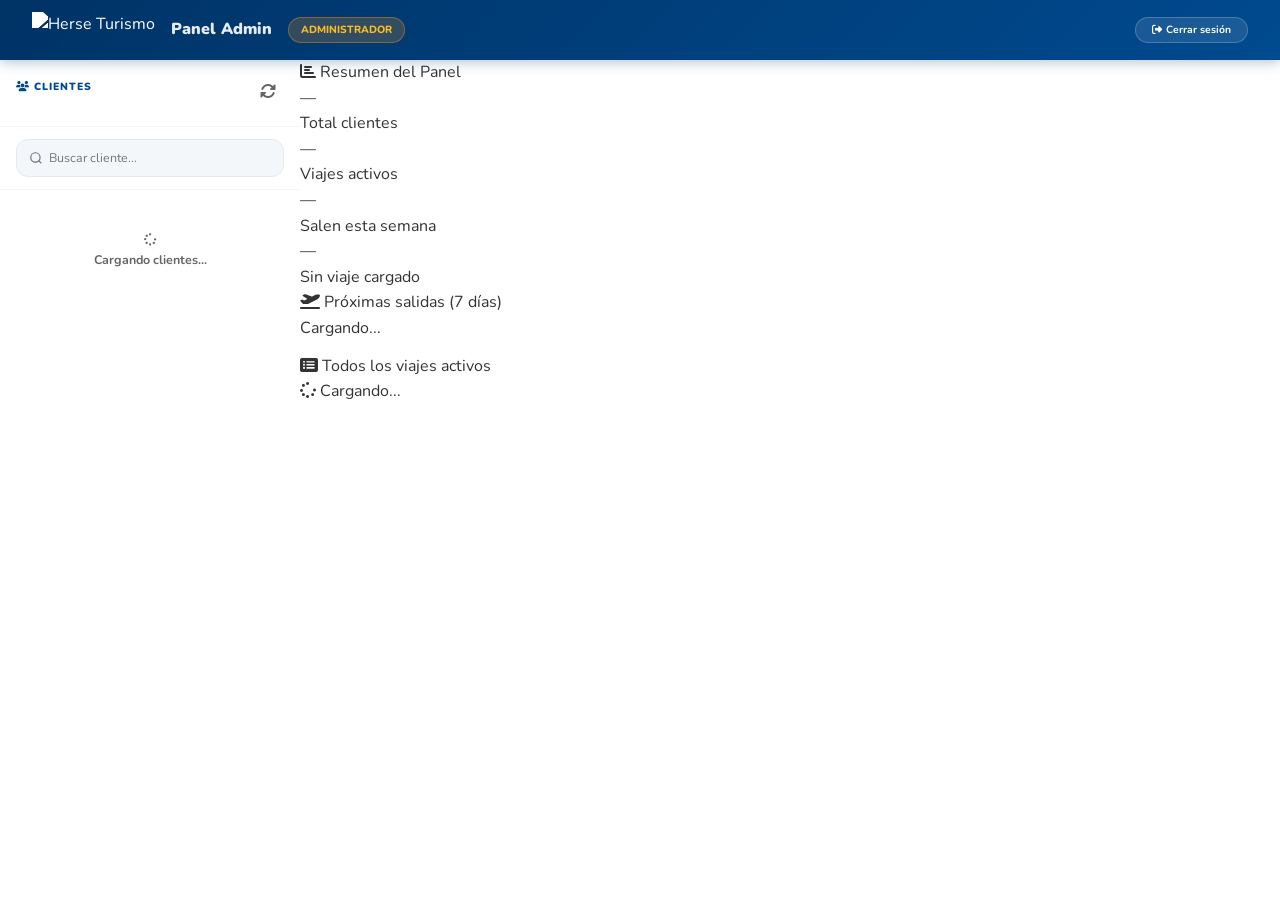
==== commit dec0de49: "tratando de arreglar" ====
--- a/admin/index.html
+++ b/admin/index.html
@@ -1,4 +1,4 @@
-﻿<!DOCTYPE html>
+<!DOCTYPE html>
 <html lang="es">
 <head>
     <meta charset="UTF-8">
@@ -22,7 +22,7 @@
             <div class="admin-badge">ADMINISTRADOR</div>
         </div>
         <button class="btn-logout" onclick="logout()">
-            <i class="fas fa-sign-out-alt"></i> Cerrar sesiÃ³n
+            <i class="fas fa-sign-out-alt"></i> Cerrar sesión
         </button>
     </header>
 
@@ -51,17 +51,17 @@
                 <div class="stats-dashboard">
                     <div class="stats-dashboard-title"><i class="fas fa-chart-bar"></i> Resumen del Panel</div>
                     <div class="stats-row">
-                        <div class="st-card"><div class="st-num" id="st-total">â€”</div><div class="st-lbl">Total clientes</div></div>
-                        <div class="st-card"><div class="st-num" id="st-activos">â€”</div><div class="st-lbl">Viajes activos</div></div>
-                        <div class="st-card"><div class="st-num" id="st-proximos">â€”</div><div class="st-lbl">Salen esta semana</div></div>
-                        <div class="st-card"><div class="st-num" id="st-sinviaje">â€”</div><div class="st-lbl">Sin viaje cargado</div></div>
+                        <div class="st-card"><div class="st-num" id="st-total">—</div><div class="st-lbl">Total clientes</div></div>
+                        <div class="st-card"><div class="st-num" id="st-activos">—</div><div class="st-lbl">Viajes activos</div></div>
+                        <div class="st-card"><div class="st-num" id="st-proximos">—</div><div class="st-lbl">Salen esta semana</div></div>
+                        <div class="st-card"><div class="st-num" id="st-sinviaje">—</div><div class="st-lbl">Sin viaje cargado</div></div>
                     </div>
                     <div class="prox-card">
-                        <div class="prox-title"><i class="fas fa-plane-departure"></i> PrÃ³ximas salidas (7 dÃ­as)</div>
+                        <div class="prox-title"><i class="fas fa-plane-departure"></i> Próximas salidas (7 días)</div>
                         <div id="proxList"><p class="prox-empty">Cargando...</p></div>
                     </div>
                     <div class="alert-card" id="alertsCard" style="display:none">
-                        <div class="alert-title"><i class="fas fa-bell"></i> Alertas que requieren atenciÃ³n</div>
+                        <div class="alert-title"><i class="fas fa-bell"></i> Alertas que requieren atención</div>
                         <div id="alertsList"></div>
                     </div>
                     <div class="all-trips-card">
@@ -81,8 +81,8 @@
                 <div class="client-hdr">
                     <div class="client-hdr-avatar" id="clientAvatar">?</div>
                     <div>
-                        <div class="client-hdr-name" id="clientName">â€”</div>
-                        <div class="client-hdr-email" id="clientEmail">â€”</div>
+                        <div class="client-hdr-name" id="clientName">—</div>
+                        <div class="client-hdr-email" id="clientEmail">—</div>
                     </div>
                 </div>
 
@@ -121,17 +121,17 @@
                             <div class="form-grid">
                                 <div class="form-group full">
                                     <label>Destino</label>
-                                    <input type="text" id="v-destino" placeholder="Ej: CancÃºn, MÃ©xico">
+                                    <input type="text" id="v-destino" placeholder="Ej: Cancún, México">
                                 </div>
                                 <div class="form-group full">
                                     <label>Nombre del circuito (opcional)</label>
-                                    <input type="text" id="v-circuito" placeholder="Ej: Circuito Sur PatagÃ³nico, Europa ClÃ¡sica...">
-                                    <small style="font-size:.7rem;color:var(--muted)">Se muestra al cliente como subtÃ­tulo del viaje</small>
+                                    <input type="text" id="v-circuito" placeholder="Ej: Circuito Sur Patagónico, Europa Clásica...">
+                                    <small style="font-size:.7rem;color:var(--muted)">Se muestra al cliente como subtítulo del viaje</small>
                                 </div>
                                 <div class="form-group full">
                                     <label>URL Imagen del viaje (hero)</label>
                                     <input type="url" id="v-imagen" placeholder="https://images.unsplash.com/... (opcional)">
-                                    <small style="font-size:.7rem;color:var(--muted)">Deja vacÃ­o para usar imagen por defecto</small>
+                                    <small style="font-size:.7rem;color:var(--muted)">Deja vacío para usar imagen por defecto</small>
                                 </div>
                                 <div class="form-group">
                                     <label>Fecha y hora de salida</label>
@@ -147,14 +147,14 @@
                                 </div>
                                 <div class="form-group">
                                     <label>Hotel</label>
-                                    <input type="text" id="v-hotel" placeholder="Ej: Riu CancÃºn">
-                                </div>
-                                <div class="form-group">
-                                    <label>Vuelo de ida (cÃ³digo)</label>
+                                    <input type="text" id="v-hotel" placeholder="Ej: Riu Cancún">
+                                </div>
+                                <div class="form-group">
+                                    <label>Vuelo de ida (código)</label>
                                     <input type="text" id="v-vuelo-ida" placeholder="Ej: EZE-CUN">
                                 </div>
                                 <div class="form-group">
-                                    <label>Vuelo de vuelta (cÃ³digo)</label>
+                                    <label>Vuelo de vuelta (código)</label>
                                     <input type="text" id="v-vuelo-vuelta" placeholder="Ej: CUN-EZE">
                                 </div>
                                 <div class="form-group">
@@ -167,16 +167,16 @@
                                 </div>
                                 <div class="form-group full">
                                     <label>Itinerario / Notas del viaje</label>
-                                    <textarea id="v-itinerario" placeholder="DescribÃ­ los dÃ­as del viaje, actividades incluidas, horarios, etc." style="min-height:120px"></textarea>
+                                    <textarea id="v-itinerario" placeholder="Describí los días del viaje, actividades incluidas, horarios, etc." style="min-height:120px"></textarea>
                                 </div>
                                 <div class="form-group full">
                                     <label style="margin-bottom:10px;font-size:.75rem;font-weight:800;color:var(--blue);text-transform:uppercase;letter-spacing:.5px">Estado del viaje (timeline)</label>
                                     <div style="display:flex;gap:8px;flex-wrap:wrap">
                                         <label class="tl-check"><input type="checkbox" id="v-tl-reserva" checked> Reserva confirmada</label>
                                         <label class="tl-check"><input type="checkbox" id="v-tl-pago"> Pago recibido</label>
-                                        <label class="tl-check"><input type="checkbox" id="v-tl-docs"> DocumentaciÃ³n</label>
+                                        <label class="tl-check"><input type="checkbox" id="v-tl-docs"> Documentación</label>
                                         <label class="tl-check"><input type="checkbox" id="v-tl-checkin"> Check-in</label>
-                                        <label class="tl-check"><input type="checkbox" id="v-tl-disfrutar"> Â¡A disfrutar!</label>
+                                        <label class="tl-check"><input type="checkbox" id="v-tl-disfrutar"> ¡A disfrutar!</label>
                                     </div>
                                 </div>
                                 <div class="form-group full">
@@ -235,7 +235,7 @@
                                 <div class="form-group full">
                                     <label>Adjuntar archivo (PDF, imagen, etc.)</label>
                                     <input type="file" id="d-file" accept=".pdf,.jpg,.jpeg,.png,.doc,.docx" style="padding:8px;border:1.5px solid #e0e8f0;border-radius:10px;background:var(--light);">
-                                    <small style="font-size:.7rem;color:var(--muted)">TamaÃ±o mÃ¡ximo: 10MB</small>
+                                    <small style="font-size:.7rem;color:var(--muted)">Tamaño máximo: 10MB</small>
                                 </div>
                             </div>
                             <button type="submit" class="btn-add" style="margin-top:12px">
@@ -248,26 +248,26 @@
                 <!-- TAB: CLUB HERSE -->
                 <div class="tab-content" id="tab-fid">
                     <div class="card">
-                        <div class="card-title"><i class="fas fa-crown"></i> Club Herse â€” Sistema de puntos</div>
+                        <div class="card-title"><i class="fas fa-crown"></i> Club Herse — Sistema de puntos</div>
                         <div class="fid-level" id="fidLevels" style="display:flex;gap:6px;flex-wrap:wrap;margin-bottom:16px">
                             <div class="fid-level-card" id="lvl-aventurero" style="flex:1;min-width:100px;text-align:center;padding:10px 8px;border-radius:10px;border:2px solid #e2e8f0;transition:.2s">
-                                <div style="font-size:1.2rem">ðŸŽ’</div>
-                                <h4 style="font-size:.7rem;margin:4px 0 2px">Aventurero</h4><p style="font-size:.6rem;color:var(--muted)">0 â€“ 99.999 pts</p>
+                                <div style="font-size:1.2rem">🎒</div>
+                                <h4 style="font-size:.7rem;margin:4px 0 2px">Aventurero</h4><p style="font-size:.6rem;color:var(--muted)">0 – 99.999 pts</p>
                             </div>
                             <div class="fid-level-card" id="lvl-explorador" style="flex:1;min-width:100px;text-align:center;padding:10px 8px;border-radius:10px;border:2px solid #e2e8f0;transition:.2s">
-                                <div style="font-size:1.2rem">âœˆï¸</div>
-                                <h4 style="font-size:.7rem;margin:4px 0 2px">Explorador</h4><p style="font-size:.6rem;color:var(--muted)">100.000 â€“ 299.999</p>
+                                <div style="font-size:1.2rem">✈️</div>
+                                <h4 style="font-size:.7rem;margin:4px 0 2px">Explorador</h4><p style="font-size:.6rem;color:var(--muted)">100.000 – 299.999</p>
                             </div>
                             <div class="fid-level-card" id="lvl-viajero" style="flex:1;min-width:100px;text-align:center;padding:10px 8px;border-radius:10px;border:2px solid #e2e8f0;transition:.2s">
-                                <div style="font-size:1.2rem">ðŸ§­</div>
-                                <h4 style="font-size:.7rem;margin:4px 0 2px">V. Frecuente</h4><p style="font-size:.6rem;color:var(--muted)">300.000 â€“ 799.999</p>
+                                <div style="font-size:1.2rem">🧭</div>
+                                <h4 style="font-size:.7rem;margin:4px 0 2px">V. Frecuente</h4><p style="font-size:.6rem;color:var(--muted)">300.000 – 799.999</p>
                             </div>
                             <div class="fid-level-card" id="lvl-globetrotter" style="flex:1;min-width:100px;text-align:center;padding:10px 8px;border-radius:10px;border:2px solid #e2e8f0;transition:.2s">
-                                <div style="font-size:1.2rem">ðŸŒ</div>
-                                <h4 style="font-size:.7rem;margin:4px 0 2px">Globetrotter</h4><p style="font-size:.6rem;color:var(--muted)">800.000 â€“ 1.499.999</p>
+                                <div style="font-size:1.2rem">🌍</div>
+                                <h4 style="font-size:.7rem;margin:4px 0 2px">Globetrotter</h4><p style="font-size:.6rem;color:var(--muted)">800.000 – 1.499.999</p>
                             </div>
                             <div class="fid-level-card" id="lvl-leyenda" style="flex:1;min-width:100px;text-align:center;padding:10px 8px;border-radius:10px;border:2px solid #e2e8f0;transition:.2s">
-                                <div style="font-size:1.2rem">ðŸŒŸ</div>
+                                <div style="font-size:1.2rem">🌟</div>
                                 <h4 style="font-size:.7rem;margin:4px 0 2px">Leyenda Herse</h4><p style="font-size:.6rem;color:var(--muted)">1.500.000+</p>
                             </div>
                         </div>
@@ -277,7 +277,7 @@
                                 <div style="font-size:1.3rem;font-weight:900;color:#15803d" id="f-avail-display">0</div>
                             </div>
                             <div style="flex:1;min-width:140px;background:#eff6ff;border:1.5px solid #bfdbfe;border-radius:10px;padding:12px;text-align:center">
-                                <div style="font-size:.6rem;text-transform:uppercase;letter-spacing:.5px;color:#2563eb;font-weight:700">Pts histÃ³ricos (nivel)</div>
+                                <div style="font-size:.6rem;text-transform:uppercase;letter-spacing:.5px;color:#2563eb;font-weight:700">Pts históricos (nivel)</div>
                                 <div style="font-size:1.3rem;font-weight:900;color:#1d4ed8" id="f-hist-display">0</div>
                             </div>
                             <div style="flex:1;min-width:140px;background:#fefce8;border:1.5px solid #fde68a;border-radius:10px;padding:12px;text-align:center">
@@ -297,7 +297,7 @@
                                     <small style="font-size:.7rem;color:var(--muted)">Se descuentan al canjear beneficios</small>
                                 </div>
                                 <div class="form-group">
-                                    <label>Puntos histÃ³ricos (para nivel)</label>
+                                    <label>Puntos históricos (para nivel)</label>
                                     <input type="number" id="f-puntos-hist" min="0" value="0">
                                     <small style="font-size:.7rem;color:var(--muted)">Solo suben, nunca bajan. Determinan el nivel.</small>
                                 </div>
@@ -324,7 +324,7 @@
                                     <option value="cruise">Crucero (130 pts/USD)</option>
                                     <option value="hotel">Hotel (80 pts/USD)</option>
                                     <option value="flight">Vuelo (60 pts/USD)</option>
-                                    <option value="excursion">ExcursiÃ³n (100 pts/USD)</option>
+                                    <option value="excursion">Excursión (100 pts/USD)</option>
                                     <option value="transfer">Transfer (70 pts/USD)</option>
                                 </select>
                             </div>
@@ -337,8 +337,8 @@
                                     <option value="40000">Viaje internacional (+40.000)</option>
                                     <option value="30000">Primer viaje (+30.000)</option>
                                     <option value="50000">Referido (+50.000)</option>
-                                    <option value="10000">ReseÃ±a aprobada (+10.000)</option>
-                                    <option value="15000">CumpleaÃ±os (+15.000)</option>
+                                    <option value="10000">Reseña aprobada (+10.000)</option>
+                                    <option value="15000">Cumpleaños (+15.000)</option>
                                     <option value="20000">Viaje grupal (+20.000)</option>
                                     <option value="5000">Perfil completo (+5.000)</option>
                                     <option value="5000">Docs. a tiempo (+5.000)</option>
@@ -366,9 +366,9 @@
                                 <label>Tipo de movimiento</label>
                                 <select id="f-trans-tipo" style="padding:8px 12px;border:1.5px solid var(--border);border-radius:8px;font-size:.82rem;background:var(--white);color:var(--text)">
                                     <option value="ganancia">âœ… Ganancia (compra, bonus)</option>
-                                    <option value="canje">ðŸŽ Canje de beneficio</option>
-                                    <option value="correccion">âš ï¸ CorrecciÃ³n por error</option>
-                                    <option value="bonus">ðŸŽ‰ Bonus especial</option>
+                                    <option value="canje">🎁 Canje de beneficio</option>
+                                    <option value="correccion">⚠️ Corrección por error</option>
+                                    <option value="bonus">🎉 Bonus especial</option>
                                 </select>
                             </div>
                         </div>
@@ -386,15 +386,15 @@
                 <div class="tab-content" id="tab-misiones">
                     <div class="card">
                         <div class="card-title"><i class="fas fa-bullseye"></i> Misiones del cliente</div>
-                        <div id="adminMisionesWrap"><p class="no-data">SeleccionÃ¡ un cliente para ver sus misiones.</p></div>
+                        <div id="adminMisionesWrap"><p class="no-data">Seleccioná un cliente para ver sus misiones.</p></div>
                     </div>
                 </div>
 
                 <!-- TAB: PASAPORTE -->
                 <div class="tab-content" id="tab-passport">
                     <div class="card">
-                        <div class="card-title"><i class="fas fa-stamp"></i> Ãlbum de PaÃ­ses del cliente</div>
-                        <div id="passportAdminWrap"><p class="no-data">SeleccionÃ¡ un cliente primero.</p></div>
+                        <div class="card-title"><i class="fas fa-stamp"></i> Álbum de Países del cliente</div>
+                        <div id="passportAdminWrap"><p class="no-data">Seleccioná un cliente primero.</p></div>
                     </div>
                 </div>
 
@@ -406,7 +406,7 @@
                             <div class="form-grid">
                                 <div class="form-group">
                                     <label>Nombre completo</label>
-                                    <input type="text" id="p-nombre" placeholder="Ej: Juan PÃ©rez">
+                                    <input type="text" id="p-nombre" placeholder="Ej: Juan Pérez">
                                 </div>
                                 <div class="form-group">
                                     <label>Email</label>
@@ -414,7 +414,7 @@
                                     <small style="font-size:.7rem;color:var(--muted)">El email no se puede cambiar</small>
                                 </div>
                                 <div class="form-group">
-                                    <label>TelÃ©fono</label>
+                                    <label>Teléfono</label>
                                     <input type="tel" id="p-telefono" placeholder="Ej: +54 9 11 1234-5678">
                                 </div>
                                 <div class="form-group">
@@ -422,7 +422,7 @@
                                     <input type="text" id="p-ciudad" placeholder="Ej: Buenos Aires">
                                 </div>
                                 <div class="form-group">
-                                    <label>PaÃ­s</label>
+                                    <label>País</label>
                                     <input type="text" id="p-pais" placeholder="Ej: Argentina">
                                 </div>
                                 <div class="form-group full">
@@ -436,19 +436,19 @@
                         </form>
                     </div>
                     <div class="card" style="margin-top:16px">
-                        <div class="card-title"><i class="fas fa-info-circle"></i> InformaciÃ³n de cuenta</div>
+                        <div class="card-title"><i class="fas fa-info-circle"></i> Información de cuenta</div>
                         <div style="display:grid;grid-template-columns:repeat(auto-fit,minmax(200px,1fr));gap:16px">
                             <div style="padding:12px;background:var(--light);border-radius:10px">
                                 <div style="font-size:.65rem;font-weight:700;color:var(--muted);text-transform:uppercase;letter-spacing:.5px;margin-bottom:4px">ID de usuario</div>
-                                <div style="font-size:.8rem;font-weight:700;color:var(--text);font-family:monospace" id="p-userid">â€”</div>
+                                <div style="font-size:.8rem;font-weight:700;color:var(--text);font-family:monospace" id="p-userid">—</div>
                             </div>
                             <div style="padding:12px;background:var(--light);border-radius:10px">
                                 <div style="font-size:.65rem;font-weight:700;color:var(--muted);text-transform:uppercase;letter-spacing:.5px;margin-bottom:4px">Miembro desde</div>
-                                <div style="font-size:.8rem;font-weight:700;color:var(--text)" id="p-miembro">â€”</div>
+                                <div style="font-size:.8rem;font-weight:700;color:var(--text)" id="p-miembro">—</div>
                             </div>
                             <div style="padding:12px;background:var(--light);border-radius:10px">
                                 <div style="font-size:.65rem;font-weight:700;color:var(--muted);text-transform:uppercase;letter-spacing:.5px;margin-bottom:4px">Total de viajes</div>
-                                <div style="font-size:.8rem;font-weight:700;color:var(--text)" id="p-totalviajes">â€”</div>
+                                <div style="font-size:.8rem;font-weight:700;color:var(--text)" id="p-totalviajes">—</div>
                             </div>
                         </div>
                     </div>
@@ -484,7 +484,7 @@
                     <div style="display:flex;flex-direction:column;align-items:center;justify-content:center;height:100vh;gap:16px;font-family:Nunito,sans-serif">
                         <i class="fas fa-lock" style="font-size:3rem;color:#6b7280"></i>
                         <h2 style="color:#1a2035">Acceso denegado</h2>
-                        <p style="color:#6b7280">No tenÃ©s permisos de administrador.</p>
+                        <p style="color:#6b7280">No tenés permisos de administrador.</p>
                         <a href="/" style="color:#004A8F;font-weight:700">â† Volver al sitio</a>
                     </div>`;
                 return;
@@ -509,18 +509,18 @@
             const { data: conViaje } = await _db.from('viajes').select('cliente_id').in('cliente_id', totalIds.length ? totalIds : ['none']);
             const conViajeIds = new Set((conViaje || []).map(v => v.cliente_id));
             const sinViaje = totalIds.filter(id => !conViajeIds.has(id)).length;
-            const set = (id, val) => { const el = document.getElementById(id); if (el) el.textContent = val ?? 'â€”'; };
+            const set = (id, val) => { const el = document.getElementById(id); if (el) el.textContent = val ?? '—'; };
             set('st-total',    clientes?.length ?? 0);
             set('st-activos',  activos?.length ?? 0);
             set('st-proximos', proximos?.length ?? 0);
             set('st-sinviaje', sinViaje);
             const proxList = document.getElementById('proxList');
             if (proxList) {
-                if (!proximos?.length) { proxList.innerHTML = '<p class="prox-empty">No hay salidas en los prÃ³ximos 7 dÃ­as.</p>'; }
+                if (!proximos?.length) { proxList.innerHTML = '<p class="prox-empty">No hay salidas en los próximos 7 días.</p>'; }
                 else proxList.innerHTML = proximos.map(v => {
                     const d = new Date(v.fecha_salida);
-                    const lbl = d.toLocaleDateString('es-AR', { day: 'numeric', month: 'short' }) + ' Â· ' + d.toLocaleTimeString('es-AR', { hour: '2-digit', minute: '2-digit' });
-                    return `<div class="prox-item" onclick="selectClientById('${escapeHtml(v.cliente_id)}')" style="cursor:pointer"><div><div class="prox-name">${escapeHtml(v.perfiles?.nombre || 'â€”')}</div><div class="prox-dest">${escapeHtml(v.destino || '')}</div></div><div class="prox-date">${lbl}</div></div>`;
+                    const lbl = d.toLocaleDateString('es-AR', { day: 'numeric', month: 'short' }) + ' · ' + d.toLocaleTimeString('es-AR', { hour: '2-digit', minute: '2-digit' });
+                    return `<div class="prox-item" onclick="selectClientById('${escapeHtml(v.cliente_id)}')" style="cursor:pointer"><div><div class="prox-name">${escapeHtml(v.perfiles?.nombre || '—')}</div><div class="prox-dest">${escapeHtml(v.destino || '')}</div></div><div class="prox-date">${lbl}</div></div>`;
                 }).join('');
             }
             // Alertas
@@ -528,7 +528,7 @@
             (checkin48 || []).forEach(v => {
                 const d = new Date(v.fecha_salida);
                 const horasRestantes = Math.round((d - now) / 36e5);
-                alerts.push({ type: 'urgent', ico: 'fa-plane-departure', clientId: v.cliente_id, name: escapeHtml(v.perfiles?.nombre || 'â€”'), sub: `${escapeHtml(v.destino)} Â· ${d.toLocaleTimeString('es-AR',{hour:'2-digit',minute:'2-digit'})} Â· ${v.vuelo_ida||'vuelo s/n'}`, tag: `Check-in en ${horasRestantes}h`, tagCls: 'alert-tag-red', itemCls: 'alert-urgent', icoCls: 'alert-ico-red' });
+                alerts.push({ type: 'urgent', ico: 'fa-plane-departure', clientId: v.cliente_id, name: escapeHtml(v.perfiles?.nombre || '—'), sub: `${escapeHtml(v.destino)} · ${d.toLocaleTimeString('es-AR',{hour:'2-digit',minute:'2-digit'})} · ${v.vuelo_ida||'vuelo s/n'}`, tag: `Check-in en ${horasRestantes}h`, tagCls: 'alert-tag-red', itemCls: 'alert-urgent', icoCls: 'alert-ico-red' });
             });
             const alertsCard = document.getElementById('alertsCard');
             const alertsList = document.getElementById('alertsList');
@@ -552,7 +552,7 @@
                     const isPast = ed ? ed < now : sd < now;
                     const isActive = v.activo && !isPast;
                     const badge = isPast ? '<span class="tbadge tbadge-gray">Finalizado</span>' : isActive ? '<span class="tbadge tbadge-green"><i class="fas fa-circle" style="font-size:.4rem"></i> Activo</span>' : '<span class="tbadge tbadge-orange">Inactivo</span>';
-                    return `<tr onclick="selectClientById('${escapeHtml(v.cliente_id)}')"><td style="font-weight:800">${escapeHtml(v.perfiles?.nombre||'â€”')}</td><td>${escapeHtml(v.destino||'â€”')}</td><td>${sd.toLocaleDateString('es-AR',{day:'numeric',month:'short',year:'numeric'})}</td><td>${ed?ed.toLocaleDateString('es-AR',{day:'numeric',month:'short',year:'numeric'}):'â€”'}</td><td>${badge}</td></tr>`;
+                    return `<tr onclick="selectClientById('${escapeHtml(v.cliente_id)}')"><td style="font-weight:800">${escapeHtml(v.perfiles?.nombre||'—')}</td><td>${escapeHtml(v.destino||'—')}</td><td>${sd.toLocaleDateString('es-AR',{day:'numeric',month:'short',year:'numeric'})}</td><td>${ed?ed.toLocaleDateString('es-AR',{day:'numeric',month:'short',year:'numeric'}):'—'}</td><td>${badge}</td></tr>`;
                 }).join('')
             }</tbody></table>`;
         }
@@ -567,7 +567,7 @@
             const { data, error } = await _db.from('perfiles').select('*').order('nombre');
             const list = document.getElementById('clientList');
             if (error || !data?.length) {
-                list.innerHTML = '<div class="no-data">No hay clientes registrados aÃºn.</div>';
+                list.innerHTML = '<div class="no-data">No hay clientes registrados aún.</div>';
                 return;
             }
             list.innerHTML = data.map(c => `
@@ -612,7 +612,7 @@
                     tripSel.innerHTML = viajes.map(v => {
                         const d = v.fecha_salida ? new Date(v.fecha_salida).toLocaleDateString('es-AR', { day:'numeric', month:'short', year:'numeric' }) : 'sin fecha';
                         const tag = v.activo ? ' âœ“' : '';
-                        return `<option value="${escapeHtml(v.id)}">${escapeHtml(v.destino || 'Sin destino')} Â· ${d}${tag}</option>`;
+                        return `<option value="${escapeHtml(v.id)}">${escapeHtml(v.destino || 'Sin destino')} · ${d}${tag}</option>`;
                     }).join('');
                     tripSel._viajesCache = viajes;
                 } else if (selectorBar) {
@@ -655,7 +655,7 @@
             const sel = document.getElementById('tripSelector');
             if (sel) sel.value = '';
             document.getElementById('v-destino')?.focus();
-            toast('CompletÃ¡ los datos y guardÃ¡ para crear un nuevo viaje', 'success');
+            toast('Completá los datos y guardá para crear un nuevo viaje', 'success');
         }
 
         // ===== VIAJE =====
@@ -735,10 +735,10 @@
                 ? new Date(currentViaje.fecha_salida).toLocaleDateString('es-AR', { day: 'numeric', month: 'long' })
                 : '';
             const nombre = currentClient.nombre || 'viajero/a';
-            const msg = `Hola ${nombre}! ðŸŽ‰\n\n` +
-                `Tu portal de viaje en Herse Turismo ya estÃ¡ listo con toda la informaciÃ³n de tu viaje a *${destino}*${fecha ? ` (salida el ${fecha})` : ''}.\n\n` +
-                `EntrÃ¡ acÃ¡ para ver tus documentos, countdown y mÃ¡s: https://herseturismo.com.ar/mi-viaje\n\n` +
-                `Cualquier consulta estamos acÃ¡. Â¡Que lo disfrutes! âœˆï¸`;
+            const msg = `Hola ${nombre}! 🎉\n\n` +
+                `Tu portal de viaje en Herse Turismo ya está listo con toda la información de tu viaje a *${destino}*${fecha ? ` (salida el ${fecha})` : ''}.\n\n` +
+                `Entrá acá para ver tus documentos, countdown y más: https://herseturismo.com.ar/mi-viaje\n\n` +
+                `Cualquier consulta estamos acá. ¡Que lo disfrutes! ✈️`;
             window.open(`https://wa.me/?text=${encodeURIComponent(msg)}`, '_blank');
         }
 
@@ -746,18 +746,18 @@
         async function loadDocs() {
             const list = document.getElementById('docsList');
             if (!currentViaje?.id) {
-                list.innerHTML = '<p class="no-data" style="padding:0">GuardÃ¡ el viaje primero para agregar documentos.</p>';
+                list.innerHTML = '<p class="no-data" style="padding:0">Guardá el viaje primero para agregar documentos.</p>';
                 return;
             }
             const { data } = await _db.from('documentos').select('*').eq('viaje_id', currentViaje.id).order('created_at');
-            if (!data?.length) { list.innerHTML = '<p class="no-data" style="padding:0">Sin documentos aÃºn.</p>'; return; }
+            if (!data?.length) { list.innerHTML = '<p class="no-data" style="padding:0">Sin documentos aún.</p>'; return; }
             list.innerHTML = data.map(d => {
                 const u = safeUrl(d.url);
                 return `
                 <div class="doc-item">
                     <div>
                         <div class="doc-item-name">${escapeHtml(d.nombre)}</div>
-                        <div class="doc-item-meta">${escapeHtml(d.tipo)} Â· ${escapeHtml(d.estado)}${u ? ' Â· <a href="'+u+'" target="_blank" rel="noopener noreferrer">Ver archivo</a>' : ''}</div>
+                        <div class="doc-item-meta">${escapeHtml(d.tipo)} · ${escapeHtml(d.estado)}${u ? ' · <a href="'+u+'" target="_blank" rel="noopener noreferrer">Ver archivo</a>' : ''}</div>
                     </div>
                     <button class="btn-delete" onclick="deleteDoc('${escapeHtml(d.id)}')"><i class="fas fa-trash"></i> Eliminar</button>
                 </div>`;
@@ -766,7 +766,7 @@
 
         async function addDoc(e) {
             e.preventDefault();
-            if (!currentViaje?.id) { toast('GuardÃ¡ el viaje primero', 'error'); return; }
+            if (!currentViaje?.id) { toast('Guardá el viaje primero', 'error'); return; }
             
             const fileInput = document.getElementById('d-file');
             const file = fileInput?.files?.[0];
@@ -775,7 +775,7 @@
             // Upload file if selected
             if (file) {
                 if (file.size > 10 * 1024 * 1024) {
-                    toast('El archivo es muy grande (mÃ¡x 10MB)', 'error');
+                    toast('El archivo es muy grande (máx 10MB)', 'error');
                     return;
                 }
                 const fileExt = file.name.split('.').pop();
@@ -809,12 +809,12 @@
         }
 
         async function deleteDoc(id) {
-            if (!confirm('Â¿Eliminar este documento?')) return;
+            if (!confirm('¿Eliminar este documento?')) return;
             const { error } = await _db.from('documentos').delete().eq('id', id);
             error ? toast('Error al eliminar', 'error') : (toast('Eliminado', 'success'), await loadDocs());
         }
 
-        // ===== CLUB HERSE â€” LOYALTY =====
+        // ===== CLUB HERSE — LOYALTY =====
         const LOYALTY_RATES = {general:100,flight:60,hotel:80,package:100,football:130,insurance:150,excursion:100,cruise:130,transfer:70};
         const LOYALTY_LEVELS = [
             {id:'aventurero',name:'Aventurero',min:0,max:99999},
@@ -867,16 +867,16 @@
             const res = document.getElementById('f-calc-result');
             if (usd > 0) {
                 res.style.display = 'block';
-                res.innerHTML = `ðŸ’° ${usd} USD Ã— ${rate} pts/USD = <strong>${base.toLocaleString('es-AR')} pts</strong>${bonus > 0 ? ` + bonus ${bonus.toLocaleString('es-AR')} pts` : ''} = <strong style="font-size:1rem;color:#15803d">${total.toLocaleString('es-AR')} puntos</strong>`;
+                res.innerHTML = `💰 ${usd} USD × ${rate} pts/USD = <strong>${base.toLocaleString('es-AR')} pts</strong>${bonus > 0 ? ` + bonus ${bonus.toLocaleString('es-AR')} pts` : ''} = <strong style="font-size:1rem;color:#15803d">${total.toLocaleString('es-AR')} puntos</strong>`;
             } else {
                 res.style.display = 'none';
             }
         }
 
         async function applyCalcPoints() {
-            if (!currentClient) { toast('SeleccionÃ¡ un cliente primero', 'error'); return; }
+            if (!currentClient) { toast('Seleccioná un cliente primero', 'error'); return; }
             const usd = parseInt(document.getElementById('f-calc-usd').value) || 0;
-            if (usd <= 0) { toast('IngresÃ¡ un monto vÃ¡lido', 'error'); return; }
+            if (usd <= 0) { toast('Ingresá un monto válido', 'error'); return; }
             const type = document.getElementById('f-calc-type').value;
             const bonus = parseInt(document.getElementById('f-calc-bonus').value) || 0;
             const rate = LOYALTY_RATES[type] || 100;
@@ -925,7 +925,7 @@
             if (!currentClient) return;
             const concepto = document.getElementById('f-concepto').value;
             const pts = parseInt(document.getElementById('f-trans-pts').value) || 0;
-            if (!concepto || pts === 0) { toast('CompletÃ¡ concepto y puntos', 'error'); return; }
+            if (!concepto || pts === 0) { toast('Completá concepto y puntos', 'error'); return; }
 
             const tipo = document.getElementById('f-trans-tipo').value || (pts > 0 ? 'ganancia' : 'canje');
             const { error } = await _db.from('fidelizacion_trans').insert({
@@ -958,7 +958,7 @@
                 <div style="display:flex;align-items:center;justify-content:space-between;padding:10px 12px;background:var(--light);border-radius:8px;margin-bottom:6px">
                     <div style="flex:1;min-width:0">
                         <div style="font-size:.8rem;font-weight:700;color:var(--text)">${escapeHtml(t.concepto)}</div>
-                        <div style="font-size:.65rem;color:var(--muted)">${new Date(t.created_at).toLocaleDateString('es-AR')} Â· ${escapeHtml(t.tipo||'')}</div>
+                        <div style="font-size:.65rem;color:var(--muted)">${new Date(t.created_at).toLocaleDateString('es-AR')} · ${escapeHtml(t.tipo||'')}</div>
                     </div>
                     <div style="font-size:.9rem;font-weight:800;color:${t.puntos > 0 ? '#16a34a' : '#dc2626'};white-space:nowrap;margin:0 10px">${t.puntos > 0 ? '+' : ''}${t.puntos.toLocaleString('es-AR')} pts</div>
                     <button onclick="revertFidTransaction('${t.id}',${t.puntos},'${escapeHtml(t.concepto).replace(/'/g,"\\'")}')"
@@ -971,7 +971,7 @@
 
         async function revertFidTransaction(transId, puntos, concepto) {
             if (!currentClient) return;
-            if (!confirm('Â¿Revertir movimiento "' + concepto + '" (' + (puntos > 0 ? '+' : '') + puntos.toLocaleString('es-AR') + ' pts)?\n\nEsto elimina el movimiento y ajusta los puntos.')) return;
+            if (!confirm('¿Revertir movimiento "' + concepto + '" (' + (puntos > 0 ? '+' : '') + puntos.toLocaleString('es-AR') + ' pts)?\n\nEsto elimina el movimiento y ajusta los puntos.')) return;
 
             // 1. Delete the transaction
             const { error: e1 } = await _db.from('fidelizacion_trans').delete().eq('id', transId);
@@ -998,8 +998,8 @@
             f('p-ciudad', perfil.ciudad);
             f('p-pais', perfil.pais);
             f('p-notas', perfil.notas);
-            document.getElementById('p-userid').textContent = perfil.id?.substring(0, 8) + '...' ?? 'â€”';
-            const desde = perfil.created_at ? new Date(perfil.created_at).toLocaleDateString('es-AR') : 'â€”';
+            document.getElementById('p-userid').textContent = perfil.id?.substring(0, 8) + '...' ?? '—';
+            const desde = perfil.created_at ? new Date(perfil.created_at).toLocaleDateString('es-AR') : '—';
             document.getElementById('p-miembro').textContent = desde;
         }
 
@@ -1024,54 +1024,54 @@
             toast('Perfil guardado âœ…', 'success');
         }
 
-        // ===== ÃLBUM DE PAÃSES ADMIN =====
+        // ===== ÁLBUM DE PAÍSES ADMIN =====
         const ALBUM_COUNTRIES=[
-          {id:'arg',name:'Argentina',region:'SudamÃ©rica',flag:'ï¿½ðŸ‡·'},
-          {id:'bra',name:'Brasil',region:'SudamÃ©rica',flag:'ðŸ‡§ðŸ‡·'},
-          {id:'chi',name:'Chile',region:'SudamÃ©rica',flag:'ðŸ‡¨ðŸ‡±'},
-          {id:'col',name:'Colombia',region:'SudamÃ©rica',flag:'ðŸ‡¨ðŸ‡´'},
-          {id:'per',name:'PerÃº',region:'SudamÃ©rica',flag:'ðŸ‡µðŸ‡ª'},
-          {id:'uru',name:'Uruguay',region:'SudamÃ©rica',flag:'ðŸ‡ºðŸ‡¾'},
-          {id:'bol',name:'Bolivia',region:'SudamÃ©rica',flag:'ðŸ‡§ðŸ‡´'},
-          {id:'ecu',name:'Ecuador',region:'SudamÃ©rica',flag:'ðŸ‡ªðŸ‡¨'},
-          {id:'par',name:'Paraguay',region:'SudamÃ©rica',flag:'ðŸ‡µðŸ‡¾'},
-          {id:'ven',name:'Venezuela',region:'SudamÃ©rica',flag:'ðŸ‡»ðŸ‡ª'},
-          {id:'mex',name:'MÃ©xico',region:'NorteamÃ©rica',flag:'ï¿½ï¿½'},
-          {id:'cub',name:'Cuba',region:'Caribe',flag:'ðŸ‡¨ðŸ‡º'},
-          {id:'cri',name:'Costa Rica',region:'CentroamÃ©rica',flag:'ðŸ‡¨ðŸ‡·'},
-          {id:'pan',name:'PanamÃ¡',region:'CentroamÃ©rica',flag:'ðŸ‡µðŸ‡¦'},
-          {id:'dom',name:'Rep. Dominicana',region:'Caribe',flag:'ðŸ‡©ðŸ‡´'},
-          {id:'gua',name:'Guatemala',region:'CentroamÃ©rica',flag:'ðŸ‡¬ðŸ‡¹'},
-          {id:'jam',name:'Jamaica',region:'Caribe',flag:'ðŸ‡¯ðŸ‡²'},
-          {id:'usa',name:'EE.UU.',region:'NorteamÃ©rica',flag:'ðŸ‡ºðŸ‡¸'},
-          {id:'can',name:'CanadÃ¡',region:'NorteamÃ©rica',flag:'ï¿½ï¿½'},
-          {id:'esp',name:'EspaÃ±a',region:'Europa',flag:'ðŸ‡ªðŸ‡¸'},
-          {id:'ita',name:'Italia',region:'Europa',flag:'ðŸ‡®ðŸ‡¹'},
-          {id:'fra',name:'Francia',region:'Europa',flag:'ðŸ‡«ðŸ‡·'},
-          {id:'ale',name:'Alemania',region:'Europa',flag:'ðŸ‡©ðŸ‡ª'},
-          {id:'por',name:'Portugal',region:'Europa',flag:'ðŸ‡µðŸ‡¹'},
-          {id:'ing',name:'Inglaterra',region:'Europa',flag:'ðŸ´ó §ó ¢ó ¥ó ®ó §ó ¿'},
+          {id:'arg',name:'Argentina',region:'Sudamérica',flag:'�🇷'},
+          {id:'bra',name:'Brasil',region:'Sudamérica',flag:'🇧🇷'},
+          {id:'chi',name:'Chile',region:'Sudamérica',flag:'🇨🇱'},
+          {id:'col',name:'Colombia',region:'Sudamérica',flag:'🇨🇴'},
+          {id:'per',name:'Perú',region:'Sudamérica',flag:'🇵🇪'},
+          {id:'uru',name:'Uruguay',region:'Sudamérica',flag:'🇺🇾'},
+          {id:'bol',name:'Bolivia',region:'Sudamérica',flag:'🇧🇴'},
+          {id:'ecu',name:'Ecuador',region:'Sudamérica',flag:'🇪🇨'},
+          {id:'par',name:'Paraguay',region:'Sudamérica',flag:'🇵🇾'},
+          {id:'ven',name:'Venezuela',region:'Sudamérica',flag:'🇻🇪'},
+          {id:'mex',name:'México',region:'Norteamérica',flag:'��'},
+          {id:'cub',name:'Cuba',region:'Caribe',flag:'🇨🇺'},
+          {id:'cri',name:'Costa Rica',region:'Centroamérica',flag:'🇨🇷'},
+          {id:'pan',name:'Panamá',region:'Centroamérica',flag:'🇵🇦'},
+          {id:'dom',name:'Rep. Dominicana',region:'Caribe',flag:'🇩🇴'},
+          {id:'gua',name:'Guatemala',region:'Centroamérica',flag:'🇬🇹'},
+          {id:'jam',name:'Jamaica',region:'Caribe',flag:'🇯🇲'},
+          {id:'usa',name:'EE.UU.',region:'Norteamérica',flag:'🇺🇸'},
+          {id:'can',name:'Canadá',region:'Norteamérica',flag:'��'},
+          {id:'esp',name:'España',region:'Europa',flag:'🇪🇸'},
+          {id:'ita',name:'Italia',region:'Europa',flag:'🇮🇹'},
+          {id:'fra',name:'Francia',region:'Europa',flag:'🇫🇷'},
+          {id:'ale',name:'Alemania',region:'Europa',flag:'🇩🇪'},
+          {id:'por',name:'Portugal',region:'Europa',flag:'🇵🇹'},
+          {id:'ing',name:'Inglaterra',region:'Europa',flag:'🏴󠁧󠁢󠁥󠁮󠁧󠁿'},
           {id:'gre',name:'Grecia',region:'Europa',flag:'ï¿½ï¿½'},
-          {id:'hol',name:'Holanda',region:'Europa',flag:'ðŸ‡³ðŸ‡±'},
-          {id:'bel',name:'BÃ©lgica',region:'Europa',flag:'ðŸ‡§ðŸ‡ª'},
-          {id:'sui',name:'Suiza',region:'Europa',flag:'ðŸ‡¨ðŸ‡­'},
-          {id:'irl',name:'Irlanda',region:'Europa',flag:'ðŸ‡®ðŸ‡ª'},
-          {id:'cro',name:'Croacia',region:'Europa',flag:'ðŸ‡­ðŸ‡·'},
-          {id:'jpn',name:'JapÃ³n',region:'Asia',flag:'ðŸ‡¯ðŸ‡µ'},
+          {id:'hol',name:'Holanda',region:'Europa',flag:'🇳🇱'},
+          {id:'bel',name:'Bélgica',region:'Europa',flag:'🇧🇪'},
+          {id:'sui',name:'Suiza',region:'Europa',flag:'🇨🇭'},
+          {id:'irl',name:'Irlanda',region:'Europa',flag:'🇮🇪'},
+          {id:'cro',name:'Croacia',region:'Europa',flag:'🇭🇷'},
+          {id:'jpn',name:'Japón',region:'Asia',flag:'🇯🇵'},
           {id:'tai',name:'Tailandia',region:'Asia',flag:'ï¿½ï¿½'},
-          {id:'dub',name:'Dubai',region:'Asia',flag:'ðŸ‡¦ðŸ‡ª'},
-          {id:'tur',name:'TurquÃ­a',region:'Asia',flag:'ðŸ‡¹ðŸ‡·'},
-          {id:'chn',name:'China',region:'Asia',flag:'ðŸ‡¨ðŸ‡³'},
-          {id:'ind',name:'India',region:'Asia',flag:'ðŸ‡®ðŸ‡³'},
-          {id:'vie',name:'Vietnam',region:'Asia',flag:'ðŸ‡»ðŸ‡³'},
-          {id:'idn',name:'Indonesia',region:'Asia',flag:'ðŸ‡®ðŸ‡©'},
-          {id:'aus',name:'Australia',region:'OceanÃ­a',flag:'ðŸ‡¦ðŸ‡º'},
-          {id:'nzl',name:'Nueva Zelanda',region:'OceanÃ­a',flag:'ï¿½ï¿½'},
-          {id:'egy',name:'Egipto',region:'Ãfrica',flag:'ðŸ‡ªðŸ‡¬'},
-          {id:'mar',name:'Marruecos',region:'Ãfrica',flag:'ðŸ‡²ðŸ‡¦'},
-          {id:'zaf',name:'SudÃ¡frica',region:'Ãfrica',flag:'ðŸ‡¿ðŸ‡¦'},
-          {id:'tan',name:'Tanzania',region:'Ãfrica',flag:'ðŸ‡¹ðŸ‡¿'},
-          {id:'ken',name:'Kenia',region:'Ãfrica',flag:'ðŸ‡°ðŸ‡ª'}
+          {id:'dub',name:'Dubai',region:'Asia',flag:'🇦🇪'},
+          {id:'tur',name:'Turquía',region:'Asia',flag:'🇹🇷'},
+          {id:'chn',name:'China',region:'Asia',flag:'🇨🇳'},
+          {id:'ind',name:'India',region:'Asia',flag:'🇮🇳'},
+          {id:'vie',name:'Vietnam',region:'Asia',flag:'🇻🇳'},
+          {id:'idn',name:'Indonesia',region:'Asia',flag:'🇮🇩'},
+          {id:'aus',name:'Australia',region:'Oceanía',flag:'🇦🇺'},
+          {id:'nzl',name:'Nueva Zelanda',region:'Oceanía',flag:'��'},
+          {id:'egy',name:'Egipto',region:'África',flag:'🇪🇬'},
+          {id:'mar',name:'Marruecos',region:'África',flag:'🇲🇦'},
+          {id:'zaf',name:'Sudáfrica',region:'África',flag:'🇿🇦'},
+          {id:'tan',name:'Tanzania',region:'África',flag:'🇹🇿'},
+          {id:'ken',name:'Kenia',region:'África',flag:'🇰🇪'}
         ];
 
         let _adminStamps=[];
@@ -1087,18 +1087,18 @@
           const totalCountries=ALBUM_COUNTRIES.length;
           const visitedCount=_adminStamps.filter(s=>s.visible!==false).length;
           let html='';
-          html+=`<div class="ppa-header"><div class="ppa-hstat"><div class="ppa-hnum">${visitedCount}</div><div class="ppa-hlbl">paÃ­ses visitados</div></div><div class="ppa-hbar"><div class="ppa-hfill" style="width:${Math.round((visitedCount/totalCountries)*100)}%"></div></div><div class="ppa-hnote">de ${totalCountries} disponibles</div></div>`;
+          html+=`<div class="ppa-header"><div class="ppa-hstat"><div class="ppa-hnum">${visitedCount}</div><div class="ppa-hlbl">países visitados</div></div><div class="ppa-hbar"><div class="ppa-hfill" style="width:${Math.round((visitedCount/totalCountries)*100)}%"></div></div><div class="ppa-hnote">de ${totalCountries} disponibles</div></div>`;
           if(_adminStamps.length===0){
-            html+=`<div class="ppa-empty"><i class="fas fa-passport"></i><p>Este cliente aÃºn no tiene sellos en su pasaporte.<br>AgregÃ¡ paÃ­ses desde el formulario de abajo.</p></div>`;
+            html+=`<div class="ppa-empty"><i class="fas fa-passport"></i><p>Este cliente aún no tiene sellos en su pasaporte.<br>Agregá países desde el formulario de abajo.</p></div>`;
           }else{
             html+=`<div class="ppa-list">`;
             for(const s of _adminStamps){
-              const c=ALBUM_COUNTRIES.find(x=>x.id===s.country_code)||{name:s.country_name,region:s.region||'-',flag:'ðŸŒ'};
+              const c=ALBUM_COUNTRIES.find(x=>x.id===s.country_code)||{name:s.country_name,region:s.region||'-',flag:'🌍'};
               const tripLabel=s.trip_id?'Viaje #'+s.trip_id.substring(0,6):'Sin viaje asociado';
               const dateStr=s.visited_at?new Date(s.visited_at).toLocaleDateString('es-AR'):'Sin fecha';
               html+=`<div class="ppa-row${s.visible===false?' ppa-hidden':''}">`;
               html+=`<div class="ppa-flag">${c.flag}</div>`;
-              html+=`<div class="ppa-info"><div class="ppa-name">${c.name} <span class="ppa-region">${c.region}</span></div><div class="ppa-meta">${dateStr} Â· ${tripLabel}${s.notes?' Â· '+s.notes:''}</div></div>`;
+              html+=`<div class="ppa-info"><div class="ppa-name">${c.name} <span class="ppa-region">${c.region}</span></div><div class="ppa-meta">${dateStr} · ${tripLabel}${s.notes?' · '+s.notes:''}</div></div>`;
               html+=`<div class="ppa-actions">`;
               html+=`<button class="ppa-btn-toggle${s.visible===false?' ppa-off':''}" onclick="toggleStampVisibility('${s.id}',${s.visible!==false})" title="${s.visible===false?'Mostrar':'Ocultar'} sello">${s.visible===false?'<i class="fas fa-eye-slash"></i>':'<i class="fas fa-eye"></i>'}</button>`;
               html+=`<button class="ppa-btn-del" onclick="removeStamp('${s.id}')" title="Eliminar sello"><i class="fas fa-trash"></i></button>`;
@@ -1107,20 +1107,20 @@
             html+=`</div>`;
           }
           html+=`<div class="ppa-form">`;
-          html+=`<div class="ppa-ftitle"><i class="fas fa-plus-circle"></i> Agregar paÃ­s visitado</div>`;
+          html+=`<div class="ppa-ftitle"><i class="fas fa-plus-circle"></i> Agregar país visitado</div>`;
           html+=`<div class="ppa-fgrid">`;
-          html+=`<div class="ppa-fgroup"><label>PaÃ­s</label><select id="ppa-country" class="ppa-select" onchange="onCountryChange()">`;
-          html+=`<option value="">Seleccionar paÃ­s...</option>`;
+          html+=`<div class="ppa-fgroup"><label>País</label><select id="ppa-country" class="ppa-select" onchange="onCountryChange()">`;
+          html+=`<option value="">Seleccionar país...</option>`;
           for(const c of ALBUM_COUNTRIES){
             const disabled=existingIds.has(c.id)?' disabled':'';
             const label=existingIds.has(c.id)?' (ya sellado)':'';
             html+=`<option value="${c.id}" data-name="${c.name}" data-region="${c.region}"${disabled}>${c.flag} ${c.name}${label}</option>`;
           }
           html+=`</select></div>`;
-          html+=`<div class="ppa-fgroup"><label>Continente/RegiÃ³n</label><input type="text" id="ppa-region" class="ppa-input" placeholder="Autocompletado" readonly></div>`;
+          html+=`<div class="ppa-fgroup"><label>Continente/Región</label><input type="text" id="ppa-region" class="ppa-input" placeholder="Autocompletado" readonly></div>`;
           html+=`<div class="ppa-fgroup"><label>Fecha de visita (opcional)</label><input type="date" id="ppa-date" class="ppa-input"></div>`;
           html+=`<div class="ppa-fgroup"><label>Viaje asociado (opcional)</label><select id="ppa-trip" class="ppa-select"><option value="">Ninguno</option></select></div>`;
-          html+=`<div class="ppa-fgroup full"><label>Nota interna (opcional)</label><input type="text" id="ppa-notes" class="ppa-input" placeholder="Ej: Crucero por el Caribe, Escala de 2 dÃ­as..."></div>`;
+          html+=`<div class="ppa-fgroup full"><label>Nota interna (opcional)</label><input type="text" id="ppa-notes" class="ppa-input" placeholder="Ej: Crucero por el Caribe, Escala de 2 días..."></div>`;
           html+=`<div class="ppa-fgroup full"><label class="ppa-check"><input type="checkbox" id="ppa-visible" checked> Mostrar sello en pasaporte del cliente</label></div>`;
           html+=`</div>`;
           html+=`<button class="ppa-btn-add" onclick="addStamp()"><i class="fas fa-stamp"></i> Confirmar y agregar sello</button>`;
@@ -1145,19 +1145,19 @@
           if(data){
             for(const t of data){
               const d=t.fecha_salida?new Date(t.fecha_salida).toLocaleDateString('es-AR'):'';
-              html+=`<option value="${escapeHtml(t.id)}">${escapeHtml(t.destino||'Viaje')} ${d?'Â· '+d:''}</option>`;
+              html+=`<option value="${escapeHtml(t.id)}">${escapeHtml(t.destino||'Viaje')} ${d?'· '+d:''}</option>`;
             }
           }
           sel.innerHTML=html;
         }
 
         async function addStamp(){
-          if(!currentClient){toast('SeleccionÃ¡ un cliente primero','error');return;}
+          if(!currentClient){toast('Seleccioná un cliente primero','error');return;}
           const countrySel=document.getElementById('ppa-country');
           const countryId=countrySel?.value;
-          if(!countryId){toast('SeleccionÃ¡ un paÃ­s','error');return;}
+          if(!countryId){toast('Seleccioná un país','error');return;}
           const existing=_adminStamps.find(s=>s.country_code===countryId);
-          if(existing){toast('Este paÃ­s ya estÃ¡ sellado para este cliente','error');return;}
+          if(existing){toast('Este país ya está sellado para este cliente','error');return;}
           const opt=countrySel.options[countrySel.selectedIndex];
           const countryName=opt?.dataset?.name||'';
           const region=document.getElementById('ppa-region')?.value||opt?.dataset?.region||'';
@@ -1173,7 +1173,7 @@
         }
 
         async function removeStamp(stampId){
-          if(!confirm('Â¿Eliminar este sello del pasaporte del cliente?')) return;
+          if(!confirm('¿Eliminar este sello del pasaporte del cliente?')) return;
           const {error}=await _db.from('passport_stamps').delete().eq('id',stampId);
           if(error){toast('Error al eliminar: '+error.message,'error');return;}
           toast('Sello eliminado','success');
@@ -1189,7 +1189,7 @@
 
         async function eliminarViaje() {
             if (!currentViaje?.id) return;
-            if (!confirm('Â¿Eliminars este viaje? Esta acciÃ³n no se puede deshacer.')) return;
+            if (!confirm('¿Eliminars este viaje? Esta acción no se puede deshacer.')) return;
             const { error } = await _db.from('viajes').delete().eq('id', currentViaje.id);
             if (error) { toast('Error: ' + error.message, 'error'); return; }
             toast('Viaje eliminado', 'success');
@@ -1226,7 +1226,7 @@
         // ===== MISIONES ADMIN =====
         async function loadMisionesAdmin() {
             const wrap = document.getElementById('adminMisionesWrap');
-            if (!wrap || !currentClient) { if(wrap) wrap.innerHTML='<p class="no-data">SeleccionÃ¡ un cliente primero.</p>'; return; }
+            if (!wrap || !currentClient) { if(wrap) wrap.innerHTML='<p class="no-data">Seleccioná un cliente primero.</p>'; return; }
             wrap.innerHTML = '<p class="no-data"><i class="fas fa-spinner fa-spin"></i> Cargando...</p>';
 
             const { data: misiones } = await _db.from('cliente_misiones')
@@ -1235,7 +1235,7 @@
                 .order('reclamada_at', { ascending: false });
 
             if (!misiones?.length) {
-                wrap.innerHTML = '<p class="no-data">Este cliente no tiene misiones reclamadas todavÃ­a.</p>';
+                wrap.innerHTML = '<p class="no-data">Este cliente no tiene misiones reclamadas todavía.</p>';
                 return;
             }
 
@@ -1256,26 +1256,26 @@
                     <div style="display:flex;gap:8px;margin-top:10px">
                         <button onclick="approveMision('${m.id}', ${mi.puntos})" style="flex:1;padding:8px;background:#10b981;color:#fff;border:none;border-radius:8px;font-family:inherit;font-size:.78rem;font-weight:700;cursor:pointer"><i class="fas fa-check"></i> Aprobar (+${mi.puntos.toLocaleString('es-AR')} pts)</button>
                         <button onclick="rejectMision('${m.id}')" style="flex:1;padding:8px;background:#ef4444;color:#fff;border:none;border-radius:8px;font-family:inherit;font-size:.78rem;font-weight:700;cursor:pointer"><i class="fas fa-times"></i> Rechazar</button>
-                    </div>` : (m.estado === 'aprobada' ? '<div style="margin-top:8px;font-size:.7rem;color:#10b981;font-weight:700"><i class="fas fa-check-circle"></i> Aprobada â€” puntos acreditados</div>' : `<div style="margin-top:8px;font-size:.7rem;color:#ef4444;font-weight:700"><i class="fas fa-times-circle"></i> Rechazada${m.comentario_admin ? ' â€” ' + escapeHtml(m.comentario_admin) : ''}</div>`);
+                    </div>` : (m.estado === 'aprobada' ? '<div style="margin-top:8px;font-size:.7rem;color:#10b981;font-weight:700"><i class="fas fa-check-circle"></i> Aprobada — puntos acreditados</div>' : `<div style="margin-top:8px;font-size:.7rem;color:#ef4444;font-weight:700"><i class="fas fa-times-circle"></i> Rechazada${m.comentario_admin ? ' — ' + escapeHtml(m.comentario_admin) : ''}</div>`);
                 return `<div style="padding:14px;background:white;border:1.5px solid ${m.estado==='pendiente'?'#fcd34d':'#e0e8f0'};border-radius:12px;margin-bottom:10px${m.estado==='pendiente'?';box-shadow:0 0 0 3px rgba(252,211,77,.2)':''}">
                     <div style="display:flex;align-items:center;gap:10px;margin-bottom:8px">
                         <div style="width:36px;height:36px;border-radius:9px;background:${mi.color}22;display:flex;align-items:center;justify-content:center;font-size:1.2rem">${mi.ico}</div>
                         <div style="flex:1">
                             <div style="font-size:.82rem;font-weight:800">${escapeHtml(mi.nombre)}</div>
-                            <div style="font-size:.6rem;color:var(--muted);text-transform:uppercase;letter-spacing:.5px">${mi.categoria} Â· ${mi.dificultad}</div>
+                            <div style="font-size:.6rem;color:var(--muted);text-transform:uppercase;letter-spacing:.5px">${mi.categoria} · ${mi.dificultad}</div>
                         </div>
                         <span style="font-size:.65rem;font-weight:800;padding:3px 9px;border-radius:99px;background:${estadoColor}20;color:${estadoColor}"><i class="fas ${estadoIco}"></i> ${m.estado}</span>
                     </div>
                     ${mediaHtml}
                     ${m.comentario_cliente ? '<div style="font-size:.72rem;color:var(--text);background:var(--light);padding:8px 10px;border-radius:8px;margin-bottom:6px"><strong>Cliente dice:</strong> ' + escapeHtml(m.comentario_cliente) + '</div>' : ''}
-                    <div style="font-size:.6rem;color:var(--muted)">${m.reclamada_at ? new Date(m.reclamada_at).toLocaleString('es-AR') : 'â€”'}</div>
+                    <div style="font-size:.6rem;color:var(--muted)">${m.reclamada_at ? new Date(m.reclamada_at).toLocaleString('es-AR') : '—'}</div>
                     ${actionsHtml}
                 </div>`;
             }).join('');
         }
 
         async function approveMision(cmId, puntos) {
-            if (!confirm('Â¿Aprobar esta misiÃ³n y sumar ' + puntos.toLocaleString('es-AR') + ' pts al cliente?')) return;
+            if (!confirm('¿Aprobar esta misión y sumar ' + puntos.toLocaleString('es-AR') + ' pts al cliente?')) return;
             const { error: e1 } = await _db.from('cliente_misiones').update({
                 estado: 'aprobada',
                 resuelta_at: new Date().toISOString()
@@ -1285,7 +1285,7 @@
             // Sumar puntos
             await _db.from('fidelizacion_trans').insert({
                 cliente_id: currentClient.id,
-                concepto: 'MisiÃ³n completada',
+                concepto: 'Misión completada',
                 puntos: puntos,
                 tipo: 'bonus',
                 created_at: new Date().toISOString()
@@ -1295,7 +1295,7 @@
             if (document.getElementById('f-puntos')) document.getElementById('f-puntos').value = curAvail + puntos;
             if (document.getElementById('f-puntos-hist')) document.getElementById('f-puntos-hist').value = curHist + puntos;
             await saveFid({ preventDefault: () => {} });
-            toast('MisiÃ³n aprobada âœ… +' + puntos.toLocaleString('es-AR') + ' pts', 'success');
+            toast('Misión aprobada ✅ +' + puntos.toLocaleString('es-AR') + ' pts', 'success');
             loadMisionesAdmin();
         }
 
@@ -1307,7 +1307,7 @@
                 resuelta_at: new Date().toISOString()
             }).eq('id', cmId);
             if (error) { toast('Error: ' + error.message, 'error'); return; }
-            toast('MisiÃ³n rechazada', 'error');
+            toast('Misión rechazada', 'error');
             loadMisionesAdmin();
         }
 
@@ -1320,9 +1320,9 @@
               const { data: p } = await _db.from('perfiles').select('nombre,email').eq('id', row.cliente_id).single();
               if (p) clienteName = p.nombre || p.email;
             } catch(_){}
-            toast(`ðŸŽ¯ Â¡${clienteName} enviÃ³ evidencia de misiÃ³n! Revisala en su pestaÃ±a Misiones.`, 'success');
+            toast(`🎯 ¡${clienteName} envió evidencia de misión! Revisala en su pestaña Misiones.`, 'success');
             if (Notification.permission === 'granted') {
-              new Notification('Nueva evidencia de misiÃ³n', { body: `${clienteName} quiere reclamar una misiÃ³n.`, icon: '/assets/logo-web.png' });
+              new Notification('Nueva evidencia de misión', { body: `${clienteName} quiere reclamar una misión.`, icon: '/assets/logo-web.png' });
             }
           })
           .on('postgres_changes', { event: 'INSERT', schema: 'public', table: 'cliente_misiones', filter: 'estado=eq.pendiente' }, async (payload) => {
@@ -1332,9 +1332,9 @@
               const { data: p } = await _db.from('perfiles').select('nombre,email').eq('id', row.cliente_id).single();
               if (p) clienteName = p.nombre || p.email;
             } catch(_){}
-            toast(`ðŸŽ¯ Â¡${clienteName} enviÃ³ evidencia de misiÃ³n! Revisala en su pestaÃ±a Misiones.`, 'success');
+            toast(`🎯 ¡${clienteName} envió evidencia de misión! Revisala en su pestaña Misiones.`, 'success');
             if (Notification.permission === 'granted') {
-              new Notification('Nueva evidencia de misiÃ³n', { body: `${clienteName} quiere reclamar una misiÃ³n.`, icon: '/assets/logo-web.png' });
+              new Notification('Nueva evidencia de misión', { body: `${clienteName} quiere reclamar una misión.`, icon: '/assets/logo-web.png' });
             }
           })
           .subscribe();
@@ -1347,9 +1347,9 @@
               const { data: p } = await _db.from('perfiles').select('nombre,email').eq('id', row.cliente_id).single();
               if (p) clienteName = p.nombre || p.email;
             } catch(_){}
-            toast(`ðŸŽ Â¡${clienteName} canjeÃ³ ${Math.abs(row.puntos).toLocaleString('es-AR')} pts! â†’ ${row.concepto}`, 'success');
+            toast(`🎁 ¡${clienteName} canjeó ${Math.abs(row.puntos).toLocaleString('es-AR')} pts! → ${row.concepto}`, 'success');
             if (Notification.permission === 'granted') {
-              new Notification('Canje de puntos', { body: `${clienteName} canjeÃ³: ${row.concepto}`, icon: '/assets/logo-web.png' });
+              new Notification('Canje de puntos', { body: `${clienteName} canjeó: ${row.concepto}`, icon: '/assets/logo-web.png' });
             }
           })
           .subscribe();
@@ -1365,4 +1365,3 @@
     </script>
 </body>
 </html>
-
